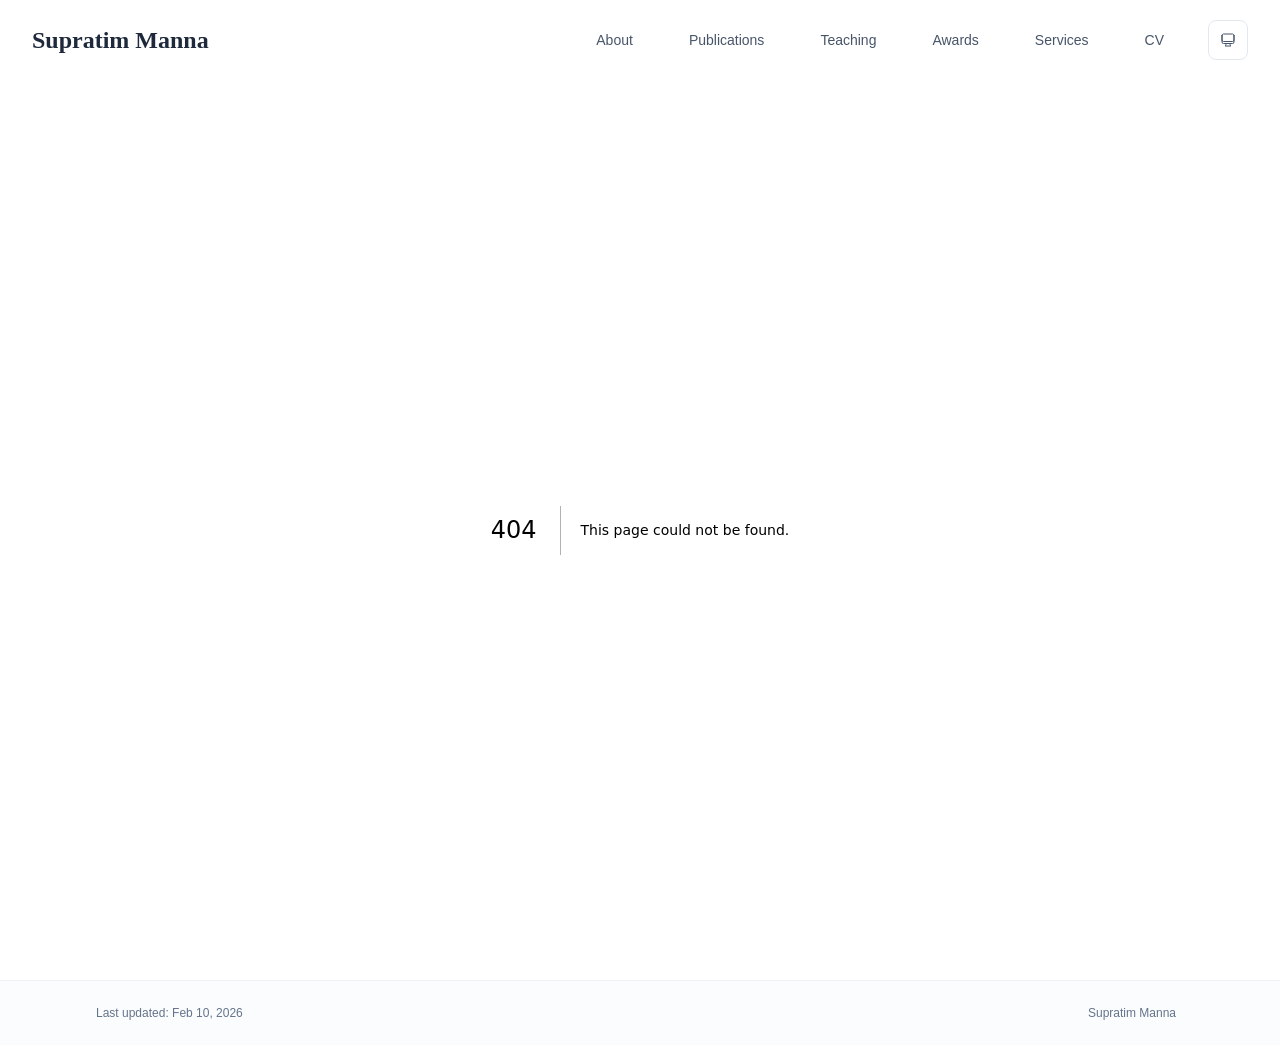
==== 404/index.html @ c7bc778b "Deploy" ====
<!DOCTYPE html><html lang="en" class="scroll-smooth"><head><meta charSet="utf-8"/><meta name="viewport" content="width=device-width, initial-scale=1"/><link rel="stylesheet" href="/_next/static/css/f2a56c2fcc7c118e.css" data-precedence="next"/><link rel="preload" as="script" fetchPriority="low" href="/_next/static/chunks/webpack-af78f5c2c11af041.js"/><script src="/_next/static/chunks/4bd1b696-70b6d399998de86a.js" async=""></script><script src="/_next/static/chunks/684-5aaa8290a129f299.js" async=""></script><script src="/_next/static/chunks/main-app-3a4cf48eef5fb56a.js" async=""></script><script src="/_next/static/chunks/17-9c04c9413a9f9f1f.js" async=""></script><script src="/_next/static/chunks/874-6cc630662f3664af.js" async=""></script><script src="/_next/static/chunks/862-15038af301665bb3.js" async=""></script><script src="/_next/static/chunks/app/layout-b18c815199030b2a.js" async=""></script><meta name="robots" content="noindex"/><title>404: This page could not be found.</title><link rel="icon" href="/favicon.svg" type="image/svg+xml"/><link rel="dns-prefetch" href="https://google-fonts.jialeliu.com"/><link rel="preconnect" href="https://google-fonts.jialeliu.com" crossorigin=""/><link rel="preload" as="style" href="https://google-fonts.jialeliu.com/css2?family=Inter:wght@300;400;500;600;700&amp;family=Crimson+Text:ital,wght@0,400;0,600;1,400&amp;display=swap"/><link rel="stylesheet" id="gfonts-css" href="https://google-fonts.jialeliu.com/css2?family=Inter:wght@300;400;500;600;700&amp;family=Crimson+Text:ital,wght@0,400;0,600;1,400&amp;display=swap" media="print"/><script>
              (function(){
                var l = document.getElementById('gfonts-css');
                if (!l) return;
                if (l.media !== 'all') {
                  l.addEventListener('load', function(){ try { l.media = 'all'; } catch(e){} });
                }
              })();
            </script><noscript><link rel="stylesheet" href="https://google-fonts.jialeliu.com/css2?family=Inter:wght@300;400;500;600;700&amp;family=Crimson+Text:ital,wght@0,400;0,600;1,400&amp;display=swap"/></noscript><script>
              try {
                const theme = localStorage.getItem('theme-storage');
                const parsed = theme ? JSON.parse(theme) : null;
                const setting = parsed?.state?.theme || 'system';
                const prefersDark = typeof window !== 'undefined' && window.matchMedia && window.matchMedia('(prefers-color-scheme: dark)').matches;
                const effective = setting === 'dark' ? 'dark' : (setting === 'light' ? 'light' : (prefersDark ? 'dark' : 'light'));
                var root = document.documentElement;
                root.classList.add(effective);
                root.setAttribute('data-theme', effective);
              } catch (e) {
                var root = document.documentElement;
                root.classList.add('light');
                root.setAttribute('data-theme', 'light');
              }
            </script><title>Supratim Manna</title><meta name="description" content="PhD in Machine Learning"/><meta name="author" content="Supratim Manna"/><meta name="keywords" content="Supratim Manna,PhD,Research,Defence Institute of Advanced Technology, Pune"/><meta name="creator" content="Supratim Manna"/><meta name="publisher" content="Supratim Manna"/><meta property="og:title" content="Supratim Manna"/><meta property="og:description" content="PhD in Machine Learning"/><meta property="og:site_name" content="Supratim Manna&#x27;s Academic Website"/><meta property="og:locale" content="en_US"/><meta property="og:type" content="website"/><meta name="twitter:card" content="summary"/><meta name="twitter:title" content="Supratim Manna"/><meta name="twitter:description" content="PhD in Machine Learning"/><link rel="icon" href="/favicon.svg"/><script>document.querySelectorAll('body link[rel="icon"], body link[rel="apple-touch-icon"]').forEach(el => document.head.appendChild(el))</script><script src="/_next/static/chunks/polyfills-42372ed130431b0a.js" noModule=""></script></head><body class="font-sans antialiased"><div style="visibility:hidden"><nav class="fixed top-0 left-0 right-0 z-50" data-headlessui-state=""><div class="transition-all duration-300 ease-out bg-transparent" style="transform:translateY(-100px)"><div class="max-w-7xl mx-auto px-4 sm:px-6 lg:px-8"><div class="flex justify-between items-center h-16 lg:h-20"><div class="flex-shrink-0" tabindex="0"><a class="text-xl lg:text-2xl font-serif font-semibold text-primary hover:text-accent transition-colors duration-200" href="/">Supratim Manna</a></div><div class="hidden lg:block"><div class="ml-10 flex items-center space-x-8"><div class="flex items-baseline space-x-8"><a class="relative px-3 py-2 text-sm font-medium transition-all duration-200 rounded hover:bg-accent/10 hover:shadow-sm text-neutral-600 hover:text-primary" href="/"><span class="relative z-10">About</span></a><a class="relative px-3 py-2 text-sm font-medium transition-all duration-200 rounded hover:bg-accent/10 hover:shadow-sm text-neutral-600 hover:text-primary" href="/publications/"><span class="relative z-10">Publications</span></a><a class="relative px-3 py-2 text-sm font-medium transition-all duration-200 rounded hover:bg-accent/10 hover:shadow-sm text-neutral-600 hover:text-primary" href="/teaching/"><span class="relative z-10">Teaching</span></a><a class="relative px-3 py-2 text-sm font-medium transition-all duration-200 rounded hover:bg-accent/10 hover:shadow-sm text-neutral-600 hover:text-primary" href="/awards/"><span class="relative z-10">Awards</span></a><a class="relative px-3 py-2 text-sm font-medium transition-all duration-200 rounded hover:bg-accent/10 hover:shadow-sm text-neutral-600 hover:text-primary" href="/services/"><span class="relative z-10">Services</span></a><a class="relative px-3 py-2 text-sm font-medium transition-all duration-200 rounded hover:bg-accent/10 hover:shadow-sm text-neutral-600 hover:text-primary" href="/cv/"><span class="relative z-10">CV</span></a></div><div class="flex items-center justify-center w-10 h-10 rounded-lg border border-neutral-200 dark:border-[rgba(148,163,184,0.24)] bg-background dark:bg-neutral-800"><div class="w-4 h-4 rounded-full bg-neutral-300 animate-pulse"></div></div></div></div><div class="lg:hidden flex items-center space-x-2"><div class="flex items-center justify-center w-10 h-10 rounded-lg border border-neutral-200 dark:border-[rgba(148,163,184,0.24)] bg-background dark:bg-neutral-800"><div class="w-4 h-4 rounded-full bg-neutral-300 animate-pulse"></div></div><button class="inline-flex items-center justify-center p-2 rounded-md text-neutral-600 hover:text-primary hover:bg-neutral-100 dark:hover:bg-neutral-800 focus:outline-none focus:ring-2 focus:ring-inset focus:ring-accent transition-colors duration-200" id="headlessui-disclosure-button-«R5pdb»" type="button" aria-expanded="false" data-headlessui-state=""><span class="sr-only">Open main menu</span><div><svg xmlns="http://www.w3.org/2000/svg" fill="none" viewBox="0 0 24 24" stroke-width="1.5" stroke="currentColor" aria-hidden="true" data-slot="icon" class="block h-6 w-6"><path stroke-linecap="round" stroke-linejoin="round" d="M3.75 6.75h16.5M3.75 12h16.5m-16.5 5.25h16.5"></path></svg></div></button></div></div></div></div></nav><main class="min-h-screen pt-16 lg:pt-20"><div style="font-family:system-ui,&quot;Segoe UI&quot;,Roboto,Helvetica,Arial,sans-serif,&quot;Apple Color Emoji&quot;,&quot;Segoe UI Emoji&quot;;height:100vh;text-align:center;display:flex;flex-direction:column;align-items:center;justify-content:center"><div><style>body{color:#000;background:#fff;margin:0}.next-error-h1{border-right:1px solid rgba(0,0,0,.3)}@media (prefers-color-scheme:dark){body{color:#fff;background:#000}.next-error-h1{border-right:1px solid rgba(255,255,255,.3)}}</style><h1 class="next-error-h1" style="display:inline-block;margin:0 20px 0 0;padding:0 23px 0 0;font-size:24px;font-weight:500;vertical-align:top;line-height:49px">404</h1><div style="display:inline-block"><h2 style="font-size:14px;font-weight:400;line-height:49px;margin:0">This page could not be found.</h2></div></div></div><!--$--><!--/$--><!--$--><!--/$--></main><footer class="border-t border-neutral-200/50 bg-neutral-50/50 dark:bg-neutral-900/50 dark:border-neutral-700/50"><div class="max-w-6xl mx-auto px-4 sm:px-6 lg:px-8 py-6"><div class="flex flex-col sm:flex-row justify-between items-center gap-2"><p class="text-xs text-neutral-500">Last updated: <!-- -->Feb 10, 2026</p><p class="text-xs text-neutral-500 flex items-center"><a href="https://supratim-manna.github.io/" target="_blank" rel="noopener noreferrer">Supratim Manna</a><span class="ml-2"></span></p></div></div></footer></div><script src="/_next/static/chunks/webpack-af78f5c2c11af041.js" async=""></script><script>(self.__next_f=self.__next_f||[]).push([0])</script><script>self.__next_f.push([1,"1:\"$Sreact.fragment\"\n2:I[3719,[\"17\",\"static/chunks/17-9c04c9413a9f9f1f.js\",\"874\",\"static/chunks/874-6cc630662f3664af.js\",\"862\",\"static/chunks/862-15038af301665bb3.js\",\"177\",\"static/chunks/app/layout-b18c815199030b2a.js\"],\"ThemeProvider\"]\n3:I[768,[\"17\",\"static/chunks/17-9c04c9413a9f9f1f.js\",\"874\",\"static/chunks/874-6cc630662f3664af.js\",\"862\",\"static/chunks/862-15038af301665bb3.js\",\"177\",\"static/chunks/app/layout-b18c815199030b2a.js\"],\"default\"]\n4:I[7555,[],\"\"]\n5:I[1295,[],\"\"]\n6:I[2548,[\"17\",\"static/chunks/17-9c04c9413a9f9f1f.js\",\"874\",\"static/chunks/874-6cc630662f3664af.js\",\"862\",\"static/chunks/862-15038af301665bb3.js\",\"177\",\"static/chunks/app/layout-b18c815199030b2a.js\"],\"default\"]\n7:I[9665,[],\"MetadataBoundary\"]\n9:I[9665,[],\"OutletBoundary\"]\nc:I[4911,[],\"AsyncMetadataOutlet\"]\ne:I[9665,[],\"ViewportBoundary\"]\n10:I[6614,[],\"\"]\n:HL[\"/_next/static/css/f2a56c2fcc7c118e.css\",\"style\"]\n"])</script><script>self.__next_f.push([1,"0:{\"P\":null,\"b\":\"uEw9kk-l7_0oUE-rxdLAy\",\"p\":\"\",\"c\":[\"\",\"_not-found\",\"\"],\"i\":false,\"f\":[[[\"\",{\"children\":[\"/_not-found\",{\"children\":[\"__PAGE__\",{}]}]},\"$undefined\",\"$undefined\",true],[\"\",[\"$\",\"$1\",\"c\",{\"children\":[[[\"$\",\"link\",\"0\",{\"rel\":\"stylesheet\",\"href\":\"/_next/static/css/f2a56c2fcc7c118e.css\",\"precedence\":\"next\",\"crossOrigin\":\"$undefined\",\"nonce\":\"$undefined\"}]],[\"$\",\"html\",null,{\"lang\":\"en\",\"className\":\"scroll-smooth\",\"suppressHydrationWarning\":true,\"children\":[[\"$\",\"head\",null,{\"children\":[[\"$\",\"link\",null,{\"rel\":\"icon\",\"href\":\"/favicon.svg\",\"type\":\"image/svg+xml\"}],[\"$\",\"link\",null,{\"rel\":\"dns-prefetch\",\"href\":\"https://google-fonts.jialeliu.com\"}],[\"$\",\"link\",null,{\"rel\":\"preconnect\",\"href\":\"https://google-fonts.jialeliu.com\",\"crossOrigin\":\"\"}],[\"$\",\"link\",null,{\"rel\":\"preload\",\"as\":\"style\",\"href\":\"https://google-fonts.jialeliu.com/css2?family=Inter:wght@300;400;500;600;700\u0026family=Crimson+Text:ital,wght@0,400;0,600;1,400\u0026display=swap\"}],[\"$\",\"link\",null,{\"rel\":\"stylesheet\",\"id\":\"gfonts-css\",\"href\":\"https://google-fonts.jialeliu.com/css2?family=Inter:wght@300;400;500;600;700\u0026family=Crimson+Text:ital,wght@0,400;0,600;1,400\u0026display=swap\",\"media\":\"print\"}],[\"$\",\"script\",null,{\"dangerouslySetInnerHTML\":{\"__html\":\"\\n              (function(){\\n                var l = document.getElementById('gfonts-css');\\n                if (!l) return;\\n                if (l.media !== 'all') {\\n                  l.addEventListener('load', function(){ try { l.media = 'all'; } catch(e){} });\\n                }\\n              })();\\n            \"}}],[\"$\",\"noscript\",null,{\"children\":[\"$\",\"link\",null,{\"rel\":\"stylesheet\",\"href\":\"https://google-fonts.jialeliu.com/css2?family=Inter:wght@300;400;500;600;700\u0026family=Crimson+Text:ital,wght@0,400;0,600;1,400\u0026display=swap\"}]}],[\"$\",\"script\",null,{\"dangerouslySetInnerHTML\":{\"__html\":\"\\n              try {\\n                const theme = localStorage.getItem('theme-storage');\\n                const parsed = theme ? JSON.parse(theme) : null;\\n                const setting = parsed?.state?.theme || 'system';\\n                const prefersDark = typeof window !== 'undefined' \u0026\u0026 window.matchMedia \u0026\u0026 window.matchMedia('(prefers-color-scheme: dark)').matches;\\n                const effective = setting === 'dark' ? 'dark' : (setting === 'light' ? 'light' : (prefersDark ? 'dark' : 'light'));\\n                var root = document.documentElement;\\n                root.classList.add(effective);\\n                root.setAttribute('data-theme', effective);\\n              } catch (e) {\\n                var root = document.documentElement;\\n                root.classList.add('light');\\n                root.setAttribute('data-theme', 'light');\\n              }\\n            \"}}]]}],[\"$\",\"body\",null,{\"className\":\"font-sans antialiased\",\"children\":[\"$\",\"$L2\",null,{\"children\":[[\"$\",\"$L3\",null,{\"items\":[{\"title\":\"About\",\"type\":\"page\",\"target\":\"about\",\"href\":\"/\"},{\"title\":\"Publications\",\"type\":\"page\",\"target\":\"publications\",\"href\":\"/publications\"},{\"title\":\"Teaching\",\"type\":\"page\",\"target\":\"teaching\",\"href\":\"/teaching\"},{\"title\":\"Awards\",\"type\":\"page\",\"target\":\"awards\",\"href\":\"/awards\"},{\"title\":\"Services\",\"type\":\"page\",\"target\":\"services\",\"href\":\"/services\"},{\"title\":\"CV\",\"type\":\"page\",\"target\":\"cv\",\"href\":\"/cv\"}],\"siteTitle\":\"Supratim Manna\",\"enableOnePageMode\":false}],[\"$\",\"main\",null,{\"className\":\"min-h-screen pt-16 lg:pt-20\",\"children\":[\"$\",\"$L4\",null,{\"parallelRouterKey\":\"children\",\"error\":\"$undefined\",\"errorStyles\":\"$undefined\",\"errorScripts\":\"$undefined\",\"template\":[\"$\",\"$L5\",null,{}],\"templateStyles\":\"$undefined\",\"templateScripts\":\"$undefined\",\"notFound\":[[[\"$\",\"title\",null,{\"children\":\"404: This page could not be found.\"}],[\"$\",\"div\",null,{\"style\":{\"fontFamily\":\"system-ui,\\\"Segoe UI\\\",Roboto,Helvetica,Arial,sans-serif,\\\"Apple Color Emoji\\\",\\\"Segoe UI Emoji\\\"\",\"height\":\"100vh\",\"textAlign\":\"center\",\"display\":\"flex\",\"flexDirection\":\"column\",\"alignItems\":\"center\",\"justifyContent\":\"center\"},\"children\":[\"$\",\"div\",null,{\"children\":[[\"$\",\"style\",null,{\"dangerouslySetInnerHTML\":{\"__html\":\"body{color:#000;background:#fff;margin:0}.next-error-h1{border-right:1px solid rgba(0,0,0,.3)}@media (prefers-color-scheme:dark){body{color:#fff;background:#000}.next-error-h1{border-right:1px solid rgba(255,255,255,.3)}}\"}}],[\"$\",\"h1\",null,{\"className\":\"next-error-h1\",\"style\":{\"display\":\"inline-block\",\"margin\":\"0 20px 0 0\",\"padding\":\"0 23px 0 0\",\"fontSize\":24,\"fontWeight\":500,\"verticalAlign\":\"top\",\"lineHeight\":\"49px\"},\"children\":404}],[\"$\",\"div\",null,{\"style\":{\"display\":\"inline-block\"},\"children\":[\"$\",\"h2\",null,{\"style\":{\"fontSize\":14,\"fontWeight\":400,\"lineHeight\":\"49px\",\"margin\":0},\"children\":\"This page could not be found.\"}]}]]}]}]],[]],\"forbidden\":\"$undefined\",\"unauthorized\":\"$undefined\"}]}],[\"$\",\"$L6\",null,{\"lastUpdated\":\"Feb 10, 2026\"}]]}]}]]}]]}],{\"children\":[\"/_not-found\",[\"$\",\"$1\",\"c\",{\"children\":[null,[\"$\",\"$L4\",null,{\"parallelRouterKey\":\"children\",\"error\":\"$undefined\",\"errorStyles\":\"$undefined\",\"errorScripts\":\"$undefined\",\"template\":[\"$\",\"$L5\",null,{}],\"templateStyles\":\"$undefined\",\"templateScripts\":\"$undefined\",\"notFound\":\"$undefined\",\"forbidden\":\"$undefined\",\"unauthorized\":\"$undefined\"}]]}],{\"children\":[\"__PAGE__\",[\"$\",\"$1\",\"c\",{\"children\":[[[\"$\",\"title\",null,{\"children\":\"404: This page could not be found.\"}],[\"$\",\"div\",null,{\"style\":\"$0:f:0:1:1:props:children:1:props:children:1:props:children:props:children:1:props:children:props:notFound:0:1:props:style\",\"children\":[\"$\",\"div\",null,{\"children\":[[\"$\",\"style\",null,{\"dangerouslySetInnerHTML\":{\"__html\":\"body{color:#000;background:#fff;margin:0}.next-error-h1{border-right:1px solid rgba(0,0,0,.3)}@media (prefers-color-scheme:dark){body{color:#fff;background:#000}.next-error-h1{border-right:1px solid rgba(255,255,255,.3)}}\"}}],[\"$\",\"h1\",null,{\"className\":\"next-error-h1\",\"style\":\"$0:f:0:1:1:props:children:1:props:children:1:props:children:props:children:1:props:children:props:notFound:0:1:props:children:props:children:1:props:style\",\"children\":404}],[\"$\",\"div\",null,{\"style\":\"$0:f:0:1:1:props:children:1:props:children:1:props:children:props:children:1:props:children:props:notFound:0:1:props:children:props:children:2:props:style\",\"children\":[\"$\",\"h2\",null,{\"style\":\"$0:f:0:1:1:props:children:1:props:children:1:props:children:props:children:1:props:children:props:notFound:0:1:props:children:props:children:2:props:children:props:style\",\"children\":\"This page could not be found.\"}]}]]}]}]],[\"$\",\"$L7\",null,{\"children\":\"$L8\"}],null,[\"$\",\"$L9\",null,{\"children\":[\"$La\",\"$Lb\",[\"$\",\"$Lc\",null,{\"promise\":\"$@d\"}]]}]]}],{},null,false]},null,false]},null,false],[\"$\",\"$1\",\"h\",{\"children\":[[\"$\",\"meta\",null,{\"name\":\"robots\",\"content\":\"noindex\"}],[\"$\",\"$1\",\"VYChhNkQjCMMckQvfTEEc\",{\"children\":[[\"$\",\"$Le\",null,{\"children\":\"$Lf\"}],null]}],null]}],false]],\"m\":\"$undefined\",\"G\":[\"$10\",\"$undefined\"],\"s\":false,\"S\":true}\n"])</script><script>self.__next_f.push([1,"11:\"$Sreact.suspense\"\n12:I[4911,[],\"AsyncMetadata\"]\n8:[\"$\",\"$11\",null,{\"fallback\":null,\"children\":[\"$\",\"$L12\",null,{\"promise\":\"$@13\"}]}]\n"])</script><script>self.__next_f.push([1,"b:null\n"])</script><script>self.__next_f.push([1,"f:[[\"$\",\"meta\",\"0\",{\"charSet\":\"utf-8\"}],[\"$\",\"meta\",\"1\",{\"name\":\"viewport\",\"content\":\"width=device-width, initial-scale=1\"}]]\na:null\n"])</script><script>self.__next_f.push([1,"13:{\"metadata\":[[\"$\",\"title\",\"0\",{\"children\":\"Supratim Manna\"}],[\"$\",\"meta\",\"1\",{\"name\":\"description\",\"content\":\"PhD in Machine Learning\"}],[\"$\",\"meta\",\"2\",{\"name\":\"author\",\"content\":\"Supratim Manna\"}],[\"$\",\"meta\",\"3\",{\"name\":\"keywords\",\"content\":\"Supratim Manna,PhD,Research,Defence Institute of Advanced Technology, Pune\"}],[\"$\",\"meta\",\"4\",{\"name\":\"creator\",\"content\":\"Supratim Manna\"}],[\"$\",\"meta\",\"5\",{\"name\":\"publisher\",\"content\":\"Supratim Manna\"}],[\"$\",\"meta\",\"6\",{\"property\":\"og:title\",\"content\":\"Supratim Manna\"}],[\"$\",\"meta\",\"7\",{\"property\":\"og:description\",\"content\":\"PhD in Machine Learning\"}],[\"$\",\"meta\",\"8\",{\"property\":\"og:site_name\",\"content\":\"Supratim Manna's Academic Website\"}],[\"$\",\"meta\",\"9\",{\"property\":\"og:locale\",\"content\":\"en_US\"}],[\"$\",\"meta\",\"10\",{\"property\":\"og:type\",\"content\":\"website\"}],[\"$\",\"meta\",\"11\",{\"name\":\"twitter:card\",\"content\":\"summary\"}],[\"$\",\"meta\",\"12\",{\"name\":\"twitter:title\",\"content\":\"Supratim Manna\"}],[\"$\",\"meta\",\"13\",{\"name\":\"twitter:description\",\"content\":\"PhD in Machine Learning\"}],[\"$\",\"link\",\"14\",{\"rel\":\"icon\",\"href\":\"/favicon.svg\"}]],\"error\":null,\"digest\":\"$undefined\"}\nd:{\"metadata\":\"$13:metadata\",\"error\":null,\"digest\":\"$undefined\"}\n"])</script></body></html>
---- _next/static/css/f2a56c2fcc7c118e.css ----
/*! tailwindcss v4.1.10 | MIT License | https://tailwindcss.com */@layer properties{@supports (((-webkit-hyphens:none)) and (not (margin-trim:inline))) or ((-moz-orient:inline) and (not (color:rgb(from red r g b)))){*,::backdrop,:after,:before{--tw-translate-x:0;--tw-translate-y:0;--tw-translate-z:0;--tw-rotate-x:initial;--tw-rotate-y:initial;--tw-rotate-z:initial;--tw-skew-x:initial;--tw-skew-y:initial;--tw-space-y-reverse:0;--tw-space-x-reverse:0;--tw-border-style:solid;--tw-leading:initial;--tw-font-weight:initial;--tw-shadow:0 0 #0000;--tw-shadow-color:initial;--tw-shadow-alpha:100%;--tw-inset-shadow:0 0 #0000;--tw-inset-shadow-color:initial;--tw-inset-shadow-alpha:100%;--tw-ring-color:initial;--tw-ring-shadow:0 0 #0000;--tw-inset-ring-color:initial;--tw-inset-ring-shadow:0 0 #0000;--tw-ring-inset:initial;--tw-ring-offset-width:0px;--tw-ring-offset-color:#fff;--tw-ring-offset-shadow:0 0 #0000;--tw-blur:initial;--tw-brightness:initial;--tw-contrast:initial;--tw-grayscale:initial;--tw-hue-rotate:initial;--tw-invert:initial;--tw-opacity:initial;--tw-saturate:initial;--tw-sepia:initial;--tw-drop-shadow:initial;--tw-drop-shadow-color:initial;--tw-drop-shadow-alpha:100%;--tw-drop-shadow-size:initial;--tw-backdrop-blur:initial;--tw-backdrop-brightness:initial;--tw-backdrop-contrast:initial;--tw-backdrop-grayscale:initial;--tw-backdrop-hue-rotate:initial;--tw-backdrop-invert:initial;--tw-backdrop-opacity:initial;--tw-backdrop-saturate:initial;--tw-backdrop-sepia:initial;--tw-duration:initial;--tw-ease:initial;--tw-scale-x:1;--tw-scale-y:1;--tw-scale-z:1}}}@layer theme{:host,:root{--font-sans:"Inter",-apple-system,BlinkMacSystemFont,"Segoe UI",Roboto,sans-serif;--color-red-50:oklch(97.1% .013 17.38);--color-red-400:oklch(70.4% .191 22.216);--color-red-600:oklch(57.7% .245 27.325);--color-red-900:oklch(39.6% .141 25.723);--color-white:#fff;--spacing:.25rem;--container-2xl:42rem;--container-3xl:48rem;--container-4xl:56rem;--container-6xl:72rem;--container-7xl:80rem;--text-xs:.75rem;--text-xs--line-height:calc(1/.75);--text-sm:.875rem;--text-sm--line-height:calc(1.25/.875);--text-base:1rem;--text-base--line-height:calc(1.5/1);--text-lg:1.125rem;--text-lg--line-height:calc(1.75/1.125);--text-xl:1.25rem;--text-xl--line-height:calc(1.75/1.25);--text-2xl:1.5rem;--text-2xl--line-height:calc(2/1.5);--text-3xl:1.875rem;--text-3xl--line-height:calc(2.25/1.875);--text-4xl:2.25rem;--text-4xl--line-height:calc(2.5/2.25);--font-weight-medium:500;--font-weight-semibold:600;--font-weight-bold:700;--leading-tight:1.25;--leading-relaxed:1.625;--radius-md:.375rem;--radius-lg:.5rem;--radius-xl:.75rem;--radius-2xl:1rem;--ease-out:cubic-bezier(0,0,.2,1);--animate-pulse:pulse 2s cubic-bezier(.4,0,.6,1)infinite;--blur-xl:24px;--aspect-video:16/9;--default-transition-duration:.15s;--default-transition-timing-function:cubic-bezier(.4,0,.2,1);--default-font-family:"Inter",-apple-system,BlinkMacSystemFont,"Segoe UI",Roboto,sans-serif;--default-mono-font-family:"SF Mono",Monaco,"Cascadia Code","Roboto Mono",Consolas,"Courier New",monospace;--line-height-normal:1.5;--shadow-glass:0 8px 32px 0 #1f26875e}}@layer base{*,::backdrop,:after,:before{box-sizing:border-box;border:0 solid;margin:0;padding:0}::file-selector-button{box-sizing:border-box;border:0 solid;margin:0;padding:0}:host,html{-webkit-text-size-adjust:100%;tab-size:4;line-height:1.5;font-family:var(--default-font-family,ui-sans-serif,system-ui,sans-serif,"Apple Color Emoji","Segoe UI Emoji","Segoe UI Symbol","Noto Color Emoji");font-feature-settings:var(--default-font-feature-settings,normal);font-variation-settings:var(--default-font-variation-settings,normal);-webkit-tap-highlight-color:transparent}hr{height:0;color:inherit;border-top-width:1px}abbr:where([title]){-webkit-text-decoration:underline dotted;text-decoration:underline dotted}h1,h2,h3,h4,h5,h6{font-size:inherit;font-weight:inherit}a{color:inherit;-webkit-text-decoration:inherit;text-decoration:inherit}b,strong{font-weight:bolder}code,kbd,pre,samp{font-family:var(--default-mono-font-family,ui-monospace,SFMono-Regular,Menlo,Monaco,Consolas,"Liberation Mono","Courier New",monospace);font-feature-settings:var(--default-mono-font-feature-settings,normal);font-variation-settings:var(--default-mono-font-variation-settings,normal);font-size:1em}small{font-size:80%}sub,sup{vertical-align:baseline;font-size:75%;line-height:0;position:relative}sub{bottom:-.25em}sup{top:-.5em}table{text-indent:0;border-color:inherit;border-collapse:collapse}:-moz-focusring{outline:auto}progress{vertical-align:baseline}summary{display:list-item}menu,ol,ul{list-style:none}audio,canvas,embed,iframe,img,object,svg,video{vertical-align:middle;display:block}img,video{max-width:100%;height:auto}button,input,optgroup,select,textarea{font:inherit;font-feature-settings:inherit;font-variation-settings:inherit;letter-spacing:inherit;color:inherit;opacity:1;background-color:#0000;border-radius:0}::file-selector-button{font:inherit;font-feature-settings:inherit;font-variation-settings:inherit;letter-spacing:inherit;color:inherit;opacity:1;background-color:#0000;border-radius:0}:where(select:is([multiple],[size])) optgroup{font-weight:bolder}:where(select:is([multiple],[size])) optgroup option{padding-inline-start:20px}::file-selector-button{margin-inline-end:4px}::placeholder{opacity:1}@supports (not ((-webkit-appearance:-apple-pay-button))) or (contain-intrinsic-size:1px){::placeholder{color:currentColor}@supports (color:color-mix(in lab,red,red)){::placeholder{color:color-mix(in oklab,currentcolor 50%,transparent)}}}textarea{resize:vertical}::-webkit-search-decoration{-webkit-appearance:none}::-webkit-date-and-time-value{min-height:1lh;text-align:inherit}::-webkit-datetime-edit{display:inline-flex}::-webkit-datetime-edit-fields-wrapper{padding:0}::-webkit-datetime-edit,::-webkit-datetime-edit-year-field{padding-block:0}::-webkit-datetime-edit-day-field,::-webkit-datetime-edit-month-field{padding-block:0}::-webkit-datetime-edit-hour-field,::-webkit-datetime-edit-minute-field{padding-block:0}::-webkit-datetime-edit-millisecond-field,::-webkit-datetime-edit-second-field{padding-block:0}::-webkit-datetime-edit-meridiem-field{padding-block:0}:-moz-ui-invalid{box-shadow:none}button,input:where([type=button],[type=reset],[type=submit]){appearance:button}::file-selector-button{appearance:button}::-webkit-inner-spin-button,::-webkit-outer-spin-button{height:auto}[hidden]:where(:not([hidden=until-found])){display:none!important}}@layer components;@layer utilities{.sr-only{clip:rect(0,0,0,0);white-space:nowrap;border-width:0;width:1px;height:1px;margin:-1px;padding:0;overflow:hidden}.absolute,.sr-only{position:absolute}.fixed{position:fixed}.relative{position:relative}.static{position:static}.sticky{position:sticky}.inset-0{inset:calc(var(--spacing)*0)}.top-0{top:calc(var(--spacing)*0)}.top-1\/2{top:50%}.top-2{top:calc(var(--spacing)*2)}.top-8{top:calc(var(--spacing)*8)}.top-full{top:100%}.right-0{right:calc(var(--spacing)*0)}.right-2{right:calc(var(--spacing)*2)}.left-0{left:calc(var(--spacing)*0)}.left-1\/2{left:50%}.left-3{left:calc(var(--spacing)*3)}.z-10{z-index:10}.z-20{z-index:20}.z-40{z-index:40}.z-50{z-index:50}.mx-auto{margin-inline:auto}.my-4{margin-block:calc(var(--spacing)*4)}.mt-1{margin-top:calc(var(--spacing)*1)}.mt-2{margin-top:calc(var(--spacing)*2)}.mt-4{margin-top:calc(var(--spacing)*4)}.mt-6{margin-top:calc(var(--spacing)*6)}.mt-8{margin-top:calc(var(--spacing)*8)}.mt-auto{margin-top:auto}.mr-1{margin-right:calc(var(--spacing)*1)}.mr-1\.5{margin-right:calc(var(--spacing)*1.5)}.mr-2{margin-right:calc(var(--spacing)*2)}.mb-1{margin-bottom:calc(var(--spacing)*1)}.mb-2{margin-bottom:calc(var(--spacing)*2)}.mb-3{margin-bottom:calc(var(--spacing)*3)}.mb-4{margin-bottom:calc(var(--spacing)*4)}.mb-6{margin-bottom:calc(var(--spacing)*6)}.mb-8{margin-bottom:calc(var(--spacing)*8)}.ml-0{margin-left:calc(var(--spacing)*0)}.ml-2{margin-left:calc(var(--spacing)*2)}.ml-4{margin-left:calc(var(--spacing)*4)}.ml-10{margin-left:calc(var(--spacing)*10)}.line-clamp-2{-webkit-line-clamp:2}.line-clamp-2,.line-clamp-3{-webkit-box-orient:vertical;display:-webkit-box;overflow:hidden}.line-clamp-3{-webkit-line-clamp:3}.block{display:block}.contents{display:contents}.flex{display:flex}.grid{display:grid}.hidden{display:none}.inline-flex{display:inline-flex}.aspect-video{aspect-ratio:var(--aspect-video)}.h-0{height:calc(var(--spacing)*0)}.h-2\.5{height:calc(var(--spacing)*2.5)}.h-3{height:calc(var(--spacing)*3)}.h-4{height:calc(var(--spacing)*4)}.h-5{height:calc(var(--spacing)*5)}.h-6{height:calc(var(--spacing)*6)}.h-10{height:calc(var(--spacing)*10)}.h-16{height:calc(var(--spacing)*16)}.h-64{height:calc(var(--spacing)*64)}.h-full{height:100%}.min-h-screen{min-height:100vh}.w-0{width:calc(var(--spacing)*0)}.w-2\.5{width:calc(var(--spacing)*2.5)}.w-3{width:calc(var(--spacing)*3)}.w-4{width:calc(var(--spacing)*4)}.w-5{width:calc(var(--spacing)*5)}.w-6{width:calc(var(--spacing)*6)}.w-10{width:calc(var(--spacing)*10)}.w-16{width:calc(var(--spacing)*16)}.w-32{width:calc(var(--spacing)*32)}.w-64{width:calc(var(--spacing)*64)}.w-full{width:100%}.max-w-2xl{max-width:var(--container-2xl)}.max-w-3xl{max-width:var(--container-3xl)}.max-w-4xl{max-width:var(--container-4xl)}.max-w-6xl{max-width:var(--container-6xl)}.max-w-7xl{max-width:var(--container-7xl)}.max-w-\[calc\(100vw-2rem\)\]{max-width:calc(100vw - 2rem)}.flex-shrink-0{flex-shrink:0}.flex-grow{flex-grow:1}.-translate-x-1\/2{--tw-translate-x:calc(calc(1/2*100%)*-1)}.-translate-x-1\/2,.-translate-y-1\/2{translate:var(--tw-translate-x)var(--tw-translate-y)}.-translate-y-1\/2{--tw-translate-y:calc(calc(1/2*100%)*-1)}.-translate-y-full{--tw-translate-y:-100%;translate:var(--tw-translate-x)var(--tw-translate-y)}.transform{transform:var(--tw-rotate-x,)var(--tw-rotate-y,)var(--tw-rotate-z,)var(--tw-skew-x,)var(--tw-skew-y,)}.animate-pulse{animation:var(--animate-pulse)}.cursor-pointer{cursor:pointer}.scroll-mt-24{scroll-margin-top:calc(var(--spacing)*24)}.list-inside{list-style-position:inside}.list-decimal{list-style-type:decimal}.list-disc{list-style-type:disc}.grid-cols-1{grid-template-columns:repeat(1,minmax(0,1fr))}.flex-col{flex-direction:column}.flex-wrap{flex-wrap:wrap}.items-baseline{align-items:baseline}.items-center{align-items:center}.items-start{align-items:flex-start}.justify-between{justify-content:space-between}.justify-center{justify-content:center}.gap-2{gap:calc(var(--spacing)*2)}.gap-3{gap:calc(var(--spacing)*3)}.gap-4{gap:calc(var(--spacing)*4)}.gap-6{gap:calc(var(--spacing)*6)}.gap-12{gap:calc(var(--spacing)*12)}:where(.space-y-1>:not(:last-child)){--tw-space-y-reverse:0;margin-block-start:calc(calc(var(--spacing)*1)*var(--tw-space-y-reverse));margin-block-end:calc(calc(var(--spacing)*1)*calc(1 - var(--tw-space-y-reverse)))}:where(.space-y-2>:not(:last-child)){--tw-space-y-reverse:0;margin-block-start:calc(calc(var(--spacing)*2)*var(--tw-space-y-reverse));margin-block-end:calc(calc(var(--spacing)*2)*calc(1 - var(--tw-space-y-reverse)))}:where(.space-y-3>:not(:last-child)){--tw-space-y-reverse:0;margin-block-start:calc(calc(var(--spacing)*3)*var(--tw-space-y-reverse));margin-block-end:calc(calc(var(--spacing)*3)*calc(1 - var(--tw-space-y-reverse)))}:where(.space-y-4>:not(:last-child)){--tw-space-y-reverse:0;margin-block-start:calc(calc(var(--spacing)*4)*var(--tw-space-y-reverse));margin-block-end:calc(calc(var(--spacing)*4)*calc(1 - var(--tw-space-y-reverse)))}:where(.space-y-6>:not(:last-child)){--tw-space-y-reverse:0;margin-block-start:calc(calc(var(--spacing)*6)*var(--tw-space-y-reverse));margin-block-end:calc(calc(var(--spacing)*6)*calc(1 - var(--tw-space-y-reverse)))}:where(.space-y-8>:not(:last-child)){--tw-space-y-reverse:0;margin-block-start:calc(calc(var(--spacing)*8)*var(--tw-space-y-reverse));margin-block-end:calc(calc(var(--spacing)*8)*calc(1 - var(--tw-space-y-reverse)))}:where(.space-x-0\.5>:not(:last-child)){--tw-space-x-reverse:0;margin-inline-start:calc(calc(var(--spacing)*.5)*var(--tw-space-x-reverse));margin-inline-end:calc(calc(var(--spacing)*.5)*calc(1 - var(--tw-space-x-reverse)))}:where(.space-x-2>:not(:last-child)){--tw-space-x-reverse:0;margin-inline-start:calc(calc(var(--spacing)*2)*var(--tw-space-x-reverse));margin-inline-end:calc(calc(var(--spacing)*2)*calc(1 - var(--tw-space-x-reverse)))}:where(.space-x-3>:not(:last-child)){--tw-space-x-reverse:0;margin-inline-start:calc(calc(var(--spacing)*3)*var(--tw-space-x-reverse));margin-inline-end:calc(calc(var(--spacing)*3)*calc(1 - var(--tw-space-x-reverse)))}:where(.space-x-8>:not(:last-child)){--tw-space-x-reverse:0;margin-inline-start:calc(calc(var(--spacing)*8)*var(--tw-space-x-reverse));margin-inline-end:calc(calc(var(--spacing)*8)*calc(1 - var(--tw-space-x-reverse)))}.overflow-hidden{overflow:hidden}.overflow-x-auto{overflow-x:auto}.scroll-smooth{scroll-behavior:smooth}.rounded{border-radius:.25rem}.rounded-2xl{border-radius:var(--radius-2xl)}.rounded-full{border-radius:3.40282e+38px}.rounded-lg{border-radius:var(--radius-lg)}.rounded-md{border-radius:var(--radius-md)}.rounded-xl{border-radius:var(--radius-xl)}.border{border-style:var(--tw-border-style);border-width:1px}.border-t{border-top-style:var(--tw-border-style);border-top-width:1px}.border-t-4{border-top-style:var(--tw-border-style);border-top-width:4px}.border-r-4{border-right-style:var(--tw-border-style);border-right-width:4px}.border-b{border-bottom-style:var(--tw-border-style);border-bottom-width:1px}.border-l-4{border-left-style:var(--tw-border-style);border-left-width:4px}.border-accent,.border-accent\/50{border-color:var(--accent)}@supports (color:color-mix(in lab,red,red)){.border-accent\/50{border-color:color-mix(in oklab,var(--accent)50%,transparent)}}.border-neutral-100{border-color:var(--neutral-100)}.border-neutral-200,.border-neutral-200\/50{border-color:var(--neutral-200)}@supports (color:color-mix(in lab,red,red)){.border-neutral-200\/50{border-color:color-mix(in oklab,var(--neutral-200)50%,transparent)}}.border-transparent{border-color:#0000}.border-t-accent{border-top-color:var(--accent)}.border-t-neutral-800{border-top-color:var(--neutral-800)}.bg-accent,.bg-accent\/10{background-color:var(--accent)}@supports (color:color-mix(in lab,red,red)){.bg-accent\/10{background-color:color-mix(in oklab,var(--accent)10%,transparent)}}.bg-background,.bg-background\/80{background-color:var(--background)}@supports (color:color-mix(in lab,red,red)){.bg-background\/80{background-color:color-mix(in oklab,var(--background)80%,transparent)}}.bg-background\/95{background-color:var(--background)}@supports (color:color-mix(in lab,red,red)){.bg-background\/95{background-color:color-mix(in oklab,var(--background)95%,transparent)}}.bg-neutral-50,.bg-neutral-50\/50{background-color:var(--neutral-50)}@supports (color:color-mix(in lab,red,red)){.bg-neutral-50\/50{background-color:color-mix(in oklab,var(--neutral-50)50%,transparent)}}.bg-neutral-100{background-color:var(--neutral-100)}.bg-neutral-300{background-color:var(--neutral-300)}.bg-neutral-800{background-color:var(--neutral-800)}.bg-red-50{background-color:var(--color-red-50)}.bg-transparent{background-color:#0000}.bg-white{background-color:var(--color-white)}.object-cover{object-fit:cover}.object-\[32\%_center\]{object-position:32% center}.p-1\.5{padding:calc(var(--spacing)*1.5)}.p-2{padding:calc(var(--spacing)*2)}.p-4{padding:calc(var(--spacing)*4)}.p-6{padding:calc(var(--spacing)*6)}.px-2{padding-inline:calc(var(--spacing)*2)}.px-3{padding-inline:calc(var(--spacing)*3)}.px-4{padding-inline:calc(var(--spacing)*4)}.py-1{padding-block:calc(var(--spacing)*1)}.py-2{padding-block:calc(var(--spacing)*2)}.py-3{padding-block:calc(var(--spacing)*3)}.py-6{padding-block:calc(var(--spacing)*6)}.py-8{padding-block:calc(var(--spacing)*8)}.py-12{padding-block:calc(var(--spacing)*12)}.pt-2{padding-top:calc(var(--spacing)*2)}.pt-16{padding-top:calc(var(--spacing)*16)}.pr-4{padding-right:calc(var(--spacing)*4)}.pb-2{padding-bottom:calc(var(--spacing)*2)}.pb-3{padding-bottom:calc(var(--spacing)*3)}.pl-4{padding-left:calc(var(--spacing)*4)}.pl-10{padding-left:calc(var(--spacing)*10)}.text-center{text-align:center}.font-mono{font-family:SF Mono,Monaco,Cascadia Code,Roboto Mono,Consolas,Courier New,monospace}.font-sans{font-family:Inter,-apple-system,BlinkMacSystemFont,Segoe UI,Roboto,sans-serif}.font-serif{font-family:Crimson Text,Georgia,serif}.text-2xl{font-size:var(--text-2xl);line-height:var(--tw-leading,var(--text-2xl--line-height))}.text-3xl{font-size:var(--text-3xl);line-height:var(--tw-leading,var(--text-3xl--line-height))}.text-4xl{font-size:var(--text-4xl);line-height:var(--tw-leading,var(--text-4xl--line-height))}.text-base{font-size:var(--text-base);line-height:var(--tw-leading,var(--text-base--line-height))}.text-lg{font-size:var(--text-lg);line-height:var(--tw-leading,var(--text-lg--line-height))}.text-sm{font-size:var(--text-sm);line-height:var(--tw-leading,var(--text-sm--line-height))}.text-xl{font-size:var(--text-xl);line-height:var(--tw-leading,var(--text-xl--line-height))}.text-xs{font-size:var(--text-xs);line-height:var(--tw-leading,var(--text-xs--line-height))}.leading-relaxed{--tw-leading:var(--leading-relaxed);line-height:var(--leading-relaxed)}.leading-tight{--tw-leading:var(--leading-tight);line-height:var(--leading-tight)}.font-bold{--tw-font-weight:var(--font-weight-bold);font-weight:var(--font-weight-bold)}.font-medium{--tw-font-weight:var(--font-weight-medium);font-weight:var(--font-weight-medium)}.font-semibold{--tw-font-weight:var(--font-weight-semibold);font-weight:var(--font-weight-semibold)}.break-words{overflow-wrap:break-word}.whitespace-nowrap{white-space:nowrap}.whitespace-pre-wrap{white-space:pre-wrap}.text-accent{color:var(--accent)}.text-neutral-400{color:var(--neutral-400)}.text-neutral-500{color:var(--neutral-500)}.text-neutral-600{color:var(--neutral-600)}.text-neutral-700{color:var(--neutral-700)}.text-neutral-800{color:var(--neutral-800)}.text-primary{color:var(--primary)}.text-red-600{color:var(--color-red-600)}.text-white{color:var(--color-white)}.capitalize{text-transform:capitalize}.italic{font-style:italic}.underline{text-decoration-line:underline}.decoration-accent{-webkit-text-decoration-color:var(--accent);text-decoration-color:var(--accent)}.decoration-neutral-400{-webkit-text-decoration-color:var(--neutral-400);text-decoration-color:var(--neutral-400)}.underline-offset-4{text-underline-offset:4px}.antialiased{-webkit-font-smoothing:antialiased;-moz-osx-font-smoothing:grayscale}.opacity-60{opacity:.6}.shadow-lg{--tw-shadow:0 10px 15px -3px var(--tw-shadow-color,#0000001a),0 4px 6px -2px var(--tw-shadow-color,#0000000d)}.shadow-lg,.shadow-sm{box-shadow:var(--tw-inset-shadow),var(--tw-inset-ring-shadow),var(--tw-ring-offset-shadow),var(--tw-ring-shadow),var(--tw-shadow)}.shadow-sm{--tw-shadow:0 1px 2px 0 var(--tw-shadow-color,#0000000d)}.ring{--tw-ring-shadow:var(--tw-ring-inset,)0 0 0 calc(1px + var(--tw-ring-offset-width))var(--tw-ring-color,currentcolor);box-shadow:var(--tw-inset-shadow),var(--tw-inset-ring-shadow),var(--tw-ring-offset-shadow),var(--tw-ring-shadow),var(--tw-shadow)}.filter{filter:var(--tw-blur,)var(--tw-brightness,)var(--tw-contrast,)var(--tw-grayscale,)var(--tw-hue-rotate,)var(--tw-invert,)var(--tw-saturate,)var(--tw-sepia,)var(--tw-drop-shadow,)}.backdrop-blur-xl{--tw-backdrop-blur:blur(var(--blur-xl));-webkit-backdrop-filter:var(--tw-backdrop-blur,)var(--tw-backdrop-brightness,)var(--tw-backdrop-contrast,)var(--tw-backdrop-grayscale,)var(--tw-backdrop-hue-rotate,)var(--tw-backdrop-invert,)var(--tw-backdrop-opacity,)var(--tw-backdrop-saturate,)var(--tw-backdrop-sepia,);backdrop-filter:var(--tw-backdrop-blur,)var(--tw-backdrop-brightness,)var(--tw-backdrop-contrast,)var(--tw-backdrop-grayscale,)var(--tw-backdrop-hue-rotate,)var(--tw-backdrop-invert,)var(--tw-backdrop-opacity,)var(--tw-backdrop-saturate,)var(--tw-backdrop-sepia,)}.transition{transition-property:color,background-color,border-color,outline-color,text-decoration-color,fill,stroke,--tw-gradient-from,--tw-gradient-via,--tw-gradient-to,opacity,box-shadow,transform,translate,scale,rotate,filter,-webkit-backdrop-filter,backdrop-filter,display,visibility,content-visibility,overlay,pointer-events;transition-timing-function:var(--tw-ease,var(--default-transition-timing-function));transition-duration:var(--tw-duration,var(--default-transition-duration))}.transition-all{transition-property:all;transition-timing-function:var(--tw-ease,var(--default-transition-timing-function));transition-duration:var(--tw-duration,var(--default-transition-duration))}.transition-colors{transition-property:color,background-color,border-color,outline-color,text-decoration-color,fill,stroke,--tw-gradient-from,--tw-gradient-via,--tw-gradient-to;transition-timing-function:var(--tw-ease,var(--default-transition-timing-function));transition-duration:var(--tw-duration,var(--default-transition-duration))}.duration-200{--tw-duration:.2s;transition-duration:.2s}.duration-300{--tw-duration:.3s;transition-duration:.3s}.ease-out{--tw-ease:var(--ease-out);transition-timing-function:var(--ease-out)}.last\:mb-0:last-child{margin-bottom:calc(var(--spacing)*0)}@media (hover:hover){.hover\:scale-105:hover{--tw-scale-x:105%;--tw-scale-y:105%;--tw-scale-z:105%;scale:var(--tw-scale-x)var(--tw-scale-y)}.hover\:scale-\[1\.01\]:hover{scale:1.01}.hover\:scale-\[1\.02\]:hover{scale:1.02}.hover\:border-accent:hover{border-color:var(--accent)}.hover\:bg-accent:hover{background-color:var(--accent)}.hover\:bg-accent-dark:hover{background-color:var(--accent-dark)}.hover\:bg-accent\/10:hover{background-color:var(--accent)}@supports (color:color-mix(in lab,red,red)){.hover\:bg-accent\/10:hover{background-color:color-mix(in oklab,var(--accent)10%,transparent)}}.hover\:bg-neutral-50:hover{background-color:var(--neutral-50)}.hover\:bg-neutral-100:hover{background-color:var(--neutral-100)}.hover\:bg-red-50:hover{background-color:var(--color-red-50)}.hover\:text-accent:hover{color:var(--accent)}.hover\:text-accent-dark:hover{color:var(--accent-dark)}.hover\:text-primary:hover{color:var(--primary)}.hover\:text-red-600:hover{color:var(--color-red-600)}.hover\:text-white:hover{color:var(--color-white)}.hover\:underline:hover{text-decoration-line:underline}.hover\:shadow-lg:hover{--tw-shadow:0 10px 15px -3px var(--tw-shadow-color,#0000001a),0 4px 6px -2px var(--tw-shadow-color,#0000000d)}.hover\:shadow-lg:hover,.hover\:shadow-md:hover{box-shadow:var(--tw-inset-shadow),var(--tw-inset-ring-shadow),var(--tw-ring-offset-shadow),var(--tw-ring-shadow),var(--tw-shadow)}.hover\:shadow-md:hover{--tw-shadow:0 4px 6px -1px var(--tw-shadow-color,#0000001a),0 2px 4px -1px var(--tw-shadow-color,#0000000f)}.hover\:shadow-sm:hover{--tw-shadow:0 1px 2px 0 var(--tw-shadow-color,#0000000d)}.hover\:shadow-sm:hover,.hover\:shadow-xl:hover{box-shadow:var(--tw-inset-shadow),var(--tw-inset-ring-shadow),var(--tw-ring-offset-shadow),var(--tw-ring-shadow),var(--tw-shadow)}.hover\:shadow-xl:hover{--tw-shadow:0 20px 25px -5px var(--tw-shadow-color,#0000001a),0 10px 10px -5px var(--tw-shadow-color,#0000000a)}}.focus\:border-transparent:focus{border-color:#0000}.focus\:ring-2:focus{--tw-ring-shadow:var(--tw-ring-inset,)0 0 0 calc(2px + var(--tw-ring-offset-width))var(--tw-ring-color,currentcolor);box-shadow:var(--tw-inset-shadow),var(--tw-inset-ring-shadow),var(--tw-ring-offset-shadow),var(--tw-ring-shadow),var(--tw-shadow)}.focus\:ring-accent:focus{--tw-ring-color:var(--accent)}.focus\:outline-none:focus{--tw-outline-style:none;outline-style:none}.focus\:ring-inset:focus{--tw-ring-inset:inset}.focus-visible\:ring-2:focus-visible{--tw-ring-shadow:var(--tw-ring-inset,)0 0 0 calc(2px + var(--tw-ring-offset-width))var(--tw-ring-color,currentcolor);box-shadow:var(--tw-inset-shadow),var(--tw-inset-ring-shadow),var(--tw-ring-offset-shadow),var(--tw-ring-shadow),var(--tw-shadow)}.focus-visible\:ring-accent\/50:focus-visible{--tw-ring-color:var(--accent)}@supports (color:color-mix(in lab,red,red)){.focus-visible\:ring-accent\/50:focus-visible{--tw-ring-color:color-mix(in oklab,var(--accent)50%,transparent)}}@media (min-width:40rem){.sm\:hidden{display:none}.sm\:inline{display:inline}.sm\:w-auto{width:auto}.sm\:max-w-none{max-width:none}.sm\:flex-row{flex-direction:row}.sm\:gap-4{gap:calc(var(--spacing)*4)}:where(.sm\:space-y-0>:not(:last-child)){--tw-space-y-reverse:0;margin-block-start:calc(calc(var(--spacing)*0)*var(--tw-space-y-reverse));margin-block-end:calc(calc(var(--spacing)*0)*calc(1 - var(--tw-space-y-reverse)))}:where(.sm\:space-x-2>:not(:last-child)){--tw-space-x-reverse:0;margin-inline-start:calc(calc(var(--spacing)*2)*var(--tw-space-x-reverse));margin-inline-end:calc(calc(var(--spacing)*2)*calc(1 - var(--tw-space-x-reverse)))}.sm\:p-2{padding:calc(var(--spacing)*2)}.sm\:px-3{padding-inline:calc(var(--spacing)*3)}.sm\:px-6{padding-inline:calc(var(--spacing)*6)}.sm\:whitespace-nowrap{white-space:nowrap}}@media (min-width:48rem){.md\:aspect-\[4\/3\]{aspect-ratio:4/3}.md\:w-48{width:calc(var(--spacing)*48)}.md\:flex-row{flex-direction:row}}@media (min-width:64rem){.lg\:col-span-1{grid-column:span 1/span 1}.lg\:col-span-2{grid-column:span 2/span 2}.lg\:block{display:block}.lg\:hidden{display:none}.lg\:h-20{height:calc(var(--spacing)*20)}.lg\:grid-cols-3{grid-template-columns:repeat(3,minmax(0,1fr))}.lg\:px-8{padding-inline:calc(var(--spacing)*8)}.lg\:pt-20{padding-top:calc(var(--spacing)*20)}.lg\:text-2xl{font-size:var(--text-2xl);line-height:var(--tw-leading,var(--text-2xl--line-height))}}.dark\:border-\[rgba\(148\,163\,184\,0\.24\)\]:where(.dark,.dark *){border-color:#94a3b83d}.dark\:border-neutral-600:where(.dark,.dark *){border-color:var(--neutral-600)}.dark\:border-neutral-700:where(.dark,.dark *),.dark\:border-neutral-700\/50:where(.dark,.dark *){border-color:var(--neutral-700)}@supports (color:color-mix(in lab,red,red)){.dark\:border-neutral-700\/50:where(.dark,.dark *){border-color:color-mix(in oklab,var(--neutral-700)50%,transparent)}}.dark\:border-neutral-800:where(.dark,.dark *){border-color:var(--neutral-800)}.dark\:bg-neutral-700:where(.dark,.dark *){background-color:var(--neutral-700)}.dark\:bg-neutral-800:where(.dark,.dark *),.dark\:bg-neutral-800\/50:where(.dark,.dark *){background-color:var(--neutral-800)}@supports (color:color-mix(in lab,red,red)){.dark\:bg-neutral-800\/50:where(.dark,.dark *){background-color:color-mix(in oklab,var(--neutral-800)50%,transparent)}}.dark\:bg-neutral-900:where(.dark,.dark *),.dark\:bg-neutral-900\/50:where(.dark,.dark *){background-color:var(--neutral-900)}@supports (color:color-mix(in lab,red,red)){.dark\:bg-neutral-900\/50:where(.dark,.dark *){background-color:color-mix(in oklab,var(--neutral-900)50%,transparent)}}.dark\:bg-red-900\/20:where(.dark,.dark *){background-color:#82181a33}@supports (color:color-mix(in lab,red,red)){.dark\:bg-red-900\/20:where(.dark,.dark *){background-color:color-mix(in oklab,var(--color-red-900)20%,transparent)}}.dark\:text-neutral-300:where(.dark,.dark *){color:var(--neutral-300)}.dark\:text-neutral-400:where(.dark,.dark *){color:var(--neutral-400)}.dark\:text-neutral-500:where(.dark,.dark *){color:var(--neutral-500)}.dark\:text-neutral-600:where(.dark,.dark *){color:var(--neutral-600)}.dark\:text-red-400:where(.dark,.dark *){color:var(--color-red-400)}@media (hover:hover){.dark\:hover\:bg-neutral-700:where(.dark,.dark *):hover{background-color:var(--neutral-700)}.dark\:hover\:bg-neutral-800:where(.dark,.dark *):hover{background-color:var(--neutral-800)}.dark\:hover\:bg-red-900\/20:where(.dark,.dark *):hover{background-color:#82181a33}@supports (color:color-mix(in lab,red,red)){.dark\:hover\:bg-red-900\/20:where(.dark,.dark *):hover{background-color:color-mix(in oklab,var(--color-red-900)20%,transparent)}}.dark\:hover\:text-red-400:where(.dark,.dark *):hover{color:var(--color-red-400)}.dark\:hover\:text-white:where(.dark,.dark *):hover{color:var(--color-white)}}}.light,:root{--background:#fefffe;--foreground:#0f172a;--primary:#1e293b;--primary-light:#334155;--primary-dark:#0f172a;--accent:#d4a562;--accent-light:#e4b976;--accent-dark:#b8914d;--neutral-50:#f8fafc;--neutral-100:#f1f5f9;--neutral-200:#e2e8f0;--neutral-300:#cbd5e1;--neutral-400:#94a3b8;--neutral-500:#64748b;--neutral-600:#475569;--neutral-700:#334155;--neutral-800:#1e293b;--neutral-900:#0f172a;--success:#10b981;--warning:#f59e0b;--error:#ef4444;--info:#3b82f6;--glass-bg:#ffffff1a;--glass-border:#fff3;--glass-shadow:#0000001a}.dark{--background:#0f172a;--foreground:#f8fafc;--primary:#f8fafc;--primary-light:#e2e8f0;--primary-dark:#cbd5e1;--accent:#e4b976;--accent-light:#f0c674;--accent-dark:#d4a562;--glass-bg:#0f172acc;--glass-border:#ffffff1a;--glass-shadow:#00000080;--neutral-50:#0f172a;--neutral-100:#1e293b;--neutral-200:#334155;--neutral-300:#475569;--neutral-400:#64748b;--neutral-500:#94a3b8;--neutral-600:#cbd5e1;--neutral-700:#e2e8f0;--neutral-800:#1e293b;--neutral-900:#0f172a}body{background:var(--background);color:var(--foreground);font-family:var(--font-sans);line-height:var(--line-height-normal);-webkit-font-smoothing:antialiased;-moz-osx-font-smoothing:grayscale;font-weight:400}.text-balance{text-wrap:balance}.text-pretty{text-wrap:pretty}.glass,.glass-card{background:var(--glass-bg);-webkit-backdrop-filter:blur(20px);border:1px solid var(--glass-border);box-shadow:var(--shadow-glass)}.glass-card{border-radius:1rem;padding:1.5rem}::-webkit-scrollbar{width:8px}::-webkit-scrollbar-track{background:var(--neutral-100)}::-webkit-scrollbar-thumb{background:var(--neutral-300);border-radius:4px}::-webkit-scrollbar-thumb:hover{background:var(--neutral-400)}.dark ::-webkit-scrollbar-track{background:var(--neutral-800)}.dark ::-webkit-scrollbar-thumb{background:var(--neutral-600)}.dark ::-webkit-scrollbar-thumb:hover{background:var(--neutral-500)}.card-bg{background-color:#fff}.dark .card-bg{background-color:#1e293b;border-color:#94a3b83d}@property --tw-translate-x{syntax:"*";inherits:false;initial-value:0}@property --tw-translate-y{syntax:"*";inherits:false;initial-value:0}@property --tw-translate-z{syntax:"*";inherits:false;initial-value:0}@property --tw-rotate-x{syntax:"*";inherits:false}@property --tw-rotate-y{syntax:"*";inherits:false}@property --tw-rotate-z{syntax:"*";inherits:false}@property --tw-skew-x{syntax:"*";inherits:false}@property --tw-skew-y{syntax:"*";inherits:false}@property --tw-space-y-reverse{syntax:"*";inherits:false;initial-value:0}@property --tw-space-x-reverse{syntax:"*";inherits:false;initial-value:0}@property --tw-border-style{syntax:"*";inherits:false;initial-value:solid}@property --tw-leading{syntax:"*";inherits:false}@property --tw-font-weight{syntax:"*";inherits:false}@property --tw-shadow{syntax:"*";inherits:false;initial-value:0 0 #0000}@property --tw-shadow-color{syntax:"*";inherits:false}@property --tw-shadow-alpha{syntax:"<percentage>";inherits:false;initial-value:100%}@property --tw-inset-shadow{syntax:"*";inherits:false;initial-value:0 0 #0000}@property --tw-inset-shadow-color{syntax:"*";inherits:false}@property --tw-inset-shadow-alpha{syntax:"<percentage>";inherits:false;initial-value:100%}@property --tw-ring-color{syntax:"*";inherits:false}@property --tw-ring-shadow{syntax:"*";inherits:false;initial-value:0 0 #0000}@property --tw-inset-ring-color{syntax:"*";inherits:false}@property --tw-inset-ring-shadow{syntax:"*";inherits:false;initial-value:0 0 #0000}@property --tw-ring-inset{syntax:"*";inherits:false}@property --tw-ring-offset-width{syntax:"<length>";inherits:false;initial-value:0}@property --tw-ring-offset-color{syntax:"*";inherits:false;initial-value:#fff}@property --tw-ring-offset-shadow{syntax:"*";inherits:false;initial-value:0 0 #0000}@property --tw-blur{syntax:"*";inherits:false}@property --tw-brightness{syntax:"*";inherits:false}@property --tw-contrast{syntax:"*";inherits:false}@property --tw-grayscale{syntax:"*";inherits:false}@property --tw-hue-rotate{syntax:"*";inherits:false}@property --tw-invert{syntax:"*";inherits:false}@property --tw-opacity{syntax:"*";inherits:false}@property --tw-saturate{syntax:"*";inherits:false}@property --tw-sepia{syntax:"*";inherits:false}@property --tw-drop-shadow{syntax:"*";inherits:false}@property --tw-drop-shadow-color{syntax:"*";inherits:false}@property --tw-drop-shadow-alpha{syntax:"<percentage>";inherits:false;initial-value:100%}@property --tw-drop-shadow-size{syntax:"*";inherits:false}@property --tw-backdrop-blur{syntax:"*";inherits:false}@property --tw-backdrop-brightness{syntax:"*";inherits:false}@property --tw-backdrop-contrast{syntax:"*";inherits:false}@property --tw-backdrop-grayscale{syntax:"*";inherits:false}@property --tw-backdrop-hue-rotate{syntax:"*";inherits:false}@property --tw-backdrop-invert{syntax:"*";inherits:false}@property --tw-backdrop-opacity{syntax:"*";inherits:false}@property --tw-backdrop-saturate{syntax:"*";inherits:false}@property --tw-backdrop-sepia{syntax:"*";inherits:false}@property --tw-duration{syntax:"*";inherits:false}@property --tw-ease{syntax:"*";inherits:false}@property --tw-scale-x{syntax:"*";inherits:false;initial-value:1}@property --tw-scale-y{syntax:"*";inherits:false;initial-value:1}@property --tw-scale-z{syntax:"*";inherits:false;initial-value:1}@keyframes pulse{50%{opacity:.5}}
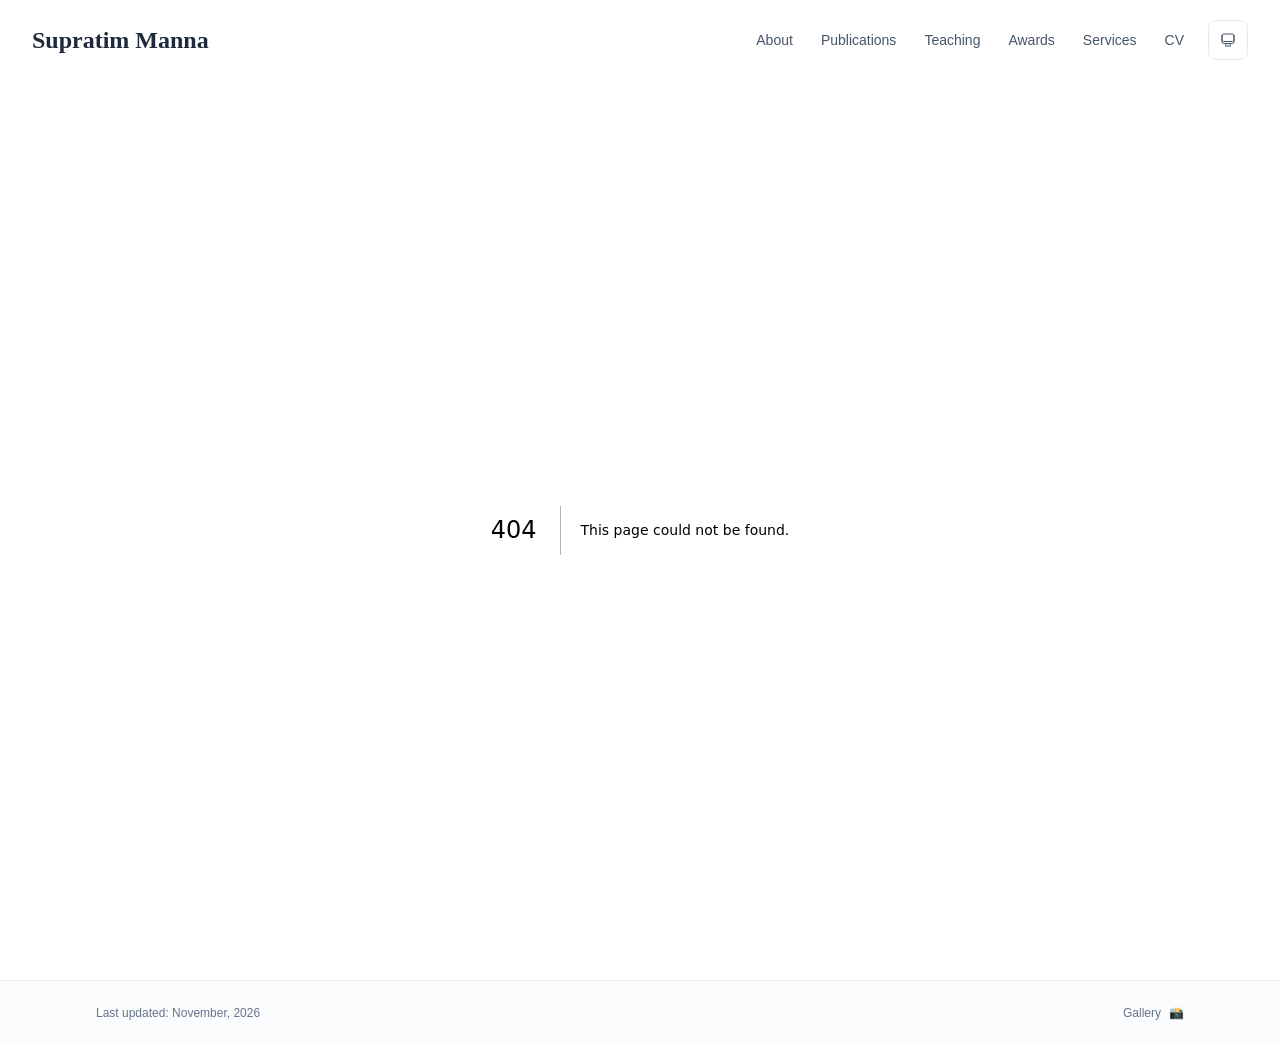
==== commit f1dfa21c: "Deploy" ====
--- a/404/index.html
+++ b/404/index.html
@@ -1,12 +1,4 @@
-<!DOCTYPE html><html lang="en" class="scroll-smooth"><head><meta charSet="utf-8"/><meta name="viewport" content="width=device-width, initial-scale=1"/><link rel="stylesheet" href="/_next/static/css/f2a56c2fcc7c118e.css" data-precedence="next"/><link rel="preload" as="script" fetchPriority="low" href="/_next/static/chunks/webpack-af78f5c2c11af041.js"/><script src="/_next/static/chunks/4bd1b696-70b6d399998de86a.js" async=""></script><script src="/_next/static/chunks/684-5aaa8290a129f299.js" async=""></script><script src="/_next/static/chunks/main-app-3a4cf48eef5fb56a.js" async=""></script><script src="/_next/static/chunks/17-9c04c9413a9f9f1f.js" async=""></script><script src="/_next/static/chunks/874-6cc630662f3664af.js" async=""></script><script src="/_next/static/chunks/862-15038af301665bb3.js" async=""></script><script src="/_next/static/chunks/app/layout-b18c815199030b2a.js" async=""></script><meta name="robots" content="noindex"/><title>404: This page could not be found.</title><link rel="icon" href="/favicon.svg" type="image/svg+xml"/><link rel="dns-prefetch" href="https://google-fonts.jialeliu.com"/><link rel="preconnect" href="https://google-fonts.jialeliu.com" crossorigin=""/><link rel="preload" as="style" href="https://google-fonts.jialeliu.com/css2?family=Inter:wght@300;400;500;600;700&amp;family=Crimson+Text:ital,wght@0,400;0,600;1,400&amp;display=swap"/><link rel="stylesheet" id="gfonts-css" href="https://google-fonts.jialeliu.com/css2?family=Inter:wght@300;400;500;600;700&amp;family=Crimson+Text:ital,wght@0,400;0,600;1,400&amp;display=swap" media="print"/><script>
-              (function(){
-                var l = document.getElementById('gfonts-css');
-                if (!l) return;
-                if (l.media !== 'all') {
-                  l.addEventListener('load', function(){ try { l.media = 'all'; } catch(e){} });
-                }
-              })();
-            </script><noscript><link rel="stylesheet" href="https://google-fonts.jialeliu.com/css2?family=Inter:wght@300;400;500;600;700&amp;family=Crimson+Text:ital,wght@0,400;0,600;1,400&amp;display=swap"/></noscript><script>
+<!DOCTYPE html><html lang="en" class="scroll-smooth"><head><meta charSet="utf-8"/><meta name="viewport" content="width=device-width, initial-scale=1"/><link rel="stylesheet" href="/_next/static/css/fce3d080123e9189.css" data-precedence="next"/><link rel="preload" as="script" fetchPriority="low" href="/_next/static/chunks/webpack-af78f5c2c11af041.js"/><script src="/_next/static/chunks/4bd1b696-70b6d399998de86a.js" async=""></script><script src="/_next/static/chunks/684-5aaa8290a129f299.js" async=""></script><script src="/_next/static/chunks/main-app-3a4cf48eef5fb56a.js" async=""></script><script src="/_next/static/chunks/461-a9a5d7b05a71d978.js" async=""></script><script src="/_next/static/chunks/874-6cc630662f3664af.js" async=""></script><script src="/_next/static/chunks/291-e39730cc9327e39b.js" async=""></script><script src="/_next/static/chunks/app/layout-826b02e883cd4500.js" async=""></script><meta name="robots" content="noindex"/><title>404: This page could not be found.</title><link rel="icon" href="/favicon.svg" type="image/svg+xml"/><link rel="dns-prefetch" href="https://jialeliu.com"/><link rel="preconnect" href="https://jialeliu.com" crossorigin=""/><link rel="preload" as="font" type="font/woff2" href="https://jialeliu.com/fonts/georgiab.woff2" crossorigin=""/><script>
               try {
                 const theme = localStorage.getItem('theme-storage');
                 const parsed = theme ? JSON.parse(theme) : null;
@@ -21,4 +13,50 @@
                 root.classList.add('light');
                 root.setAttribute('data-theme', 'light');
               }
-            </script><title>Supratim Manna</title><meta name="description" content="PhD in Machine Learning"/><meta name="author" content="Supratim Manna"/><meta name="keywords" content="Supratim Manna,PhD,Research,Defence Institute of Advanced Technology, Pune"/><meta name="creator" content="Supratim Manna"/><meta name="publisher" content="Supratim Manna"/><meta property="og:title" content="Supratim Manna"/><meta property="og:description" content="PhD in Machine Learning"/><meta property="og:site_name" content="Supratim Manna&#x27;s Academic Website"/><meta property="og:locale" content="en_US"/><meta property="og:type" content="website"/><meta name="twitter:card" content="summary"/><meta name="twitter:title" content="Supratim Manna"/><meta name="twitter:description" content="PhD in Machine Learning"/><link rel="icon" href="/favicon.svg"/><script>document.querySelectorAll('body link[rel="icon"], body link[rel="apple-touch-icon"]').forEach(el => document.head.appendChild(el))</script><script src="/_next/static/chunks/polyfills-42372ed130431b0a.js" noModule=""></script></head><body class="font-sans antialiased"><div style="visibility:hidden"><nav class="fixed top-0 left-0 right-0 z-50" data-headlessui-state=""><div class="transition-all duration-300 ease-out bg-transparent" style="transform:translateY(-100px)"><div class="max-w-7xl mx-auto px-4 sm:px-6 lg:px-8"><div class="flex justify-between items-center h-16 lg:h-20"><div class="flex-shrink-0" tabindex="0"><a class="text-xl lg:text-2xl font-serif font-semibold text-primary hover:text-accent transition-colors duration-200" href="/">Supratim Manna</a></div><div class="hidden lg:block"><div class="ml-10 flex items-center space-x-8"><div class="flex items-baseline space-x-8"><a class="relative px-3 py-2 text-sm font-medium transition-all duration-200 rounded hover:bg-accent/10 hover:shadow-sm text-neutral-600 hover:text-primary" href="/"><span class="relative z-10">About</span></a><a class="relative px-3 py-2 text-sm font-medium transition-all duration-200 rounded hover:bg-accent/10 hover:shadow-sm text-neutral-600 hover:text-primary" href="/publications/"><span class="relative z-10">Publications</span></a><a class="relative px-3 py-2 text-sm font-medium transition-all duration-200 rounded hover:bg-accent/10 hover:shadow-sm text-neutral-600 hover:text-primary" href="/teaching/"><span class="relative z-10">Teaching</span></a><a class="relative px-3 py-2 text-sm font-medium transition-all duration-200 rounded hover:bg-accent/10 hover:shadow-sm text-neutral-600 hover:text-primary" href="/awards/"><span class="relative z-10">Awards</span></a><a class="relative px-3 py-2 text-sm font-medium transition-all duration-200 rounded hover:bg-accent/10 hover:shadow-sm text-neutral-600 hover:text-primary" href="/services/"><span class="relative z-10">Services</span></a><a class="relative px-3 py-2 text-sm font-medium transition-all duration-200 rounded hover:bg-accent/10 hover:shadow-sm text-neutral-600 hover:text-primary" href="/cv/"><span class="relative z-10">CV</span></a></div><div class="flex items-center justify-center w-10 h-10 rounded-lg border border-neutral-200 dark:border-[rgba(148,163,184,0.24)] bg-background dark:bg-neutral-800"><div class="w-4 h-4 rounded-full bg-neutral-300 animate-pulse"></div></div></div></div><div class="lg:hidden flex items-center space-x-2"><div class="flex items-center justify-center w-10 h-10 rounded-lg border border-neutral-200 dark:border-[rgba(148,163,184,0.24)] bg-background dark:bg-neutral-800"><div class="w-4 h-4 rounded-full bg-neutral-300 animate-pulse"></div></div><button class="inline-flex items-center justify-center p-2 rounded-md text-neutral-600 hover:text-primary hover:bg-neutral-100 dark:hover:bg-neutral-800 focus:outline-none focus:ring-2 focus:ring-inset focus:ring-accent transition-colors duration-200" id="headlessui-disclosure-button-«R5pdb»" type="button" aria-expanded="false" data-headlessui-state=""><span class="sr-only">Open main menu</span><div><svg xmlns="http://www.w3.org/2000/svg" fill="none" viewBox="0 0 24 24" stroke-width="1.5" stroke="currentColor" aria-hidden="true" data-slot="icon" class="block h-6 w-6"><path stroke-linecap="round" stroke-linejoin="round" d="M3.75 6.75h16.5M3.75 12h16.5m-16.5 5.25h16.5"></path></svg></div></button></div></div></div></div></nav><main class="min-h-screen pt-16 lg:pt-20"><div style="font-family:system-ui,&quot;Segoe UI&quot;,Roboto,Helvetica,Arial,sans-serif,&quot;Apple Color Emoji&quot;,&quot;Segoe UI Emoji&quot;;height:100vh;text-align:center;display:flex;flex-direction:column;align-items:center;justify-content:center"><div><style>body{color:#000;background:#fff;margin:0}.next-error-h1{border-right:1px solid rgba(0,0,0,.3)}@media (prefers-color-scheme:dark){body{color:#fff;background:#000}.next-error-h1{border-right:1px solid rgba(255,255,255,.3)}}</style><h1 class="next-error-h1" style="display:inline-block;margin:0 20px 0 0;padding:0 23px 0 0;font-size:24px;font-weight:500;vertical-align:top;line-height:49px">404</h1><div style="display:inline-block"><h2 style="font-size:14px;font-weight:400;line-height:49px;margin:0">This page could not be found.</h2></div></div></div><!--$--><!--/$--><!--$--><!--/$--></main><footer class="border-t border-neutral-200/50 bg-neutral-50/50 dark:bg-neutral-900/50 dark:border-neutral-700/50"><div class="max-w-6xl mx-auto px-4 sm:px-6 lg:px-8 py-6"><div class="flex flex-col sm:flex-row justify-between items-center gap-2"><p class="text-xs text-neutral-500">Last updated: <!-- -->Feb 10, 2026</p><p class="text-xs text-neutral-500 flex items-center"><a href="https://supratim-manna.github.io/" target="_blank" rel="noopener noreferrer">Supratim Manna</a><span class="ml-2"></span></p></div></div></footer></div><script src="/_next/static/chunks/webpack-af78f5c2c11af041.js" async=""></script><script>(self.__next_f=self.__next_f||[]).push([0])</script><script>self.__next_f.push([1,"1:\"$Sreact.fragment\"\n2:I[3719,[\"17\",\"static/chunks/17-9c04c9413a9f9f1f.js\",\"874\",\"static/chunks/874-6cc630662f3664af.js\",\"862\",\"static/chunks/862-15038af301665bb3.js\",\"177\",\"static/chunks/app/layout-b18c815199030b2a.js\"],\"ThemeProvider\"]\n3:I[768,[\"17\",\"static/chunks/17-9c04c9413a9f9f1f.js\",\"874\",\"static/chunks/874-6cc630662f3664af.js\",\"862\",\"static/chunks/862-15038af301665bb3.js\",\"177\",\"static/chunks/app/layout-b18c815199030b2a.js\"],\"default\"]\n4:I[7555,[],\"\"]\n5:I[1295,[],\"\"]\n6:I[2548,[\"17\",\"static/chunks/17-9c04c9413a9f9f1f.js\",\"874\",\"static/chunks/874-6cc630662f3664af.js\",\"862\",\"static/chunks/862-15038af301665bb3.js\",\"177\",\"static/chunks/app/layout-b18c815199030b2a.js\"],\"default\"]\n7:I[9665,[],\"MetadataBoundary\"]\n9:I[9665,[],\"OutletBoundary\"]\nc:I[4911,[],\"AsyncMetadataOutlet\"]\ne:I[9665,[],\"ViewportBoundary\"]\n10:I[6614,[],\"\"]\n:HL[\"/_next/static/css/f2a56c2fcc7c118e.css\",\"style\"]\n"])</script><script>self.__next_f.push([1,"0:{\"P\":null,\"b\":\"uEw9kk-l7_0oUE-rxdLAy\",\"p\":\"\",\"c\":[\"\",\"_not-found\",\"\"],\"i\":false,\"f\":[[[\"\",{\"children\":[\"/_not-found\",{\"children\":[\"__PAGE__\",{}]}]},\"$undefined\",\"$undefined\",true],[\"\",[\"$\",\"$1\",\"c\",{\"children\":[[[\"$\",\"link\",\"0\",{\"rel\":\"stylesheet\",\"href\":\"/_next/static/css/f2a56c2fcc7c118e.css\",\"precedence\":\"next\",\"crossOrigin\":\"$undefined\",\"nonce\":\"$undefined\"}]],[\"$\",\"html\",null,{\"lang\":\"en\",\"className\":\"scroll-smooth\",\"suppressHydrationWarning\":true,\"children\":[[\"$\",\"head\",null,{\"children\":[[\"$\",\"link\",null,{\"rel\":\"icon\",\"href\":\"/favicon.svg\",\"type\":\"image/svg+xml\"}],[\"$\",\"link\",null,{\"rel\":\"dns-prefetch\",\"href\":\"https://google-fonts.jialeliu.com\"}],[\"$\",\"link\",null,{\"rel\":\"preconnect\",\"href\":\"https://google-fonts.jialeliu.com\",\"crossOrigin\":\"\"}],[\"$\",\"link\",null,{\"rel\":\"preload\",\"as\":\"style\",\"href\":\"https://google-fonts.jialeliu.com/css2?family=Inter:wght@300;400;500;600;700\u0026family=Crimson+Text:ital,wght@0,400;0,600;1,400\u0026display=swap\"}],[\"$\",\"link\",null,{\"rel\":\"stylesheet\",\"id\":\"gfonts-css\",\"href\":\"https://google-fonts.jialeliu.com/css2?family=Inter:wght@300;400;500;600;700\u0026family=Crimson+Text:ital,wght@0,400;0,600;1,400\u0026display=swap\",\"media\":\"print\"}],[\"$\",\"script\",null,{\"dangerouslySetInnerHTML\":{\"__html\":\"\\n              (function(){\\n                var l = document.getElementById('gfonts-css');\\n                if (!l) return;\\n                if (l.media !== 'all') {\\n                  l.addEventListener('load', function(){ try { l.media = 'all'; } catch(e){} });\\n                }\\n              })();\\n            \"}}],[\"$\",\"noscript\",null,{\"children\":[\"$\",\"link\",null,{\"rel\":\"stylesheet\",\"href\":\"https://google-fonts.jialeliu.com/css2?family=Inter:wght@300;400;500;600;700\u0026family=Crimson+Text:ital,wght@0,400;0,600;1,400\u0026display=swap\"}]}],[\"$\",\"script\",null,{\"dangerouslySetInnerHTML\":{\"__html\":\"\\n              try {\\n                const theme = localStorage.getItem('theme-storage');\\n                const parsed = theme ? JSON.parse(theme) : null;\\n                const setting = parsed?.state?.theme || 'system';\\n                const prefersDark = typeof window !== 'undefined' \u0026\u0026 window.matchMedia \u0026\u0026 window.matchMedia('(prefers-color-scheme: dark)').matches;\\n                const effective = setting === 'dark' ? 'dark' : (setting === 'light' ? 'light' : (prefersDark ? 'dark' : 'light'));\\n                var root = document.documentElement;\\n                root.classList.add(effective);\\n                root.setAttribute('data-theme', effective);\\n              } catch (e) {\\n                var root = document.documentElement;\\n                root.classList.add('light');\\n                root.setAttribute('data-theme', 'light');\\n              }\\n            \"}}]]}],[\"$\",\"body\",null,{\"className\":\"font-sans antialiased\",\"children\":[\"$\",\"$L2\",null,{\"children\":[[\"$\",\"$L3\",null,{\"items\":[{\"title\":\"About\",\"type\":\"page\",\"target\":\"about\",\"href\":\"/\"},{\"title\":\"Publications\",\"type\":\"page\",\"target\":\"publications\",\"href\":\"/publications\"},{\"title\":\"Teaching\",\"type\":\"page\",\"target\":\"teaching\",\"href\":\"/teaching\"},{\"title\":\"Awards\",\"type\":\"page\",\"target\":\"awards\",\"href\":\"/awards\"},{\"title\":\"Services\",\"type\":\"page\",\"target\":\"services\",\"href\":\"/services\"},{\"title\":\"CV\",\"type\":\"page\",\"target\":\"cv\",\"href\":\"/cv\"}],\"siteTitle\":\"Supratim Manna\",\"enableOnePageMode\":false}],[\"$\",\"main\",null,{\"className\":\"min-h-screen pt-16 lg:pt-20\",\"children\":[\"$\",\"$L4\",null,{\"parallelRouterKey\":\"children\",\"error\":\"$undefined\",\"errorStyles\":\"$undefined\",\"errorScripts\":\"$undefined\",\"template\":[\"$\",\"$L5\",null,{}],\"templateStyles\":\"$undefined\",\"templateScripts\":\"$undefined\",\"notFound\":[[[\"$\",\"title\",null,{\"children\":\"404: This page could not be found.\"}],[\"$\",\"div\",null,{\"style\":{\"fontFamily\":\"system-ui,\\\"Segoe UI\\\",Roboto,Helvetica,Arial,sans-serif,\\\"Apple Color Emoji\\\",\\\"Segoe UI Emoji\\\"\",\"height\":\"100vh\",\"textAlign\":\"center\",\"display\":\"flex\",\"flexDirection\":\"column\",\"alignItems\":\"center\",\"justifyContent\":\"center\"},\"children\":[\"$\",\"div\",null,{\"children\":[[\"$\",\"style\",null,{\"dangerouslySetInnerHTML\":{\"__html\":\"body{color:#000;background:#fff;margin:0}.next-error-h1{border-right:1px solid rgba(0,0,0,.3)}@media (prefers-color-scheme:dark){body{color:#fff;background:#000}.next-error-h1{border-right:1px solid rgba(255,255,255,.3)}}\"}}],[\"$\",\"h1\",null,{\"className\":\"next-error-h1\",\"style\":{\"display\":\"inline-block\",\"margin\":\"0 20px 0 0\",\"padding\":\"0 23px 0 0\",\"fontSize\":24,\"fontWeight\":500,\"verticalAlign\":\"top\",\"lineHeight\":\"49px\"},\"children\":404}],[\"$\",\"div\",null,{\"style\":{\"display\":\"inline-block\"},\"children\":[\"$\",\"h2\",null,{\"style\":{\"fontSize\":14,\"fontWeight\":400,\"lineHeight\":\"49px\",\"margin\":0},\"children\":\"This page could not be found.\"}]}]]}]}]],[]],\"forbidden\":\"$undefined\",\"unauthorized\":\"$undefined\"}]}],[\"$\",\"$L6\",null,{\"lastUpdated\":\"Feb 10, 2026\"}]]}]}]]}]]}],{\"children\":[\"/_not-found\",[\"$\",\"$1\",\"c\",{\"children\":[null,[\"$\",\"$L4\",null,{\"parallelRouterKey\":\"children\",\"error\":\"$undefined\",\"errorStyles\":\"$undefined\",\"errorScripts\":\"$undefined\",\"template\":[\"$\",\"$L5\",null,{}],\"templateStyles\":\"$undefined\",\"templateScripts\":\"$undefined\",\"notFound\":\"$undefined\",\"forbidden\":\"$undefined\",\"unauthorized\":\"$undefined\"}]]}],{\"children\":[\"__PAGE__\",[\"$\",\"$1\",\"c\",{\"children\":[[[\"$\",\"title\",null,{\"children\":\"404: This page could not be found.\"}],[\"$\",\"div\",null,{\"style\":\"$0:f:0:1:1:props:children:1:props:children:1:props:children:props:children:1:props:children:props:notFound:0:1:props:style\",\"children\":[\"$\",\"div\",null,{\"children\":[[\"$\",\"style\",null,{\"dangerouslySetInnerHTML\":{\"__html\":\"body{color:#000;background:#fff;margin:0}.next-error-h1{border-right:1px solid rgba(0,0,0,.3)}@media (prefers-color-scheme:dark){body{color:#fff;background:#000}.next-error-h1{border-right:1px solid rgba(255,255,255,.3)}}\"}}],[\"$\",\"h1\",null,{\"className\":\"next-error-h1\",\"style\":\"$0:f:0:1:1:props:children:1:props:children:1:props:children:props:children:1:props:children:props:notFound:0:1:props:children:props:children:1:props:style\",\"children\":404}],[\"$\",\"div\",null,{\"style\":\"$0:f:0:1:1:props:children:1:props:children:1:props:children:props:children:1:props:children:props:notFound:0:1:props:children:props:children:2:props:style\",\"children\":[\"$\",\"h2\",null,{\"style\":\"$0:f:0:1:1:props:children:1:props:children:1:props:children:props:children:1:props:children:props:notFound:0:1:props:children:props:children:2:props:children:props:style\",\"children\":\"This page could not be found.\"}]}]]}]}]],[\"$\",\"$L7\",null,{\"children\":\"$L8\"}],null,[\"$\",\"$L9\",null,{\"children\":[\"$La\",\"$Lb\",[\"$\",\"$Lc\",null,{\"promise\":\"$@d\"}]]}]]}],{},null,false]},null,false]},null,false],[\"$\",\"$1\",\"h\",{\"children\":[[\"$\",\"meta\",null,{\"name\":\"robots\",\"content\":\"noindex\"}],[\"$\",\"$1\",\"VYChhNkQjCMMckQvfTEEc\",{\"children\":[[\"$\",\"$Le\",null,{\"children\":\"$Lf\"}],null]}],null]}],false]],\"m\":\"$undefined\",\"G\":[\"$10\",\"$undefined\"],\"s\":false,\"S\":true}\n"])</script><script>self.__next_f.push([1,"11:\"$Sreact.suspense\"\n12:I[4911,[],\"AsyncMetadata\"]\n8:[\"$\",\"$11\",null,{\"fallback\":null,\"children\":[\"$\",\"$L12\",null,{\"promise\":\"$@13\"}]}]\n"])</script><script>self.__next_f.push([1,"b:null\n"])</script><script>self.__next_f.push([1,"f:[[\"$\",\"meta\",\"0\",{\"charSet\":\"utf-8\"}],[\"$\",\"meta\",\"1\",{\"name\":\"viewport\",\"content\":\"width=device-width, initial-scale=1\"}]]\na:null\n"])</script><script>self.__next_f.push([1,"13:{\"metadata\":[[\"$\",\"title\",\"0\",{\"children\":\"Supratim Manna\"}],[\"$\",\"meta\",\"1\",{\"name\":\"description\",\"content\":\"PhD in Machine Learning\"}],[\"$\",\"meta\",\"2\",{\"name\":\"author\",\"content\":\"Supratim Manna\"}],[\"$\",\"meta\",\"3\",{\"name\":\"keywords\",\"content\":\"Supratim Manna,PhD,Research,Defence Institute of Advanced Technology, Pune\"}],[\"$\",\"meta\",\"4\",{\"name\":\"creator\",\"content\":\"Supratim Manna\"}],[\"$\",\"meta\",\"5\",{\"name\":\"publisher\",\"content\":\"Supratim Manna\"}],[\"$\",\"meta\",\"6\",{\"property\":\"og:title\",\"content\":\"Supratim Manna\"}],[\"$\",\"meta\",\"7\",{\"property\":\"og:description\",\"content\":\"PhD in Machine Learning\"}],[\"$\",\"meta\",\"8\",{\"property\":\"og:site_name\",\"content\":\"Supratim Manna's Academic Website\"}],[\"$\",\"meta\",\"9\",{\"property\":\"og:locale\",\"content\":\"en_US\"}],[\"$\",\"meta\",\"10\",{\"property\":\"og:type\",\"content\":\"website\"}],[\"$\",\"meta\",\"11\",{\"name\":\"twitter:card\",\"content\":\"summary\"}],[\"$\",\"meta\",\"12\",{\"name\":\"twitter:title\",\"content\":\"Supratim Manna\"}],[\"$\",\"meta\",\"13\",{\"name\":\"twitter:description\",\"content\":\"PhD in Machine Learning\"}],[\"$\",\"link\",\"14\",{\"rel\":\"icon\",\"href\":\"/favicon.svg\"}]],\"error\":null,\"digest\":\"$undefined\"}\nd:{\"metadata\":\"$13:metadata\",\"error\":null,\"digest\":\"$undefined\"}\n"])</script></body></html>+            </script><script>
+    try {
+      const cfg = {"enabled":false,"locales":["en"],"defaultLocale":"en","mode":"fixed","fixedLocale":"en","persist":false,"switcher":false,"labels":{"en":"English"}};
+      const storageKey = 'locale-storage';
+      const normalize = (value) => typeof value === 'string' ? value.trim().replace('_', '-').toLowerCase() : '';
+      const matchLocale = (candidate) => {
+        const normalized = normalize(candidate);
+        if (!normalized) return null;
+        if (cfg.locales.includes(normalized)) return normalized;
+        const language = normalized.split('-')[0];
+        if (cfg.locales.includes(language)) return language;
+        return null;
+      };
+
+      let resolved = null;
+
+      if (!cfg.enabled) {
+        resolved = cfg.defaultLocale;
+      } else if (cfg.persist) {
+        resolved = matchLocale(localStorage.getItem(storageKey));
+      }
+
+      if (!resolved) {
+        if (cfg.mode === 'fixed') {
+          resolved = cfg.fixedLocale;
+        } else {
+          resolved = matchLocale(navigator.language);
+        }
+      }
+
+      if (!resolved) {
+        resolved = cfg.defaultLocale;
+      }
+
+      const root = document.documentElement;
+      root.lang = resolved;
+      root.setAttribute('data-locale', resolved);
+
+      if (cfg.persist) {
+        localStorage.setItem(storageKey, resolved);
+      }
+    } catch (e) {
+      const root = document.documentElement;
+      root.lang = 'en';
+      root.setAttribute('data-locale', 'en');
+    }
+  </script><title>Supratim Manna</title><meta name="description" content="PhD in Artificial Intelligence"/><meta name="author" content="Supratim Manna"/><meta name="keywords" content="Supratim Manna,PhD,Research,Defence Institute of Advanced Technology, Pune"/><meta name="creator" content="Supratim Manna"/><meta name="publisher" content="Supratim Manna"/><meta property="og:title" content="Supratim Manna"/><meta property="og:description" content="PhD in Artificial Intelligence"/><meta property="og:site_name" content="Supratim Manna&#x27;s Academic Website"/><meta property="og:locale" content="en_US"/><meta property="og:type" content="website"/><meta name="twitter:card" content="summary"/><meta name="twitter:title" content="Supratim Manna"/><meta name="twitter:description" content="PhD in Artificial Intelligence"/><link rel="icon" href="/favicon.svg"/><script>document.querySelectorAll('body link[rel="icon"], body link[rel="apple-touch-icon"]').forEach(el => document.head.appendChild(el))</script><script src="/_next/static/chunks/polyfills-42372ed130431b0a.js" noModule=""></script></head><body class="font-sans antialiased"><div style="visibility:hidden"><nav class="fixed top-0 left-0 right-0 z-50" data-headlessui-state=""><div class="transition-all duration-300 ease-out bg-transparent" style="transform:translateY(-100px)"><div class="max-w-7xl mx-auto px-4 sm:px-6 lg:px-8"><div class="flex justify-between items-center h-16 lg:h-20"><div class="flex-shrink-0" tabindex="0"><a class="text-xl lg:text-2xl font-serif font-semibold text-primary hover:text-accent transition-colors duration-200" href="/">Supratim Manna</a></div><div class="hidden lg:block"><div class="ml-10 flex items-center space-x-3"><div class="relative flex items-baseline space-x-1"><a data-nav-href="/" class="relative px-3 py-2 text-sm font-medium rounded-lg transition-colors duration-150 text-neutral-600" href="/">About</a><a data-nav-href="/publications" class="relative px-3 py-2 text-sm font-medium rounded-lg transition-colors duration-150 text-neutral-600" href="/publications/">Publications</a><a data-nav-href="/teaching" class="relative px-3 py-2 text-sm font-medium rounded-lg transition-colors duration-150 text-neutral-600" href="/teaching/">Teaching</a><a data-nav-href="/awards" class="relative px-3 py-2 text-sm font-medium rounded-lg transition-colors duration-150 text-neutral-600" href="/awards/">Awards</a><a data-nav-href="/services" class="relative px-3 py-2 text-sm font-medium rounded-lg transition-colors duration-150 text-neutral-600" href="/services/">Services</a><a data-nav-href="/cv" class="relative px-3 py-2 text-sm font-medium rounded-lg transition-colors duration-150 text-neutral-600" href="/cv/">CV</a></div><div class="flex items-center justify-center w-10 h-10 rounded-lg border border-neutral-200 dark:border-[rgba(148,163,184,0.24)] bg-background dark:bg-neutral-800"><div class="w-4 h-4 rounded-full bg-neutral-300 animate-pulse"></div></div></div></div><div class="lg:hidden flex items-center space-x-2"><div class="flex items-center justify-center w-10 h-10 rounded-lg border border-neutral-200 dark:border-[rgba(148,163,184,0.24)] bg-background dark:bg-neutral-800"><div class="w-4 h-4 rounded-full bg-neutral-300 animate-pulse"></div></div><button class="inline-flex items-center justify-center p-2 rounded-md text-neutral-600 hover:text-primary hover:bg-neutral-100 dark:hover:bg-neutral-800 focus:outline-none focus:ring-2 focus:ring-inset focus:ring-accent transition-colors duration-200" id="headlessui-disclosure-button-«R7pdb»" type="button" aria-expanded="false" data-headlessui-state=""><span class="sr-only">Open main menu</span><div><svg xmlns="http://www.w3.org/2000/svg" fill="none" viewBox="0 0 24 24" stroke-width="1.5" stroke="currentColor" aria-hidden="true" data-slot="icon" class="block h-6 w-6"><path stroke-linecap="round" stroke-linejoin="round" d="M3.75 6.75h16.5M3.75 12h16.5m-16.5 5.25h16.5"></path></svg></div></button></div></div></div></div></nav><main class="min-h-screen pt-16 lg:pt-20"><div style="font-family:system-ui,&quot;Segoe UI&quot;,Roboto,Helvetica,Arial,sans-serif,&quot;Apple Color Emoji&quot;,&quot;Segoe UI Emoji&quot;;height:100vh;text-align:center;display:flex;flex-direction:column;align-items:center;justify-content:center"><div><style>body{color:#000;background:#fff;margin:0}.next-error-h1{border-right:1px solid rgba(0,0,0,.3)}@media (prefers-color-scheme:dark){body{color:#fff;background:#000}.next-error-h1{border-right:1px solid rgba(255,255,255,.3)}}</style><h1 class="next-error-h1" style="display:inline-block;margin:0 20px 0 0;padding:0 23px 0 0;font-size:24px;font-weight:500;vertical-align:top;line-height:49px">404</h1><div style="display:inline-block"><h2 style="font-size:14px;font-weight:400;line-height:49px;margin:0">This page could not be found.</h2></div></div></div><!--$--><!--/$--><!--$--><!--/$--></main><footer class="border-t border-neutral-200/50 bg-neutral-50/50 dark:bg-neutral-900/50 dark:border-neutral-700/50"><div class="max-w-6xl mx-auto px-4 sm:px-6 lg:px-8 py-6"><div class="flex flex-col sm:flex-row justify-between items-center gap-2"><p class="text-xs text-neutral-500">Last updated<!-- -->: <!-- -->November, 2026</p><p class="text-xs text-neutral-500 flex items-center"><a href="https://supratim-manna.github.io/gallery" target="_blank" rel="noopener noreferrer">Gallery</a><span class="ml-2">📸</span></p></div></div></footer></div><script src="/_next/static/chunks/webpack-af78f5c2c11af041.js" async=""></script><script>(self.__next_f=self.__next_f||[]).push([0])</script><script>self.__next_f.push([1,"1:\"$Sreact.fragment\"\n3:I[3719,[\"461\",\"static/chunks/461-a9a5d7b05a71d978.js\",\"874\",\"static/chunks/874-6cc630662f3664af.js\",\"291\",\"static/chunks/291-e39730cc9327e39b.js\",\"177\",\"static/chunks/app/layout-826b02e883cd4500.js\"],\"ThemeProvider\"]\n4:I[310,[\"461\",\"static/chunks/461-a9a5d7b05a71d978.js\",\"874\",\"static/chunks/874-6cc630662f3664af.js\",\"291\",\"static/chunks/291-e39730cc9327e39b.js\",\"177\",\"static/chunks/app/layout-826b02e883cd4500.js\"],\"LocaleProvider\"]\n5:I[4574,[\"461\",\"static/chunks/461-a9a5d7b05a71d978.js\",\"874\",\"static/chunks/874-6cc630662f3664af.js\",\"291\",\"static/chunks/291-e39730cc9327e39b.js\",\"177\",\"static/chunks/app/layout-826b02e883cd4500.js\"],\"default\"]\n6:I[7555,[],\"\"]\n7:I[1295,[],\"\"]\n8:I[2548,[\"461\",\"static/chunks/461-a9a5d7b05a71d978.js\",\"874\",\"static/chunks/874-6cc630662f3664af.js\",\"291\",\"static/chunks/291-e39730cc9327e39b.js\",\"177\",\"static/chunks/app/layout-826b02e883cd4500.js\"],\"default\"]\n9:I[9665,[],\"MetadataBoundary\"]\nb:I[9665,[],\"OutletBoundary\"]\ne:I[4911,[],\"AsyncMetadataOutlet\"]\n10:I[9665,[],\"ViewportBoundary\"]\n12:I[6614,[],\"\"]\n:HL[\"/_next/static/css/fce3d080123e9189.css\",\"style\"]\n2:T5c8,\n    try {\n      const cfg = {\"enabled\":false,\"locales\":[\"en\"],\"defaultLocale\":\"en\",\"mode\":\"fixed\",\"fixedLocale\":\"en\",\"persist\":false,\"switcher\":false,\"labels\":{\"en\":\"English\"}};\n      const storageKey = 'locale-storage';\n      const normalize = (value) =\u003e typeof value === 'string' ? value.trim().replace('_', '-').toLowerCase() : '';\n      const matchLocale = (candidate) =\u003e {\n        const normalized = normalize(candidate);\n        if (!normalized) return null;\n        if (cfg.locales.includes(normalized)) return normalized;\n        const language = normalized.split('-')[0];\n        if (cfg.locales.includes(language)) return language;\n        return null;\n      };\n\n      let resolved = null;\n\n      if (!cfg.enabled) {\n        resolved = cfg.defaultLocale;\n      } else if (cfg.persist) {\n        resolved = matchLocale(localStorage.getItem(storageKey));\n      }\n\n      if (!resolved) {\n        if (cfg.mode === 'f"])</script><script>self.__next_f.push([1,"ixed') {\n          resolved = cfg.fixedLocale;\n        } else {\n          resolved = matchLocale(navigator.language);\n        }\n      }\n\n      if (!resolved) {\n        resolved = cfg.defaultLocale;\n      }\n\n      const root = document.documentElement;\n      root.lang = resolved;\n      root.setAttribute('data-locale', resolved);\n\n      if (cfg.persist) {\n        localStorage.setItem(storageKey, resolved);\n      }\n    } catch (e) {\n      const root = document.documentElement;\n      root.lang = 'en';\n      root.setAttribute('data-locale', 'en');\n    }\n  "])</script><script>self.__next_f.push([1,"0:{\"P\":null,\"b\":\"B8lV_VKHUOFrbgWs2uc9G\",\"p\":\"\",\"c\":[\"\",\"_not-found\",\"\"],\"i\":false,\"f\":[[[\"\",{\"children\":[\"/_not-found\",{\"children\":[\"__PAGE__\",{}]}]},\"$undefined\",\"$undefined\",true],[\"\",[\"$\",\"$1\",\"c\",{\"children\":[[[\"$\",\"link\",\"0\",{\"rel\":\"stylesheet\",\"href\":\"/_next/static/css/fce3d080123e9189.css\",\"precedence\":\"next\",\"crossOrigin\":\"$undefined\",\"nonce\":\"$undefined\"}]],[\"$\",\"html\",null,{\"lang\":\"en\",\"className\":\"scroll-smooth\",\"suppressHydrationWarning\":true,\"children\":[[\"$\",\"head\",null,{\"children\":[[\"$\",\"link\",null,{\"rel\":\"icon\",\"href\":\"/favicon.svg\",\"type\":\"image/svg+xml\"}],[\"$\",\"link\",null,{\"rel\":\"dns-prefetch\",\"href\":\"https://jialeliu.com\"}],[\"$\",\"link\",null,{\"rel\":\"preconnect\",\"href\":\"https://jialeliu.com\",\"crossOrigin\":\"\"}],[\"$\",\"link\",null,{\"rel\":\"preload\",\"as\":\"font\",\"type\":\"font/woff2\",\"href\":\"https://jialeliu.com/fonts/georgiab.woff2\",\"crossOrigin\":\"\"}],[\"$\",\"script\",null,{\"dangerouslySetInnerHTML\":{\"__html\":\"\\n              try {\\n                const theme = localStorage.getItem('theme-storage');\\n                const parsed = theme ? JSON.parse(theme) : null;\\n                const setting = parsed?.state?.theme || 'system';\\n                const prefersDark = typeof window !== 'undefined' \u0026\u0026 window.matchMedia \u0026\u0026 window.matchMedia('(prefers-color-scheme: dark)').matches;\\n                const effective = setting === 'dark' ? 'dark' : (setting === 'light' ? 'light' : (prefersDark ? 'dark' : 'light'));\\n                var root = document.documentElement;\\n                root.classList.add(effective);\\n                root.setAttribute('data-theme', effective);\\n              } catch (e) {\\n                var root = document.documentElement;\\n                root.classList.add('light');\\n                root.setAttribute('data-theme', 'light');\\n              }\\n            \"}}],[\"$\",\"script\",null,{\"dangerouslySetInnerHTML\":{\"__html\":\"$2\"}}]]}],[\"$\",\"body\",null,{\"className\":\"font-sans antialiased\",\"children\":[\"$\",\"$L3\",null,{\"children\":[\"$\",\"$L4\",null,{\"config\":{\"enabled\":false,\"locales\":[\"en\"],\"defaultLocale\":\"en\",\"mode\":\"fixed\",\"fixedLocale\":\"en\",\"persist\":false,\"switcher\":false,\"labels\":{\"en\":\"English\"}},\"children\":[[\"$\",\"$L5\",null,{\"items\":[{\"title\":\"About\",\"type\":\"page\",\"target\":\"about\",\"href\":\"/\"},{\"title\":\"Publications\",\"type\":\"page\",\"target\":\"publications\",\"href\":\"/publications\"},{\"title\":\"Teaching\",\"type\":\"page\",\"target\":\"teaching\",\"href\":\"/teaching\"},{\"title\":\"Awards\",\"type\":\"page\",\"target\":\"awards\",\"href\":\"/awards\"},{\"title\":\"Services\",\"type\":\"page\",\"target\":\"services\",\"href\":\"/services\"},{\"title\":\"CV\",\"type\":\"page\",\"target\":\"cv\",\"href\":\"/cv\"}],\"siteTitle\":\"Supratim Manna\",\"enableOnePageMode\":false,\"i18n\":\"$0:f:0:1:1:props:children:1:props:children:1:props:children:props:children:props:config\",\"itemsByLocale\":{\"en\":[{\"title\":\"About\",\"type\":\"page\",\"target\":\"about\",\"href\":\"/\"},{\"title\":\"Publications\",\"type\":\"page\",\"target\":\"publications\",\"href\":\"/publications\"},{\"title\":\"Teaching\",\"type\":\"page\",\"target\":\"teaching\",\"href\":\"/teaching\"},{\"title\":\"Awards\",\"type\":\"page\",\"target\":\"awards\",\"href\":\"/awards\"},{\"title\":\"Services\",\"type\":\"page\",\"target\":\"services\",\"href\":\"/services\"},{\"title\":\"CV\",\"type\":\"page\",\"target\":\"cv\",\"href\":\"/cv\"}]},\"siteTitleByLocale\":{\"en\":\"Supratim Manna\"}}],[\"$\",\"main\",null,{\"className\":\"min-h-screen pt-16 lg:pt-20\",\"children\":[\"$\",\"$L6\",null,{\"parallelRouterKey\":\"children\",\"error\":\"$undefined\",\"errorStyles\":\"$undefined\",\"errorScripts\":\"$undefined\",\"template\":[\"$\",\"$L7\",null,{}],\"templateStyles\":\"$undefined\",\"templateScripts\":\"$undefined\",\"notFound\":[[[\"$\",\"title\",null,{\"children\":\"404: This page could not be found.\"}],[\"$\",\"div\",null,{\"style\":{\"fontFamily\":\"system-ui,\\\"Segoe UI\\\",Roboto,Helvetica,Arial,sans-serif,\\\"Apple Color Emoji\\\",\\\"Segoe UI Emoji\\\"\",\"height\":\"100vh\",\"textAlign\":\"center\",\"display\":\"flex\",\"flexDirection\":\"column\",\"alignItems\":\"center\",\"justifyContent\":\"center\"},\"children\":[\"$\",\"div\",null,{\"children\":[[\"$\",\"style\",null,{\"dangerouslySetInnerHTML\":{\"__html\":\"body{color:#000;background:#fff;margin:0}.next-error-h1{border-right:1px solid rgba(0,0,0,.3)}@media (prefers-color-scheme:dark){body{color:#fff;background:#000}.next-error-h1{border-right:1px solid rgba(255,255,255,.3)}}\"}}],[\"$\",\"h1\",null,{\"className\":\"next-error-h1\",\"style\":{\"display\":\"inline-block\",\"margin\":\"0 20px 0 0\",\"padding\":\"0 23px 0 0\",\"fontSize\":24,\"fontWeight\":500,\"verticalAlign\":\"top\",\"lineHeight\":\"49px\"},\"children\":404}],[\"$\",\"div\",null,{\"style\":{\"display\":\"inline-block\"},\"children\":[\"$\",\"h2\",null,{\"style\":{\"fontSize\":14,\"fontWeight\":400,\"lineHeight\":\"49px\",\"margin\":0},\"children\":\"This page could not be found.\"}]}]]}]}]],[]],\"forbidden\":\"$undefined\",\"unauthorized\":\"$undefined\"}]}],[\"$\",\"$L8\",null,{\"lastUpdated\":\"November, 2026\",\"lastUpdatedByLocale\":{\"en\":\"November, 2026\"},\"defaultLocale\":\"en\"}]]}]}]}]]}]]}],{\"children\":[\"/_not-found\",[\"$\",\"$1\",\"c\",{\"children\":[null,[\"$\",\"$L6\",null,{\"parallelRouterKey\":\"children\",\"error\":\"$undefined\",\"errorStyles\":\"$undefined\",\"errorScripts\":\"$undefined\",\"template\":[\"$\",\"$L7\",null,{}],\"templateStyles\":\"$undefined\",\"templateScripts\":\"$undefined\",\"notFound\":\"$undefined\",\"forbidden\":\"$undefined\",\"unauthorized\":\"$undefined\"}]]}],{\"children\":[\"__PAGE__\",[\"$\",\"$1\",\"c\",{\"children\":[[[\"$\",\"title\",null,{\"children\":\"404: This page could not be found.\"}],[\"$\",\"div\",null,{\"style\":\"$0:f:0:1:1:props:children:1:props:children:1:props:children:props:children:props:children:1:props:children:props:notFound:0:1:props:style\",\"children\":[\"$\",\"div\",null,{\"children\":[[\"$\",\"style\",null,{\"dangerouslySetInnerHTML\":{\"__html\":\"body{color:#000;background:#fff;margin:0}.next-error-h1{border-right:1px solid rgba(0,0,0,.3)}@media (prefers-color-scheme:dark){body{color:#fff;background:#000}.next-error-h1{border-right:1px solid rgba(255,255,255,.3)}}\"}}],[\"$\",\"h1\",null,{\"className\":\"next-error-h1\",\"style\":\"$0:f:0:1:1:props:children:1:props:children:1:props:children:props:children:props:children:1:props:children:props:notFound:0:1:props:children:props:children:1:props:style\",\"children\":404}],[\"$\",\"div\",null,{\"style\":\"$0:f:0:1:1:props:children:1:props:children:1:props:children:props:children:props:children:1:props:children:props:notFound:0:1:props:children:props:children:2:props:style\",\"children\":[\"$\",\"h2\",null,{\"style\":\"$0:f:0:1:1:props:children:1:props:children:1:props:children:props:children:props:children:1:props:children:props:notFound:0:1:props:children:props:children:2:props:children:props:style\",\"children\":\"This page could not be found.\"}]}]]}]}]],[\"$\",\"$L9\",null,{\"children\":\"$La\"}],null,[\"$\",\"$Lb\",null,{\"children\":[\"$Lc\",\"$Ld\",[\"$\",\"$Le\",null,{\"promise\":\"$@f\"}]]}]]}],{},null,false]},null,false]},null,false],[\"$\",\"$1\",\"h\",{\"children\":[[\"$\",\"meta\",null,{\"name\":\"robots\",\"content\":\"noindex\"}],[\"$\",\"$1\",\"r4AVU8vHcQJTTBVtGpHI4\",{\"children\":[[\"$\",\"$L10\",null,{\"children\":\"$L11\"}],null]}],null]}],false]],\"m\":\"$undefined\",\"G\":[\"$12\",\"$undefined\"],\"s\":false,\"S\":true}\n"])</script><script>self.__next_f.push([1,"13:\"$Sreact.suspense\"\n14:I[4911,[],\"AsyncMetadata\"]\na:[\"$\",\"$13\",null,{\"fallback\":null,\"children\":[\"$\",\"$L14\",null,{\"promise\":\"$@15\"}]}]\n"])</script><script>self.__next_f.push([1,"d:null\n"])</script><script>self.__next_f.push([1,"11:[[\"$\",\"meta\",\"0\",{\"charSet\":\"utf-8\"}],[\"$\",\"meta\",\"1\",{\"name\":\"viewport\",\"content\":\"width=device-width, initial-scale=1\"}]]\nc:null\n"])</script><script>self.__next_f.push([1,"15:{\"metadata\":[[\"$\",\"title\",\"0\",{\"children\":\"Supratim Manna\"}],[\"$\",\"meta\",\"1\",{\"name\":\"description\",\"content\":\"PhD in Artificial Intelligence\"}],[\"$\",\"meta\",\"2\",{\"name\":\"author\",\"content\":\"Supratim Manna\"}],[\"$\",\"meta\",\"3\",{\"name\":\"keywords\",\"content\":\"Supratim Manna,PhD,Research,Defence Institute of Advanced Technology, Pune\"}],[\"$\",\"meta\",\"4\",{\"name\":\"creator\",\"content\":\"Supratim Manna\"}],[\"$\",\"meta\",\"5\",{\"name\":\"publisher\",\"content\":\"Supratim Manna\"}],[\"$\",\"meta\",\"6\",{\"property\":\"og:title\",\"content\":\"Supratim Manna\"}],[\"$\",\"meta\",\"7\",{\"property\":\"og:description\",\"content\":\"PhD in Artificial Intelligence\"}],[\"$\",\"meta\",\"8\",{\"property\":\"og:site_name\",\"content\":\"Supratim Manna's Academic Website\"}],[\"$\",\"meta\",\"9\",{\"property\":\"og:locale\",\"content\":\"en_US\"}],[\"$\",\"meta\",\"10\",{\"property\":\"og:type\",\"content\":\"website\"}],[\"$\",\"meta\",\"11\",{\"name\":\"twitter:card\",\"content\":\"summary\"}],[\"$\",\"meta\",\"12\",{\"name\":\"twitter:title\",\"content\":\"Supratim Manna\"}],[\"$\",\"meta\",\"13\",{\"name\":\"twitter:description\",\"content\":\"PhD in Artificial Intelligence\"}],[\"$\",\"link\",\"14\",{\"rel\":\"icon\",\"href\":\"/favicon.svg\"}]],\"error\":null,\"digest\":\"$undefined\"}\nf:{\"metadata\":\"$15:metadata\",\"error\":null,\"digest\":\"$undefined\"}\n"])</script></body></html>
--- a/_next/static/css/fce3d080123e9189.css
+++ b/_next/static/css/fce3d080123e9189.css
@@ -0,0 +1 @@
+/*! tailwindcss v4.1.10 | MIT License | https://tailwindcss.com */@layer properties{@supports (((-webkit-hyphens:none)) and (not (margin-trim:inline))) or ((-moz-orient:inline) and (not (color:rgb(from red r g b)))){*,::backdrop,:after,:before{--tw-translate-x:0;--tw-translate-y:0;--tw-translate-z:0;--tw-rotate-x:initial;--tw-rotate-y:initial;--tw-rotate-z:initial;--tw-skew-x:initial;--tw-skew-y:initial;--tw-space-y-reverse:0;--tw-space-x-reverse:0;--tw-border-style:solid;--tw-leading:initial;--tw-font-weight:initial;--tw-tracking:initial;--tw-shadow:0 0 #0000;--tw-shadow-color:initial;--tw-shadow-alpha:100%;--tw-inset-shadow:0 0 #0000;--tw-inset-shadow-color:initial;--tw-inset-shadow-alpha:100%;--tw-ring-color:initial;--tw-ring-shadow:0 0 #0000;--tw-inset-ring-color:initial;--tw-inset-ring-shadow:0 0 #0000;--tw-ring-inset:initial;--tw-ring-offset-width:0px;--tw-ring-offset-color:#fff;--tw-ring-offset-shadow:0 0 #0000;--tw-blur:initial;--tw-brightness:initial;--tw-contrast:initial;--tw-grayscale:initial;--tw-hue-rotate:initial;--tw-invert:initial;--tw-opacity:initial;--tw-saturate:initial;--tw-sepia:initial;--tw-drop-shadow:initial;--tw-drop-shadow-color:initial;--tw-drop-shadow-alpha:100%;--tw-drop-shadow-size:initial;--tw-backdrop-blur:initial;--tw-backdrop-brightness:initial;--tw-backdrop-contrast:initial;--tw-backdrop-grayscale:initial;--tw-backdrop-hue-rotate:initial;--tw-backdrop-invert:initial;--tw-backdrop-opacity:initial;--tw-backdrop-saturate:initial;--tw-backdrop-sepia:initial;--tw-duration:initial;--tw-ease:initial;--tw-scale-x:1;--tw-scale-y:1;--tw-scale-z:1}}}@layer theme{:host,:root{--font-sans:"Inter",-apple-system,BlinkMacSystemFont,"Segoe UI",Roboto,sans-serif;--color-red-50:oklch(97.1% .013 17.38);--color-red-400:oklch(70.4% .191 22.216);--color-red-600:oklch(57.7% .245 27.325);--color-red-900:oklch(39.6% .141 25.723);--color-white:#fff;--spacing:.25rem;--container-2xl:42rem;--container-3xl:48rem;--container-4xl:56rem;--container-6xl:72rem;--container-7xl:80rem;--text-xs:.75rem;--text-xs--line-height:calc(1/.75);--text-sm:.875rem;--text-sm--line-height:calc(1.25/.875);--text-base:1rem;--text-base--line-height:calc(1.5/1);--text-lg:1.125rem;--text-lg--line-height:calc(1.75/1.125);--text-xl:1.25rem;--text-xl--line-height:calc(1.75/1.25);--text-2xl:1.5rem;--text-2xl--line-height:calc(2/1.5);--text-3xl:1.875rem;--text-3xl--line-height:calc(2.25/1.875);--text-4xl:2.25rem;--text-4xl--line-height:calc(2.5/2.25);--font-weight-medium:500;--font-weight-semibold:600;--font-weight-bold:700;--leading-tight:1.25;--leading-relaxed:1.625;--radius-md:.375rem;--radius-lg:.5rem;--radius-xl:.75rem;--radius-2xl:1rem;--ease-out:cubic-bezier(0,0,.2,1);--animate-pulse:pulse 2s cubic-bezier(.4,0,.6,1)infinite;--blur-xl:24px;--aspect-video:16/9;--default-transition-duration:.15s;--default-transition-timing-function:cubic-bezier(.4,0,.2,1);--default-font-family:"Inter",-apple-system,BlinkMacSystemFont,"Segoe UI",Roboto,sans-serif;--default-mono-font-family:"SF Mono",Monaco,"Cascadia Code","Roboto Mono",Consolas,"Courier New",monospace;--line-height-normal:1.5;--shadow-glass:0 8px 32px 0 #1f26875e}}@layer base{*,::backdrop,:after,:before{box-sizing:border-box;border:0 solid;margin:0;padding:0}::file-selector-button{box-sizing:border-box;border:0 solid;margin:0;padding:0}:host,html{-webkit-text-size-adjust:100%;tab-size:4;line-height:1.5;font-family:var(--default-font-family,ui-sans-serif,system-ui,sans-serif,"Apple Color Emoji","Segoe UI Emoji","Segoe UI Symbol","Noto Color Emoji");font-feature-settings:var(--default-font-feature-settings,normal);font-variation-settings:var(--default-font-variation-settings,normal);-webkit-tap-highlight-color:transparent}hr{height:0;color:inherit;border-top-width:1px}abbr:where([title]){-webkit-text-decoration:underline dotted;text-decoration:underline dotted}h1,h2,h3,h4,h5,h6{font-size:inherit;font-weight:inherit}a{color:inherit;-webkit-text-decoration:inherit;text-decoration:inherit}b,strong{font-weight:bolder}code,kbd,pre,samp{font-family:var(--default-mono-font-family,ui-monospace,SFMono-Regular,Menlo,Monaco,Consolas,"Liberation Mono","Courier New",monospace);font-feature-settings:var(--default-mono-font-feature-settings,normal);font-variation-settings:var(--default-mono-font-variation-settings,normal);font-size:1em}small{font-size:80%}sub,sup{vertical-align:baseline;font-size:75%;line-height:0;position:relative}sub{bottom:-.25em}sup{top:-.5em}table{text-indent:0;border-color:inherit;border-collapse:collapse}:-moz-focusring{outline:auto}progress{vertical-align:baseline}summary{display:list-item}menu,ol,ul{list-style:none}audio,canvas,embed,iframe,img,object,svg,video{vertical-align:middle;display:block}img,video{max-width:100%;height:auto}button,input,optgroup,select,textarea{font:inherit;font-feature-settings:inherit;font-variation-settings:inherit;letter-spacing:inherit;color:inherit;opacity:1;background-color:#0000;border-radius:0}::file-selector-button{font:inherit;font-feature-settings:inherit;font-variation-settings:inherit;letter-spacing:inherit;color:inherit;opacity:1;background-color:#0000;border-radius:0}:where(select:is([multiple],[size])) optgroup{font-weight:bolder}:where(select:is([multiple],[size])) optgroup option{padding-inline-start:20px}::file-selector-button{margin-inline-end:4px}::placeholder{opacity:1}@supports (not ((-webkit-appearance:-apple-pay-button))) or (contain-intrinsic-size:1px){::placeholder{color:currentColor}@supports (color:color-mix(in lab,red,red)){::placeholder{color:color-mix(in oklab,currentcolor 50%,transparent)}}}textarea{resize:vertical}::-webkit-search-decoration{-webkit-appearance:none}::-webkit-date-and-time-value{min-height:1lh;text-align:inherit}::-webkit-datetime-edit{display:inline-flex}::-webkit-datetime-edit-fields-wrapper{padding:0}::-webkit-datetime-edit,::-webkit-datetime-edit-year-field{padding-block:0}::-webkit-datetime-edit-day-field,::-webkit-datetime-edit-month-field{padding-block:0}::-webkit-datetime-edit-hour-field,::-webkit-datetime-edit-minute-field{padding-block:0}::-webkit-datetime-edit-millisecond-field,::-webkit-datetime-edit-second-field{padding-block:0}::-webkit-datetime-edit-meridiem-field{padding-block:0}:-moz-ui-invalid{box-shadow:none}button,input:where([type=button],[type=reset],[type=submit]){appearance:button}::file-selector-button{appearance:button}::-webkit-inner-spin-button,::-webkit-outer-spin-button{height:auto}[hidden]:where(:not([hidden=until-found])){display:none!important}}@layer components;@layer utilities{.pointer-events-none{pointer-events:none}.sr-only{clip:rect(0,0,0,0);white-space:nowrap;border-width:0;width:1px;height:1px;margin:-1px;padding:0;overflow:hidden}.absolute,.sr-only{position:absolute}.fixed{position:fixed}.relative{position:relative}.static{position:static}.sticky{position:sticky}.inset-0{inset:calc(var(--spacing)*0)}.top-0{top:calc(var(--spacing)*0)}.top-1\/2{top:50%}.top-2{top:calc(var(--spacing)*2)}.top-8{top:calc(var(--spacing)*8)}.top-full{top:100%}.right-0{right:calc(var(--spacing)*0)}.right-2{right:calc(var(--spacing)*2)}.left-0{left:calc(var(--spacing)*0)}.left-1\/2{left:50%}.left-3{left:calc(var(--spacing)*3)}.z-10{z-index:10}.z-20{z-index:20}.z-40{z-index:40}.z-50{z-index:50}.container{width:100%}@media (min-width:40rem){.container{max-width:40rem}}@media (min-width:48rem){.container{max-width:48rem}}@media (min-width:64rem){.container{max-width:64rem}}@media (min-width:80rem){.container{max-width:80rem}}@media (min-width:96rem){.container{max-width:96rem}}.mx-auto{margin-inline:auto}.my-4{margin-block:calc(var(--spacing)*4)}.mt-1{margin-top:calc(var(--spacing)*1)}.mt-2{margin-top:calc(var(--spacing)*2)}.mt-4{margin-top:calc(var(--spacing)*4)}.mt-6{margin-top:calc(var(--spacing)*6)}.mt-8{margin-top:calc(var(--spacing)*8)}.mt-auto{margin-top:auto}.mr-1{margin-right:calc(var(--spacing)*1)}.mr-1\.5{margin-right:calc(var(--spacing)*1.5)}.mr-2{margin-right:calc(var(--spacing)*2)}.mb-1{margin-bottom:calc(var(--spacing)*1)}.mb-2{margin-bottom:calc(var(--spacing)*2)}.mb-3{margin-bottom:calc(var(--spacing)*3)}.mb-4{margin-bottom:calc(var(--spacing)*4)}.mb-6{margin-bottom:calc(var(--spacing)*6)}.mb-8{margin-bottom:calc(var(--spacing)*8)}.ml-0{margin-left:calc(var(--spacing)*0)}.ml-2{margin-left:calc(var(--spacing)*2)}.ml-4{margin-left:calc(var(--spacing)*4)}.ml-10{margin-left:calc(var(--spacing)*10)}.line-clamp-2{-webkit-line-clamp:2}.line-clamp-2,.line-clamp-3{-webkit-box-orient:vertical;display:-webkit-box;overflow:hidden}.line-clamp-3{-webkit-line-clamp:3}.block{display:block}.contents{display:contents}.flex{display:flex}.grid{display:grid}.hidden{display:none}.inline{display:inline}.inline-flex{display:inline-flex}.aspect-video{aspect-ratio:var(--aspect-video)}.h-0{height:calc(var(--spacing)*0)}.h-2\.5{height:calc(var(--spacing)*2.5)}.h-3{height:calc(var(--spacing)*3)}.h-3\.5{height:calc(var(--spacing)*3.5)}.h-4{height:calc(var(--spacing)*4)}.h-5{height:calc(var(--spacing)*5)}.h-6{height:calc(var(--spacing)*6)}.h-10{height:calc(var(--spacing)*10)}.h-16{height:calc(var(--spacing)*16)}.h-64{height:calc(var(--spacing)*64)}.h-full{height:100%}.min-h-screen{min-height:100vh}.w-0{width:calc(var(--spacing)*0)}.w-2\.5{width:calc(var(--spacing)*2.5)}.w-3{width:calc(var(--spacing)*3)}.w-3\.5{width:calc(var(--spacing)*3.5)}.w-4{width:calc(var(--spacing)*4)}.w-5{width:calc(var(--spacing)*5)}.w-6{width:calc(var(--spacing)*6)}.w-10{width:calc(var(--spacing)*10)}.w-14{width:calc(var(--spacing)*14)}.w-16{width:calc(var(--spacing)*16)}.w-32{width:calc(var(--spacing)*32)}.w-36{width:calc(var(--spacing)*36)}.w-64{width:calc(var(--spacing)*64)}.w-full{width:100%}.max-w-2xl{max-width:var(--container-2xl)}.max-w-3xl{max-width:var(--container-3xl)}.max-w-4xl{max-width:var(--container-4xl)}.max-w-6xl{max-width:var(--container-6xl)}.max-w-7xl{max-width:var(--container-7xl)}.max-w-\[calc\(100vw-2rem\)\]{max-width:calc(100vw - 2rem)}.flex-shrink-0{flex-shrink:0}.flex-grow{flex-grow:1}.-translate-x-1\/2{--tw-translate-x:calc(calc(1/2*100%)*-1)}.-translate-x-1\/2,.-translate-y-1\/2{translate:var(--tw-translate-x)var(--tw-translate-y)}.-translate-y-1\/2{--tw-translate-y:calc(calc(1/2*100%)*-1)}.-translate-y-full{--tw-translate-y:-100%;translate:var(--tw-translate-x)var(--tw-translate-y)}.transform{transform:var(--tw-rotate-x,)var(--tw-rotate-y,)var(--tw-rotate-z,)var(--tw-skew-x,)var(--tw-skew-y,)}.animate-pulse{animation:var(--animate-pulse)}.cursor-pointer{cursor:pointer}.resize{resize:both}.scroll-mt-24{scroll-margin-top:calc(var(--spacing)*24)}.list-inside{list-style-position:inside}.list-decimal{list-style-type:decimal}.list-disc{list-style-type:disc}.grid-cols-1{grid-template-columns:repeat(1,minmax(0,1fr))}.flex-col{flex-direction:column}.flex-wrap{flex-wrap:wrap}.items-baseline{align-items:baseline}.items-center{align-items:center}.items-start{align-items:flex-start}.justify-between{justify-content:space-between}.justify-center{justify-content:center}.gap-1{gap:calc(var(--spacing)*1)}.gap-2{gap:calc(var(--spacing)*2)}.gap-3{gap:calc(var(--spacing)*3)}.gap-4{gap:calc(var(--spacing)*4)}.gap-6{gap:calc(var(--spacing)*6)}.gap-12{gap:calc(var(--spacing)*12)}:where(.space-y-1>:not(:last-child)){--tw-space-y-reverse:0;margin-block-start:calc(calc(var(--spacing)*1)*var(--tw-space-y-reverse));margin-block-end:calc(calc(var(--spacing)*1)*calc(1 - var(--tw-space-y-reverse)))}:where(.space-y-2>:not(:last-child)){--tw-space-y-reverse:0;margin-block-start:calc(calc(var(--spacing)*2)*var(--tw-space-y-reverse));margin-block-end:calc(calc(var(--spacing)*2)*calc(1 - var(--tw-space-y-reverse)))}:where(.space-y-3>:not(:last-child)){--tw-space-y-reverse:0;margin-block-start:calc(calc(var(--spacing)*3)*var(--tw-space-y-reverse));margin-block-end:calc(calc(var(--spacing)*3)*calc(1 - var(--tw-space-y-reverse)))}:where(.space-y-4>:not(:last-child)){--tw-space-y-reverse:0;margin-block-start:calc(calc(var(--spacing)*4)*var(--tw-space-y-reverse));margin-block-end:calc(calc(var(--spacing)*4)*calc(1 - var(--tw-space-y-reverse)))}:where(.space-y-6>:not(:last-child)){--tw-space-y-reverse:0;margin-block-start:calc(calc(var(--spacing)*6)*var(--tw-space-y-reverse));margin-block-end:calc(calc(var(--spacing)*6)*calc(1 - var(--tw-space-y-reverse)))}:where(.space-y-8>:not(:last-child)){--tw-space-y-reverse:0;margin-block-start:calc(calc(var(--spacing)*8)*var(--tw-space-y-reverse));margin-block-end:calc(calc(var(--spacing)*8)*calc(1 - var(--tw-space-y-reverse)))}:where(.space-x-0\.5>:not(:last-child)){--tw-space-x-reverse:0;margin-inline-start:calc(calc(var(--spacing)*.5)*var(--tw-space-x-reverse));margin-inline-end:calc(calc(var(--spacing)*.5)*calc(1 - var(--tw-space-x-reverse)))}:where(.space-x-1>:not(:last-child)){--tw-space-x-reverse:0;margin-inline-start:calc(calc(var(--spacing)*1)*var(--tw-space-x-reverse));margin-inline-end:calc(calc(var(--spacing)*1)*calc(1 - var(--tw-space-x-reverse)))}:where(.space-x-2>:not(:last-child)){--tw-space-x-reverse:0;margin-inline-start:calc(calc(var(--spacing)*2)*var(--tw-space-x-reverse));margin-inline-end:calc(calc(var(--spacing)*2)*calc(1 - var(--tw-space-x-reverse)))}:where(.space-x-3>:not(:last-child)){--tw-space-x-reverse:0;margin-inline-start:calc(calc(var(--spacing)*3)*var(--tw-space-x-reverse));margin-inline-end:calc(calc(var(--spacing)*3)*calc(1 - var(--tw-space-x-reverse)))}.overflow-hidden{overflow:hidden}.overflow-x-auto{overflow-x:auto}.scroll-smooth{scroll-behavior:smooth}.rounded{border-radius:.25rem}.rounded-2xl{border-radius:var(--radius-2xl)}.rounded-full{border-radius:3.40282e+38px}.rounded-lg{border-radius:var(--radius-lg)}.rounded-md{border-radius:var(--radius-md)}.rounded-xl{border-radius:var(--radius-xl)}.border{border-style:var(--tw-border-style);border-width:1px}.border-t{border-top-style:var(--tw-border-style);border-top-width:1px}.border-t-4{border-top-style:var(--tw-border-style);border-top-width:4px}.border-r-4{border-right-style:var(--tw-border-style);border-right-width:4px}.border-b{border-bottom-style:var(--tw-border-style);border-bottom-width:1px}.border-l-4{border-left-style:var(--tw-border-style);border-left-width:4px}.border-accent,.border-accent\/50{border-color:var(--accent)}@supports (color:color-mix(in lab,red,red)){.border-accent\/50{border-color:color-mix(in oklab,var(--accent)50%,transparent)}}.border-neutral-100{border-color:var(--neutral-100)}.border-neutral-200,.border-neutral-200\/50{border-color:var(--neutral-200)}@supports (color:color-mix(in lab,red,red)){.border-neutral-200\/50{border-color:color-mix(in oklab,var(--neutral-200)50%,transparent)}}.border-transparent{border-color:#0000}.border-t-accent{border-top-color:var(--accent)}.border-t-neutral-800{border-top-color:var(--neutral-800)}.bg-accent,.bg-accent\/10{background-color:var(--accent)}@supports (color:color-mix(in lab,red,red)){.bg-accent\/10{background-color:color-mix(in oklab,var(--accent)10%,transparent)}}.bg-accent\/\[0\.07\]{background-color:var(--accent)}@supports (color:color-mix(in lab,red,red)){.bg-accent\/\[0\.07\]{background-color:color-mix(in oklab,var(--accent)7%,transparent)}}.bg-background,.bg-background\/80{background-color:var(--background)}@supports (color:color-mix(in lab,red,red)){.bg-background\/80{background-color:color-mix(in oklab,var(--background)80%,transparent)}}.bg-background\/95{background-color:var(--background)}@supports (color:color-mix(in lab,red,red)){.bg-background\/95{background-color:color-mix(in oklab,var(--background)95%,transparent)}}.bg-neutral-50,.bg-neutral-50\/50{background-color:var(--neutral-50)}@supports (color:color-mix(in lab,red,red)){.bg-neutral-50\/50{background-color:color-mix(in oklab,var(--neutral-50)50%,transparent)}}.bg-neutral-100{background-color:var(--neutral-100)}.bg-neutral-300{background-color:var(--neutral-300)}.bg-neutral-800{background-color:var(--neutral-800)}.bg-red-50{background-color:var(--color-red-50)}.bg-transparent{background-color:#0000}.bg-white{background-color:var(--color-white)}.object-cover{object-fit:cover}.object-\[32\%_center\]{object-position:32% center}.p-1\.5{padding:calc(var(--spacing)*1.5)}.p-2{padding:calc(var(--spacing)*2)}.p-4{padding:calc(var(--spacing)*4)}.p-6{padding:calc(var(--spacing)*6)}.px-1\.5{padding-inline:calc(var(--spacing)*1.5)}.px-2{padding-inline:calc(var(--spacing)*2)}.px-3{padding-inline:calc(var(--spacing)*3)}.px-4{padding-inline:calc(var(--spacing)*4)}.py-0\.5{padding-block:calc(var(--spacing)*.5)}.py-1{padding-block:calc(var(--spacing)*1)}.py-2{padding-block:calc(var(--spacing)*2)}.py-3{padding-block:calc(var(--spacing)*3)}.py-6{padding-block:calc(var(--spacing)*6)}.py-8{padding-block:calc(var(--spacing)*8)}.py-12{padding-block:calc(var(--spacing)*12)}.pt-2{padding-top:calc(var(--spacing)*2)}.pt-16{padding-top:calc(var(--spacing)*16)}.pr-4{padding-right:calc(var(--spacing)*4)}.pb-2{padding-bottom:calc(var(--spacing)*2)}.pb-3{padding-bottom:calc(var(--spacing)*3)}.pl-4{padding-left:calc(var(--spacing)*4)}.pl-10{padding-left:calc(var(--spacing)*10)}.text-center{text-align:center}.font-mono{font-family:SF Mono,Monaco,Cascadia Code,Roboto Mono,Consolas,Courier New,monospace}.font-sans{font-family:Inter,-apple-system,BlinkMacSystemFont,Segoe UI,Roboto,sans-serif}.font-serif{font-family:Georgia CDN,Georgia,serif}.text-2xl{font-size:var(--text-2xl);line-height:var(--tw-leading,var(--text-2xl--line-height))}.text-3xl{font-size:var(--text-3xl);line-height:var(--tw-leading,var(--text-3xl--line-height))}.text-4xl{font-size:var(--text-4xl);line-height:var(--tw-leading,var(--text-4xl--line-height))}.text-base{font-size:var(--text-base);line-height:var(--tw-leading,var(--text-base--line-height))}.text-lg{font-size:var(--text-lg);line-height:var(--tw-leading,var(--text-lg--line-height))}.text-sm{font-size:var(--text-sm);line-height:var(--tw-leading,var(--text-sm--line-height))}.text-xl{font-size:var(--text-xl);line-height:var(--tw-leading,var(--text-xl--line-height))}.text-xs{font-size:var(--text-xs);line-height:var(--tw-leading,var(--text-xs--line-height))}.text-\[0\.88em\]{font-size:.88em}.text-\[0\.95em\]{font-size:.95em}.leading-relaxed{--tw-leading:var(--leading-relaxed);line-height:var(--leading-relaxed)}.leading-tight{--tw-leading:var(--leading-tight);line-height:var(--leading-tight)}.font-bold{--tw-font-weight:var(--font-weight-bold);font-weight:var(--font-weight-bold)}.font-medium{--tw-font-weight:var(--font-weight-medium);font-weight:var(--font-weight-medium)}.font-semibold{--tw-font-weight:var(--font-weight-semibold);font-weight:var(--font-weight-semibold)}.tracking-\[0\.08em\]{--tw-tracking:.08em;letter-spacing:.08em}.break-words{overflow-wrap:break-word}.whitespace-nowrap{white-space:nowrap}.whitespace-pre-wrap{white-space:pre-wrap}.text-accent{color:var(--accent)}.text-neutral-400{color:var(--neutral-400)}.text-neutral-500{color:var(--neutral-500)}.text-neutral-600{color:var(--neutral-600)}.text-neutral-700{color:var(--neutral-700)}.text-neutral-800{color:var(--neutral-800)}.text-primary{color:var(--primary)}.text-red-600{color:var(--color-red-600)}.text-white{color:var(--color-white)}.capitalize{text-transform:capitalize}.uppercase{text-transform:uppercase}.italic{font-style:italic}.underline{text-decoration-line:underline}.decoration-accent{-webkit-text-decoration-color:var(--accent);text-decoration-color:var(--accent)}.decoration-neutral-400{-webkit-text-decoration-color:var(--neutral-400);text-decoration-color:var(--neutral-400)}.underline-offset-4{text-underline-offset:4px}.antialiased{-webkit-font-smoothing:antialiased;-moz-osx-font-smoothing:grayscale}.opacity-60{opacity:.6}.opacity-70{opacity:.7}.shadow-lg{--tw-shadow:0 10px 15px -3px var(--tw-shadow-color,#0000001a),0 4px 6px -2px var(--tw-shadow-color,#0000000d)}.shadow-lg,.shadow-sm{box-shadow:var(--tw-inset-shadow),var(--tw-inset-ring-shadow),var(--tw-ring-offset-shadow),var(--tw-ring-shadow),var(--tw-shadow)}.shadow-sm{--tw-shadow:0 1px 2px 0 var(--tw-shadow-color,#0000000d)}.ring{--tw-ring-shadow:var(--tw-ring-inset,)0 0 0 calc(1px + var(--tw-ring-offset-width))var(--tw-ring-color,currentcolor);box-shadow:var(--tw-inset-shadow),var(--tw-inset-ring-shadow),var(--tw-ring-offset-shadow),var(--tw-ring-shadow),var(--tw-shadow)}.filter{filter:var(--tw-blur,)var(--tw-brightness,)var(--tw-contrast,)var(--tw-grayscale,)var(--tw-hue-rotate,)var(--tw-invert,)var(--tw-saturate,)var(--tw-sepia,)var(--tw-drop-shadow,)}.backdrop-blur-xl{--tw-backdrop-blur:blur(var(--blur-xl));-webkit-backdrop-filter:var(--tw-backdrop-blur,)var(--tw-backdrop-brightness,)var(--tw-backdrop-contrast,)var(--tw-backdrop-grayscale,)var(--tw-backdrop-hue-rotate,)var(--tw-backdrop-invert,)var(--tw-backdrop-opacity,)var(--tw-backdrop-saturate,)var(--tw-backdrop-sepia,);backdrop-filter:var(--tw-backdrop-blur,)var(--tw-backdrop-brightness,)var(--tw-backdrop-contrast,)var(--tw-backdrop-grayscale,)var(--tw-backdrop-hue-rotate,)var(--tw-backdrop-invert,)var(--tw-backdrop-opacity,)var(--tw-backdrop-saturate,)var(--tw-backdrop-sepia,)}.transition{transition-property:color,background-color,border-color,outline-color,text-decoration-color,fill,stroke,--tw-gradient-from,--tw-gradient-via,--tw-gradient-to,opacity,box-shadow,transform,translate,scale,rotate,filter,-webkit-backdrop-filter,backdrop-filter,display,visibility,content-visibility,overlay,pointer-events;transition-timing-function:var(--tw-ease,var(--default-transition-timing-function));transition-duration:var(--tw-duration,var(--default-transition-duration))}.transition-all{transition-property:all;transition-timing-function:var(--tw-ease,var(--default-transition-timing-function));transition-duration:var(--tw-duration,var(--default-transition-duration))}.transition-colors{transition-property:color,background-color,border-color,outline-color,text-decoration-color,fill,stroke,--tw-gradient-from,--tw-gradient-via,--tw-gradient-to;transition-timing-function:var(--tw-ease,var(--default-transition-timing-function));transition-duration:var(--tw-duration,var(--default-transition-duration))}.duration-150{--tw-duration:.15s;transition-duration:.15s}.duration-200{--tw-duration:.2s;transition-duration:.2s}.duration-300{--tw-duration:.3s;transition-duration:.3s}.ease-out{--tw-ease:var(--ease-out);transition-timing-function:var(--ease-out)}.last\:mb-0:last-child{margin-bottom:calc(var(--spacing)*0)}@media (hover:hover){.hover\:scale-105:hover{--tw-scale-x:105%;--tw-scale-y:105%;--tw-scale-z:105%;scale:var(--tw-scale-x)var(--tw-scale-y)}.hover\:scale-\[1\.01\]:hover{scale:1.01}.hover\:scale-\[1\.02\]:hover{scale:1.02}.hover\:border-accent:hover{border-color:var(--accent)}.hover\:bg-accent:hover{background-color:var(--accent)}.hover\:bg-accent-dark:hover{background-color:var(--accent-dark)}.hover\:bg-accent\/10:hover{background-color:var(--accent)}@supports (color:color-mix(in lab,red,red)){.hover\:bg-accent\/10:hover{background-color:color-mix(in oklab,var(--accent)10%,transparent)}}.hover\:bg-neutral-50:hover{background-color:var(--neutral-50)}.hover\:bg-neutral-100:hover{background-color:var(--neutral-100)}.hover\:bg-red-50:hover{background-color:var(--color-red-50)}.hover\:text-accent:hover{color:var(--accent)}.hover\:text-accent-dark:hover{color:var(--accent-dark)}.hover\:text-primary:hover{color:var(--primary)}.hover\:text-red-600:hover{color:var(--color-red-600)}.hover\:text-white:hover{color:var(--color-white)}.hover\:shadow-lg:hover{--tw-shadow:0 10px 15px -3px var(--tw-shadow-color,#0000001a),0 4px 6px -2px var(--tw-shadow-color,#0000000d)}.hover\:shadow-lg:hover,.hover\:shadow-md:hover{box-shadow:var(--tw-inset-shadow),var(--tw-inset-ring-shadow),var(--tw-ring-offset-shadow),var(--tw-ring-shadow),var(--tw-shadow)}.hover\:shadow-md:hover{--tw-shadow:0 4px 6px -1px var(--tw-shadow-color,#0000001a),0 2px 4px -1px var(--tw-shadow-color,#0000000f)}.hover\:shadow-sm:hover{--tw-shadow:0 1px 2px 0 var(--tw-shadow-color,#0000000d)}.hover\:shadow-sm:hover,.hover\:shadow-xl:hover{box-shadow:var(--tw-inset-shadow),var(--tw-inset-ring-shadow),var(--tw-ring-offset-shadow),var(--tw-ring-shadow),var(--tw-shadow)}.hover\:shadow-xl:hover{--tw-shadow:0 20px 25px -5px var(--tw-shadow-color,#0000001a),0 10px 10px -5px var(--tw-shadow-color,#0000000a)}}.focus\:border-transparent:focus{border-color:#0000}.focus\:ring-2:focus{--tw-ring-shadow:var(--tw-ring-inset,)0 0 0 calc(2px + var(--tw-ring-offset-width))var(--tw-ring-color,currentcolor);box-shadow:var(--tw-inset-shadow),var(--tw-inset-ring-shadow),var(--tw-ring-offset-shadow),var(--tw-ring-shadow),var(--tw-shadow)}.focus\:ring-accent:focus{--tw-ring-color:var(--accent)}.focus\:outline-none:focus{--tw-outline-style:none;outline-style:none}.focus\:ring-inset:focus{--tw-ring-inset:inset}.focus-visible\:ring-2:focus-visible{--tw-ring-shadow:var(--tw-ring-inset,)0 0 0 calc(2px + var(--tw-ring-offset-width))var(--tw-ring-color,currentcolor);box-shadow:var(--tw-inset-shadow),var(--tw-inset-ring-shadow),var(--tw-ring-offset-shadow),var(--tw-ring-shadow),var(--tw-shadow)}.focus-visible\:ring-accent\/50:focus-visible{--tw-ring-color:var(--accent)}@supports (color:color-mix(in lab,red,red)){.focus-visible\:ring-accent\/50:focus-visible{--tw-ring-color:color-mix(in oklab,var(--accent)50%,transparent)}}@media (min-width:40rem){.sm\:hidden{display:none}.sm\:inline{display:inline}.sm\:w-auto{width:auto}.sm\:max-w-none{max-width:none}.sm\:flex-row{flex-direction:row}.sm\:gap-4{gap:calc(var(--spacing)*4)}:where(.sm\:space-y-0>:not(:last-child)){--tw-space-y-reverse:0;margin-block-start:calc(calc(var(--spacing)*0)*var(--tw-space-y-reverse));margin-block-end:calc(calc(var(--spacing)*0)*calc(1 - var(--tw-space-y-reverse)))}:where(.sm\:space-x-2>:not(:last-child)){--tw-space-x-reverse:0;margin-inline-start:calc(calc(var(--spacing)*2)*var(--tw-space-x-reverse));margin-inline-end:calc(calc(var(--spacing)*2)*calc(1 - var(--tw-space-x-reverse)))}.sm\:p-2{padding:calc(var(--spacing)*2)}.sm\:px-3{padding-inline:calc(var(--spacing)*3)}.sm\:px-6{padding-inline:calc(var(--spacing)*6)}.sm\:whitespace-nowrap{white-space:nowrap}}@media (min-width:48rem){.md\:aspect-\[4\/3\]{aspect-ratio:4/3}.md\:w-48{width:calc(var(--spacing)*48)}.md\:flex-row{flex-direction:row}}@media (min-width:64rem){.lg\:col-span-1{grid-column:span 1/span 1}.lg\:col-span-2{grid-column:span 2/span 2}.lg\:block{display:block}.lg\:hidden{display:none}.lg\:h-20{height:calc(var(--spacing)*20)}.lg\:grid-cols-3{grid-template-columns:repeat(3,minmax(0,1fr))}.lg\:px-8{padding-inline:calc(var(--spacing)*8)}.lg\:pt-20{padding-top:calc(var(--spacing)*20)}.lg\:text-2xl{font-size:var(--text-2xl);line-height:var(--tw-leading,var(--text-2xl--line-height))}}.dark\:border-\[rgba\(148\,163\,184\,0\.24\)\]:where(.dark,.dark *){border-color:#94a3b83d}.dark\:border-neutral-600:where(.dark,.dark *){border-color:var(--neutral-600)}.dark\:border-neutral-700:where(.dark,.dark *),.dark\:border-neutral-700\/50:where(.dark,.dark *){border-color:var(--neutral-700)}@supports (color:color-mix(in lab,red,red)){.dark\:border-neutral-700\/50:where(.dark,.dark *){border-color:color-mix(in oklab,var(--neutral-700)50%,transparent)}}.dark\:border-neutral-800:where(.dark,.dark *){border-color:var(--neutral-800)}.dark\:bg-neutral-700:where(.dark,.dark *){background-color:var(--neutral-700)}.dark\:bg-neutral-800:where(.dark,.dark *),.dark\:bg-neutral-800\/50:where(.dark,.dark *){background-color:var(--neutral-800)}@supports (color:color-mix(in lab,red,red)){.dark\:bg-neutral-800\/50:where(.dark,.dark *){background-color:color-mix(in oklab,var(--neutral-800)50%,transparent)}}.dark\:bg-neutral-900:where(.dark,.dark *),.dark\:bg-neutral-900\/50:where(.dark,.dark *){background-color:var(--neutral-900)}@supports (color:color-mix(in lab,red,red)){.dark\:bg-neutral-900\/50:where(.dark,.dark *){background-color:color-mix(in oklab,var(--neutral-900)50%,transparent)}}.dark\:bg-red-900\/20:where(.dark,.dark *){background-color:#82181a33}@supports (color:color-mix(in lab,red,red)){.dark\:bg-red-900\/20:where(.dark,.dark *){background-color:color-mix(in oklab,var(--color-red-900)20%,transparent)}}.dark\:text-neutral-300:where(.dark,.dark *){color:var(--neutral-300)}.dark\:text-neutral-400:where(.dark,.dark *){color:var(--neutral-400)}.dark\:text-neutral-500:where(.dark,.dark *){color:var(--neutral-500)}.dark\:text-neutral-600:where(.dark,.dark *){color:var(--neutral-600)}.dark\:text-red-400:where(.dark,.dark *){color:var(--color-red-400)}@media (hover:hover){.dark\:hover\:bg-neutral-700:where(.dark,.dark *):hover{background-color:var(--neutral-700)}.dark\:hover\:bg-neutral-800:where(.dark,.dark *):hover{background-color:var(--neutral-800)}.dark\:hover\:bg-red-900\/20:where(.dark,.dark *):hover{background-color:#82181a33}@supports (color:color-mix(in lab,red,red)){.dark\:hover\:bg-red-900\/20:where(.dark,.dark *):hover{background-color:color-mix(in oklab,var(--color-red-900)20%,transparent)}}.dark\:hover\:text-red-400:where(.dark,.dark *):hover{color:var(--color-red-400)}.dark\:hover\:text-white:where(.dark,.dark *):hover{color:var(--color-white)}}}@font-face{font-family:Georgia CDN;src:url(https://jialeliu.com/fonts/georgiab.woff2)format("woff2");font-style:normal;font-weight:700;font-display:swap}.light,:root{--background:#fefffe;--foreground:#0f172a;--primary:#1e293b;--primary-light:#334155;--primary-dark:#0f172a;--accent:#d4a562;--accent-light:#e4b976;--accent-dark:#b8914d;--neutral-50:#f8fafc;--neutral-100:#f1f5f9;--neutral-200:#e2e8f0;--neutral-300:#cbd5e1;--neutral-400:#94a3b8;--neutral-500:#64748b;--neutral-600:#475569;--neutral-700:#334155;--neutral-800:#1e293b;--neutral-900:#0f172a;--success:#10b981;--warning:#f59e0b;--error:#ef4444;--info:#3b82f6;--glass-bg:#ffffff1a;--glass-border:#fff3;--glass-shadow:#0000001a}html:lang(zh),html[data-locale^=zh]{--font-serif:"Source Han Serif SC","Source Han Serif CN","Noto Serif CJK SC","Noto Serif SC","Songti SC",STSong,SimSun,serif}.dark{--background:#0f172a;--foreground:#f8fafc;--primary:#f8fafc;--primary-light:#e2e8f0;--primary-dark:#cbd5e1;--accent:#e4b976;--accent-light:#f0c674;--accent-dark:#d4a562;--glass-bg:#0f172acc;--glass-border:#ffffff1a;--glass-shadow:#00000080;--neutral-50:#0f172a;--neutral-100:#1e293b;--neutral-200:#334155;--neutral-300:#475569;--neutral-400:#64748b;--neutral-500:#94a3b8;--neutral-600:#cbd5e1;--neutral-700:#e2e8f0;--neutral-800:#1e293b;--neutral-900:#0f172a}body{background:var(--background);color:var(--foreground);font-family:var(--font-sans);line-height:var(--line-height-normal);-webkit-font-smoothing:antialiased;-moz-osx-font-smoothing:grayscale;font-weight:400}.text-balance{text-wrap:balance}.text-pretty{text-wrap:pretty}.glass,.glass-card{background:var(--glass-bg);-webkit-backdrop-filter:blur(20px);border:1px solid var(--glass-border);box-shadow:var(--shadow-glass)}.glass-card{border-radius:1rem;padding:1.5rem}::-webkit-scrollbar{width:8px}::-webkit-scrollbar-track{background:var(--neutral-100)}::-webkit-scrollbar-thumb{background:var(--neutral-300);border-radius:4px}::-webkit-scrollbar-thumb:hover{background:var(--neutral-400)}.dark ::-webkit-scrollbar-track{background:var(--neutral-800)}.dark ::-webkit-scrollbar-thumb{background:var(--neutral-600)}.dark ::-webkit-scrollbar-thumb:hover{background:var(--neutral-500)}.card-bg{background-color:#fff}.dark .card-bg{background-color:#1e293b;border-color:#94a3b83d}@property --tw-translate-x{syntax:"*";inherits:false;initial-value:0}@property --tw-translate-y{syntax:"*";inherits:false;initial-value:0}@property --tw-translate-z{syntax:"*";inherits:false;initial-value:0}@property --tw-rotate-x{syntax:"*";inherits:false}@property --tw-rotate-y{syntax:"*";inherits:false}@property --tw-rotate-z{syntax:"*";inherits:false}@property --tw-skew-x{syntax:"*";inherits:false}@property --tw-skew-y{syntax:"*";inherits:false}@property --tw-space-y-reverse{syntax:"*";inherits:false;initial-value:0}@property --tw-space-x-reverse{syntax:"*";inherits:false;initial-value:0}@property --tw-border-style{syntax:"*";inherits:false;initial-value:solid}@property --tw-leading{syntax:"*";inherits:false}@property --tw-font-weight{syntax:"*";inherits:false}@property --tw-tracking{syntax:"*";inherits:false}@property --tw-shadow{syntax:"*";inherits:false;initial-value:0 0 #0000}@property --tw-shadow-color{syntax:"*";inherits:false}@property --tw-shadow-alpha{syntax:"<percentage>";inherits:false;initial-value:100%}@property --tw-inset-shadow{syntax:"*";inherits:false;initial-value:0 0 #0000}@property --tw-inset-shadow-color{syntax:"*";inherits:false}@property --tw-inset-shadow-alpha{syntax:"<percentage>";inherits:false;initial-value:100%}@property --tw-ring-color{syntax:"*";inherits:false}@property --tw-ring-shadow{syntax:"*";inherits:false;initial-value:0 0 #0000}@property --tw-inset-ring-color{syntax:"*";inherits:false}@property --tw-inset-ring-shadow{syntax:"*";inherits:false;initial-value:0 0 #0000}@property --tw-ring-inset{syntax:"*";inherits:false}@property --tw-ring-offset-width{syntax:"<length>";inherits:false;initial-value:0}@property --tw-ring-offset-color{syntax:"*";inherits:false;initial-value:#fff}@property --tw-ring-offset-shadow{syntax:"*";inherits:false;initial-value:0 0 #0000}@property --tw-blur{syntax:"*";inherits:false}@property --tw-brightness{syntax:"*";inherits:false}@property --tw-contrast{syntax:"*";inherits:false}@property --tw-grayscale{syntax:"*";inherits:false}@property --tw-hue-rotate{syntax:"*";inherits:false}@property --tw-invert{syntax:"*";inherits:false}@property --tw-opacity{syntax:"*";inherits:false}@property --tw-saturate{syntax:"*";inherits:false}@property --tw-sepia{syntax:"*";inherits:false}@property --tw-drop-shadow{syntax:"*";inherits:false}@property --tw-drop-shadow-color{syntax:"*";inherits:false}@property --tw-drop-shadow-alpha{syntax:"<percentage>";inherits:false;initial-value:100%}@property --tw-drop-shadow-size{syntax:"*";inherits:false}@property --tw-backdrop-blur{syntax:"*";inherits:false}@property --tw-backdrop-brightness{syntax:"*";inherits:false}@property --tw-backdrop-contrast{syntax:"*";inherits:false}@property --tw-backdrop-grayscale{syntax:"*";inherits:false}@property --tw-backdrop-hue-rotate{syntax:"*";inherits:false}@property --tw-backdrop-invert{syntax:"*";inherits:false}@property --tw-backdrop-opacity{syntax:"*";inherits:false}@property --tw-backdrop-saturate{syntax:"*";inherits:false}@property --tw-backdrop-sepia{syntax:"*";inherits:false}@property --tw-duration{syntax:"*";inherits:false}@property --tw-ease{syntax:"*";inherits:false}@property --tw-scale-x{syntax:"*";inherits:false;initial-value:1}@property --tw-scale-y{syntax:"*";inherits:false;initial-value:1}@property --tw-scale-z{syntax:"*";inherits:false;initial-value:1}@keyframes pulse{50%{opacity:.5}}
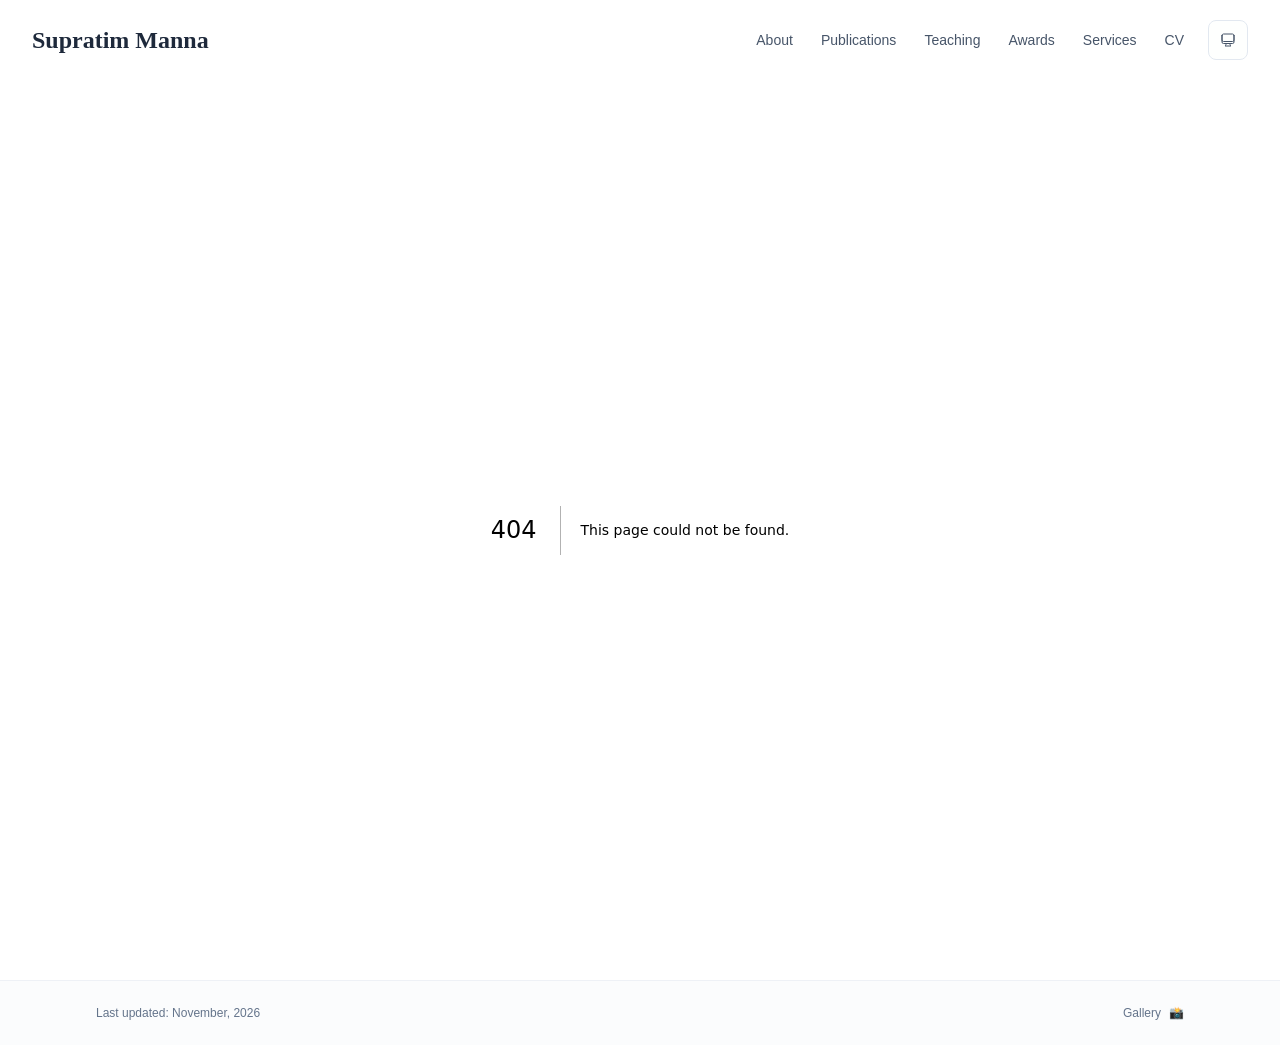
==== commit 03707ba9: "Deploy" ====
--- a/404/index.html
+++ b/404/index.html
@@ -59,4 +59,4 @@
       root.lang = 'en';
       root.setAttribute('data-locale', 'en');
     }
-  </script><title>Supratim Manna</title><meta name="description" content="PhD in Artificial Intelligence"/><meta name="author" content="Supratim Manna"/><meta name="keywords" content="Supratim Manna,PhD,Research,Defence Institute of Advanced Technology, Pune"/><meta name="creator" content="Supratim Manna"/><meta name="publisher" content="Supratim Manna"/><meta property="og:title" content="Supratim Manna"/><meta property="og:description" content="PhD in Artificial Intelligence"/><meta property="og:site_name" content="Supratim Manna&#x27;s Academic Website"/><meta property="og:locale" content="en_US"/><meta property="og:type" content="website"/><meta name="twitter:card" content="summary"/><meta name="twitter:title" content="Supratim Manna"/><meta name="twitter:description" content="PhD in Artificial Intelligence"/><link rel="icon" href="/favicon.svg"/><script>document.querySelectorAll('body link[rel="icon"], body link[rel="apple-touch-icon"]').forEach(el => document.head.appendChild(el))</script><script src="/_next/static/chunks/polyfills-42372ed130431b0a.js" noModule=""></script></head><body class="font-sans antialiased"><div style="visibility:hidden"><nav class="fixed top-0 left-0 right-0 z-50" data-headlessui-state=""><div class="transition-all duration-300 ease-out bg-transparent" style="transform:translateY(-100px)"><div class="max-w-7xl mx-auto px-4 sm:px-6 lg:px-8"><div class="flex justify-between items-center h-16 lg:h-20"><div class="flex-shrink-0" tabindex="0"><a class="text-xl lg:text-2xl font-serif font-semibold text-primary hover:text-accent transition-colors duration-200" href="/">Supratim Manna</a></div><div class="hidden lg:block"><div class="ml-10 flex items-center space-x-3"><div class="relative flex items-baseline space-x-1"><a data-nav-href="/" class="relative px-3 py-2 text-sm font-medium rounded-lg transition-colors duration-150 text-neutral-600" href="/">About</a><a data-nav-href="/publications" class="relative px-3 py-2 text-sm font-medium rounded-lg transition-colors duration-150 text-neutral-600" href="/publications/">Publications</a><a data-nav-href="/teaching" class="relative px-3 py-2 text-sm font-medium rounded-lg transition-colors duration-150 text-neutral-600" href="/teaching/">Teaching</a><a data-nav-href="/awards" class="relative px-3 py-2 text-sm font-medium rounded-lg transition-colors duration-150 text-neutral-600" href="/awards/">Awards</a><a data-nav-href="/services" class="relative px-3 py-2 text-sm font-medium rounded-lg transition-colors duration-150 text-neutral-600" href="/services/">Services</a><a data-nav-href="/cv" class="relative px-3 py-2 text-sm font-medium rounded-lg transition-colors duration-150 text-neutral-600" href="/cv/">CV</a></div><div class="flex items-center justify-center w-10 h-10 rounded-lg border border-neutral-200 dark:border-[rgba(148,163,184,0.24)] bg-background dark:bg-neutral-800"><div class="w-4 h-4 rounded-full bg-neutral-300 animate-pulse"></div></div></div></div><div class="lg:hidden flex items-center space-x-2"><div class="flex items-center justify-center w-10 h-10 rounded-lg border border-neutral-200 dark:border-[rgba(148,163,184,0.24)] bg-background dark:bg-neutral-800"><div class="w-4 h-4 rounded-full bg-neutral-300 animate-pulse"></div></div><button class="inline-flex items-center justify-center p-2 rounded-md text-neutral-600 hover:text-primary hover:bg-neutral-100 dark:hover:bg-neutral-800 focus:outline-none focus:ring-2 focus:ring-inset focus:ring-accent transition-colors duration-200" id="headlessui-disclosure-button-«R7pdb»" type="button" aria-expanded="false" data-headlessui-state=""><span class="sr-only">Open main menu</span><div><svg xmlns="http://www.w3.org/2000/svg" fill="none" viewBox="0 0 24 24" stroke-width="1.5" stroke="currentColor" aria-hidden="true" data-slot="icon" class="block h-6 w-6"><path stroke-linecap="round" stroke-linejoin="round" d="M3.75 6.75h16.5M3.75 12h16.5m-16.5 5.25h16.5"></path></svg></div></button></div></div></div></div></nav><main class="min-h-screen pt-16 lg:pt-20"><div style="font-family:system-ui,&quot;Segoe UI&quot;,Roboto,Helvetica,Arial,sans-serif,&quot;Apple Color Emoji&quot;,&quot;Segoe UI Emoji&quot;;height:100vh;text-align:center;display:flex;flex-direction:column;align-items:center;justify-content:center"><div><style>body{color:#000;background:#fff;margin:0}.next-error-h1{border-right:1px solid rgba(0,0,0,.3)}@media (prefers-color-scheme:dark){body{color:#fff;background:#000}.next-error-h1{border-right:1px solid rgba(255,255,255,.3)}}</style><h1 class="next-error-h1" style="display:inline-block;margin:0 20px 0 0;padding:0 23px 0 0;font-size:24px;font-weight:500;vertical-align:top;line-height:49px">404</h1><div style="display:inline-block"><h2 style="font-size:14px;font-weight:400;line-height:49px;margin:0">This page could not be found.</h2></div></div></div><!--$--><!--/$--><!--$--><!--/$--></main><footer class="border-t border-neutral-200/50 bg-neutral-50/50 dark:bg-neutral-900/50 dark:border-neutral-700/50"><div class="max-w-6xl mx-auto px-4 sm:px-6 lg:px-8 py-6"><div class="flex flex-col sm:flex-row justify-between items-center gap-2"><p class="text-xs text-neutral-500">Last updated<!-- -->: <!-- -->November, 2026</p><p class="text-xs text-neutral-500 flex items-center"><a href="https://supratim-manna.github.io/gallery" target="_blank" rel="noopener noreferrer">Gallery</a><span class="ml-2">📸</span></p></div></div></footer></div><script src="/_next/static/chunks/webpack-af78f5c2c11af041.js" async=""></script><script>(self.__next_f=self.__next_f||[]).push([0])</script><script>self.__next_f.push([1,"1:\"$Sreact.fragment\"\n3:I[3719,[\"461\",\"static/chunks/461-a9a5d7b05a71d978.js\",\"874\",\"static/chunks/874-6cc630662f3664af.js\",\"291\",\"static/chunks/291-e39730cc9327e39b.js\",\"177\",\"static/chunks/app/layout-826b02e883cd4500.js\"],\"ThemeProvider\"]\n4:I[310,[\"461\",\"static/chunks/461-a9a5d7b05a71d978.js\",\"874\",\"static/chunks/874-6cc630662f3664af.js\",\"291\",\"static/chunks/291-e39730cc9327e39b.js\",\"177\",\"static/chunks/app/layout-826b02e883cd4500.js\"],\"LocaleProvider\"]\n5:I[4574,[\"461\",\"static/chunks/461-a9a5d7b05a71d978.js\",\"874\",\"static/chunks/874-6cc630662f3664af.js\",\"291\",\"static/chunks/291-e39730cc9327e39b.js\",\"177\",\"static/chunks/app/layout-826b02e883cd4500.js\"],\"default\"]\n6:I[7555,[],\"\"]\n7:I[1295,[],\"\"]\n8:I[2548,[\"461\",\"static/chunks/461-a9a5d7b05a71d978.js\",\"874\",\"static/chunks/874-6cc630662f3664af.js\",\"291\",\"static/chunks/291-e39730cc9327e39b.js\",\"177\",\"static/chunks/app/layout-826b02e883cd4500.js\"],\"default\"]\n9:I[9665,[],\"MetadataBoundary\"]\nb:I[9665,[],\"OutletBoundary\"]\ne:I[4911,[],\"AsyncMetadataOutlet\"]\n10:I[9665,[],\"ViewportBoundary\"]\n12:I[6614,[],\"\"]\n:HL[\"/_next/static/css/fce3d080123e9189.css\",\"style\"]\n2:T5c8,\n    try {\n      const cfg = {\"enabled\":false,\"locales\":[\"en\"],\"defaultLocale\":\"en\",\"mode\":\"fixed\",\"fixedLocale\":\"en\",\"persist\":false,\"switcher\":false,\"labels\":{\"en\":\"English\"}};\n      const storageKey = 'locale-storage';\n      const normalize = (value) =\u003e typeof value === 'string' ? value.trim().replace('_', '-').toLowerCase() : '';\n      const matchLocale = (candidate) =\u003e {\n        const normalized = normalize(candidate);\n        if (!normalized) return null;\n        if (cfg.locales.includes(normalized)) return normalized;\n        const language = normalized.split('-')[0];\n        if (cfg.locales.includes(language)) return language;\n        return null;\n      };\n\n      let resolved = null;\n\n      if (!cfg.enabled) {\n        resolved = cfg.defaultLocale;\n      } else if (cfg.persist) {\n        resolved = matchLocale(localStorage.getItem(storageKey));\n      }\n\n      if (!resolved) {\n        if (cfg.mode === 'f"])</script><script>self.__next_f.push([1,"ixed') {\n          resolved = cfg.fixedLocale;\n        } else {\n          resolved = matchLocale(navigator.language);\n        }\n      }\n\n      if (!resolved) {\n        resolved = cfg.defaultLocale;\n      }\n\n      const root = document.documentElement;\n      root.lang = resolved;\n      root.setAttribute('data-locale', resolved);\n\n      if (cfg.persist) {\n        localStorage.setItem(storageKey, resolved);\n      }\n    } catch (e) {\n      const root = document.documentElement;\n      root.lang = 'en';\n      root.setAttribute('data-locale', 'en');\n    }\n  "])</script><script>self.__next_f.push([1,"0:{\"P\":null,\"b\":\"B8lV_VKHUOFrbgWs2uc9G\",\"p\":\"\",\"c\":[\"\",\"_not-found\",\"\"],\"i\":false,\"f\":[[[\"\",{\"children\":[\"/_not-found\",{\"children\":[\"__PAGE__\",{}]}]},\"$undefined\",\"$undefined\",true],[\"\",[\"$\",\"$1\",\"c\",{\"children\":[[[\"$\",\"link\",\"0\",{\"rel\":\"stylesheet\",\"href\":\"/_next/static/css/fce3d080123e9189.css\",\"precedence\":\"next\",\"crossOrigin\":\"$undefined\",\"nonce\":\"$undefined\"}]],[\"$\",\"html\",null,{\"lang\":\"en\",\"className\":\"scroll-smooth\",\"suppressHydrationWarning\":true,\"children\":[[\"$\",\"head\",null,{\"children\":[[\"$\",\"link\",null,{\"rel\":\"icon\",\"href\":\"/favicon.svg\",\"type\":\"image/svg+xml\"}],[\"$\",\"link\",null,{\"rel\":\"dns-prefetch\",\"href\":\"https://jialeliu.com\"}],[\"$\",\"link\",null,{\"rel\":\"preconnect\",\"href\":\"https://jialeliu.com\",\"crossOrigin\":\"\"}],[\"$\",\"link\",null,{\"rel\":\"preload\",\"as\":\"font\",\"type\":\"font/woff2\",\"href\":\"https://jialeliu.com/fonts/georgiab.woff2\",\"crossOrigin\":\"\"}],[\"$\",\"script\",null,{\"dangerouslySetInnerHTML\":{\"__html\":\"\\n              try {\\n                const theme = localStorage.getItem('theme-storage');\\n                const parsed = theme ? JSON.parse(theme) : null;\\n                const setting = parsed?.state?.theme || 'system';\\n                const prefersDark = typeof window !== 'undefined' \u0026\u0026 window.matchMedia \u0026\u0026 window.matchMedia('(prefers-color-scheme: dark)').matches;\\n                const effective = setting === 'dark' ? 'dark' : (setting === 'light' ? 'light' : (prefersDark ? 'dark' : 'light'));\\n                var root = document.documentElement;\\n                root.classList.add(effective);\\n                root.setAttribute('data-theme', effective);\\n              } catch (e) {\\n                var root = document.documentElement;\\n                root.classList.add('light');\\n                root.setAttribute('data-theme', 'light');\\n              }\\n            \"}}],[\"$\",\"script\",null,{\"dangerouslySetInnerHTML\":{\"__html\":\"$2\"}}]]}],[\"$\",\"body\",null,{\"className\":\"font-sans antialiased\",\"children\":[\"$\",\"$L3\",null,{\"children\":[\"$\",\"$L4\",null,{\"config\":{\"enabled\":false,\"locales\":[\"en\"],\"defaultLocale\":\"en\",\"mode\":\"fixed\",\"fixedLocale\":\"en\",\"persist\":false,\"switcher\":false,\"labels\":{\"en\":\"English\"}},\"children\":[[\"$\",\"$L5\",null,{\"items\":[{\"title\":\"About\",\"type\":\"page\",\"target\":\"about\",\"href\":\"/\"},{\"title\":\"Publications\",\"type\":\"page\",\"target\":\"publications\",\"href\":\"/publications\"},{\"title\":\"Teaching\",\"type\":\"page\",\"target\":\"teaching\",\"href\":\"/teaching\"},{\"title\":\"Awards\",\"type\":\"page\",\"target\":\"awards\",\"href\":\"/awards\"},{\"title\":\"Services\",\"type\":\"page\",\"target\":\"services\",\"href\":\"/services\"},{\"title\":\"CV\",\"type\":\"page\",\"target\":\"cv\",\"href\":\"/cv\"}],\"siteTitle\":\"Supratim Manna\",\"enableOnePageMode\":false,\"i18n\":\"$0:f:0:1:1:props:children:1:props:children:1:props:children:props:children:props:config\",\"itemsByLocale\":{\"en\":[{\"title\":\"About\",\"type\":\"page\",\"target\":\"about\",\"href\":\"/\"},{\"title\":\"Publications\",\"type\":\"page\",\"target\":\"publications\",\"href\":\"/publications\"},{\"title\":\"Teaching\",\"type\":\"page\",\"target\":\"teaching\",\"href\":\"/teaching\"},{\"title\":\"Awards\",\"type\":\"page\",\"target\":\"awards\",\"href\":\"/awards\"},{\"title\":\"Services\",\"type\":\"page\",\"target\":\"services\",\"href\":\"/services\"},{\"title\":\"CV\",\"type\":\"page\",\"target\":\"cv\",\"href\":\"/cv\"}]},\"siteTitleByLocale\":{\"en\":\"Supratim Manna\"}}],[\"$\",\"main\",null,{\"className\":\"min-h-screen pt-16 lg:pt-20\",\"children\":[\"$\",\"$L6\",null,{\"parallelRouterKey\":\"children\",\"error\":\"$undefined\",\"errorStyles\":\"$undefined\",\"errorScripts\":\"$undefined\",\"template\":[\"$\",\"$L7\",null,{}],\"templateStyles\":\"$undefined\",\"templateScripts\":\"$undefined\",\"notFound\":[[[\"$\",\"title\",null,{\"children\":\"404: This page could not be found.\"}],[\"$\",\"div\",null,{\"style\":{\"fontFamily\":\"system-ui,\\\"Segoe UI\\\",Roboto,Helvetica,Arial,sans-serif,\\\"Apple Color Emoji\\\",\\\"Segoe UI Emoji\\\"\",\"height\":\"100vh\",\"textAlign\":\"center\",\"display\":\"flex\",\"flexDirection\":\"column\",\"alignItems\":\"center\",\"justifyContent\":\"center\"},\"children\":[\"$\",\"div\",null,{\"children\":[[\"$\",\"style\",null,{\"dangerouslySetInnerHTML\":{\"__html\":\"body{color:#000;background:#fff;margin:0}.next-error-h1{border-right:1px solid rgba(0,0,0,.3)}@media (prefers-color-scheme:dark){body{color:#fff;background:#000}.next-error-h1{border-right:1px solid rgba(255,255,255,.3)}}\"}}],[\"$\",\"h1\",null,{\"className\":\"next-error-h1\",\"style\":{\"display\":\"inline-block\",\"margin\":\"0 20px 0 0\",\"padding\":\"0 23px 0 0\",\"fontSize\":24,\"fontWeight\":500,\"verticalAlign\":\"top\",\"lineHeight\":\"49px\"},\"children\":404}],[\"$\",\"div\",null,{\"style\":{\"display\":\"inline-block\"},\"children\":[\"$\",\"h2\",null,{\"style\":{\"fontSize\":14,\"fontWeight\":400,\"lineHeight\":\"49px\",\"margin\":0},\"children\":\"This page could not be found.\"}]}]]}]}]],[]],\"forbidden\":\"$undefined\",\"unauthorized\":\"$undefined\"}]}],[\"$\",\"$L8\",null,{\"lastUpdated\":\"November, 2026\",\"lastUpdatedByLocale\":{\"en\":\"November, 2026\"},\"defaultLocale\":\"en\"}]]}]}]}]]}]]}],{\"children\":[\"/_not-found\",[\"$\",\"$1\",\"c\",{\"children\":[null,[\"$\",\"$L6\",null,{\"parallelRouterKey\":\"children\",\"error\":\"$undefined\",\"errorStyles\":\"$undefined\",\"errorScripts\":\"$undefined\",\"template\":[\"$\",\"$L7\",null,{}],\"templateStyles\":\"$undefined\",\"templateScripts\":\"$undefined\",\"notFound\":\"$undefined\",\"forbidden\":\"$undefined\",\"unauthorized\":\"$undefined\"}]]}],{\"children\":[\"__PAGE__\",[\"$\",\"$1\",\"c\",{\"children\":[[[\"$\",\"title\",null,{\"children\":\"404: This page could not be found.\"}],[\"$\",\"div\",null,{\"style\":\"$0:f:0:1:1:props:children:1:props:children:1:props:children:props:children:props:children:1:props:children:props:notFound:0:1:props:style\",\"children\":[\"$\",\"div\",null,{\"children\":[[\"$\",\"style\",null,{\"dangerouslySetInnerHTML\":{\"__html\":\"body{color:#000;background:#fff;margin:0}.next-error-h1{border-right:1px solid rgba(0,0,0,.3)}@media (prefers-color-scheme:dark){body{color:#fff;background:#000}.next-error-h1{border-right:1px solid rgba(255,255,255,.3)}}\"}}],[\"$\",\"h1\",null,{\"className\":\"next-error-h1\",\"style\":\"$0:f:0:1:1:props:children:1:props:children:1:props:children:props:children:props:children:1:props:children:props:notFound:0:1:props:children:props:children:1:props:style\",\"children\":404}],[\"$\",\"div\",null,{\"style\":\"$0:f:0:1:1:props:children:1:props:children:1:props:children:props:children:props:children:1:props:children:props:notFound:0:1:props:children:props:children:2:props:style\",\"children\":[\"$\",\"h2\",null,{\"style\":\"$0:f:0:1:1:props:children:1:props:children:1:props:children:props:children:props:children:1:props:children:props:notFound:0:1:props:children:props:children:2:props:children:props:style\",\"children\":\"This page could not be found.\"}]}]]}]}]],[\"$\",\"$L9\",null,{\"children\":\"$La\"}],null,[\"$\",\"$Lb\",null,{\"children\":[\"$Lc\",\"$Ld\",[\"$\",\"$Le\",null,{\"promise\":\"$@f\"}]]}]]}],{},null,false]},null,false]},null,false],[\"$\",\"$1\",\"h\",{\"children\":[[\"$\",\"meta\",null,{\"name\":\"robots\",\"content\":\"noindex\"}],[\"$\",\"$1\",\"r4AVU8vHcQJTTBVtGpHI4\",{\"children\":[[\"$\",\"$L10\",null,{\"children\":\"$L11\"}],null]}],null]}],false]],\"m\":\"$undefined\",\"G\":[\"$12\",\"$undefined\"],\"s\":false,\"S\":true}\n"])</script><script>self.__next_f.push([1,"13:\"$Sreact.suspense\"\n14:I[4911,[],\"AsyncMetadata\"]\na:[\"$\",\"$13\",null,{\"fallback\":null,\"children\":[\"$\",\"$L14\",null,{\"promise\":\"$@15\"}]}]\n"])</script><script>self.__next_f.push([1,"d:null\n"])</script><script>self.__next_f.push([1,"11:[[\"$\",\"meta\",\"0\",{\"charSet\":\"utf-8\"}],[\"$\",\"meta\",\"1\",{\"name\":\"viewport\",\"content\":\"width=device-width, initial-scale=1\"}]]\nc:null\n"])</script><script>self.__next_f.push([1,"15:{\"metadata\":[[\"$\",\"title\",\"0\",{\"children\":\"Supratim Manna\"}],[\"$\",\"meta\",\"1\",{\"name\":\"description\",\"content\":\"PhD in Artificial Intelligence\"}],[\"$\",\"meta\",\"2\",{\"name\":\"author\",\"content\":\"Supratim Manna\"}],[\"$\",\"meta\",\"3\",{\"name\":\"keywords\",\"content\":\"Supratim Manna,PhD,Research,Defence Institute of Advanced Technology, Pune\"}],[\"$\",\"meta\",\"4\",{\"name\":\"creator\",\"content\":\"Supratim Manna\"}],[\"$\",\"meta\",\"5\",{\"name\":\"publisher\",\"content\":\"Supratim Manna\"}],[\"$\",\"meta\",\"6\",{\"property\":\"og:title\",\"content\":\"Supratim Manna\"}],[\"$\",\"meta\",\"7\",{\"property\":\"og:description\",\"content\":\"PhD in Artificial Intelligence\"}],[\"$\",\"meta\",\"8\",{\"property\":\"og:site_name\",\"content\":\"Supratim Manna's Academic Website\"}],[\"$\",\"meta\",\"9\",{\"property\":\"og:locale\",\"content\":\"en_US\"}],[\"$\",\"meta\",\"10\",{\"property\":\"og:type\",\"content\":\"website\"}],[\"$\",\"meta\",\"11\",{\"name\":\"twitter:card\",\"content\":\"summary\"}],[\"$\",\"meta\",\"12\",{\"name\":\"twitter:title\",\"content\":\"Supratim Manna\"}],[\"$\",\"meta\",\"13\",{\"name\":\"twitter:description\",\"content\":\"PhD in Artificial Intelligence\"}],[\"$\",\"link\",\"14\",{\"rel\":\"icon\",\"href\":\"/favicon.svg\"}]],\"error\":null,\"digest\":\"$undefined\"}\nf:{\"metadata\":\"$15:metadata\",\"error\":null,\"digest\":\"$undefined\"}\n"])</script></body></html>+  </script><title>Supratim Manna</title><meta name="description" content="PhD in Artificial Intelligence"/><meta name="author" content="Supratim Manna"/><meta name="keywords" content="Supratim Manna,PhD,Research,Defence Institute of Advanced Technology, Pune"/><meta name="creator" content="Supratim Manna"/><meta name="publisher" content="Supratim Manna"/><meta property="og:title" content="Supratim Manna"/><meta property="og:description" content="PhD in Artificial Intelligence"/><meta property="og:site_name" content="Supratim Manna&#x27;s Academic Website"/><meta property="og:locale" content="en_US"/><meta property="og:type" content="website"/><meta name="twitter:card" content="summary"/><meta name="twitter:title" content="Supratim Manna"/><meta name="twitter:description" content="PhD in Artificial Intelligence"/><link rel="icon" href="/favicon.svg"/><script>document.querySelectorAll('body link[rel="icon"], body link[rel="apple-touch-icon"]').forEach(el => document.head.appendChild(el))</script><script src="/_next/static/chunks/polyfills-42372ed130431b0a.js" noModule=""></script></head><body class="font-sans antialiased"><div style="visibility:hidden"><nav class="fixed top-0 left-0 right-0 z-50" data-headlessui-state=""><div class="transition-all duration-300 ease-out bg-transparent" style="transform:translateY(-100px)"><div class="max-w-7xl mx-auto px-4 sm:px-6 lg:px-8"><div class="flex justify-between items-center h-16 lg:h-20"><div class="flex-shrink-0" tabindex="0"><a class="text-xl lg:text-2xl font-serif font-semibold text-primary hover:text-accent transition-colors duration-200" href="/">Supratim Manna</a></div><div class="hidden lg:block"><div class="ml-10 flex items-center space-x-3"><div class="relative flex items-baseline space-x-1"><a data-nav-href="/" class="relative px-3 py-2 text-sm font-medium rounded-lg transition-colors duration-150 text-neutral-600" href="/">About</a><a data-nav-href="/publications" class="relative px-3 py-2 text-sm font-medium rounded-lg transition-colors duration-150 text-neutral-600" href="/publications/">Publications</a><a data-nav-href="/teaching" class="relative px-3 py-2 text-sm font-medium rounded-lg transition-colors duration-150 text-neutral-600" href="/teaching/">Teaching</a><a data-nav-href="/awards" class="relative px-3 py-2 text-sm font-medium rounded-lg transition-colors duration-150 text-neutral-600" href="/awards/">Awards</a><a data-nav-href="/services" class="relative px-3 py-2 text-sm font-medium rounded-lg transition-colors duration-150 text-neutral-600" href="/services/">Services</a><a data-nav-href="/cv" class="relative px-3 py-2 text-sm font-medium rounded-lg transition-colors duration-150 text-neutral-600" href="/cv/">CV</a></div><div class="flex items-center justify-center w-10 h-10 rounded-lg border border-neutral-200 dark:border-[rgba(148,163,184,0.24)] bg-background dark:bg-neutral-800"><div class="w-4 h-4 rounded-full bg-neutral-300 animate-pulse"></div></div></div></div><div class="lg:hidden flex items-center space-x-2"><div class="flex items-center justify-center w-10 h-10 rounded-lg border border-neutral-200 dark:border-[rgba(148,163,184,0.24)] bg-background dark:bg-neutral-800"><div class="w-4 h-4 rounded-full bg-neutral-300 animate-pulse"></div></div><button class="inline-flex items-center justify-center p-2 rounded-md text-neutral-600 hover:text-primary hover:bg-neutral-100 dark:hover:bg-neutral-800 focus:outline-none focus:ring-2 focus:ring-inset focus:ring-accent transition-colors duration-200" id="headlessui-disclosure-button-«R7pdb»" type="button" aria-expanded="false" data-headlessui-state=""><span class="sr-only">Open main menu</span><div><svg xmlns="http://www.w3.org/2000/svg" fill="none" viewBox="0 0 24 24" stroke-width="1.5" stroke="currentColor" aria-hidden="true" data-slot="icon" class="block h-6 w-6"><path stroke-linecap="round" stroke-linejoin="round" d="M3.75 6.75h16.5M3.75 12h16.5m-16.5 5.25h16.5"></path></svg></div></button></div></div></div></div></nav><main class="min-h-screen pt-16 lg:pt-20"><div style="font-family:system-ui,&quot;Segoe UI&quot;,Roboto,Helvetica,Arial,sans-serif,&quot;Apple Color Emoji&quot;,&quot;Segoe UI Emoji&quot;;height:100vh;text-align:center;display:flex;flex-direction:column;align-items:center;justify-content:center"><div><style>body{color:#000;background:#fff;margin:0}.next-error-h1{border-right:1px solid rgba(0,0,0,.3)}@media (prefers-color-scheme:dark){body{color:#fff;background:#000}.next-error-h1{border-right:1px solid rgba(255,255,255,.3)}}</style><h1 class="next-error-h1" style="display:inline-block;margin:0 20px 0 0;padding:0 23px 0 0;font-size:24px;font-weight:500;vertical-align:top;line-height:49px">404</h1><div style="display:inline-block"><h2 style="font-size:14px;font-weight:400;line-height:49px;margin:0">This page could not be found.</h2></div></div></div><!--$--><!--/$--><!--$--><!--/$--></main><footer class="border-t border-neutral-200/50 bg-neutral-50/50 dark:bg-neutral-900/50 dark:border-neutral-700/50"><div class="max-w-6xl mx-auto px-4 sm:px-6 lg:px-8 py-6"><div class="flex flex-col sm:flex-row justify-between items-center gap-2"><p class="text-xs text-neutral-500">Last updated<!-- -->: <!-- -->November, 2026</p><p class="text-xs text-neutral-500 flex items-center"><a href="https://supratim-manna.github.io/gallery" target="_blank" rel="noopener noreferrer">Gallery</a><span class="ml-2">📸</span></p></div></div></footer></div><script src="/_next/static/chunks/webpack-af78f5c2c11af041.js" async=""></script><script>(self.__next_f=self.__next_f||[]).push([0])</script><script>self.__next_f.push([1,"1:\"$Sreact.fragment\"\n3:I[3719,[\"461\",\"static/chunks/461-a9a5d7b05a71d978.js\",\"874\",\"static/chunks/874-6cc630662f3664af.js\",\"291\",\"static/chunks/291-e39730cc9327e39b.js\",\"177\",\"static/chunks/app/layout-826b02e883cd4500.js\"],\"ThemeProvider\"]\n4:I[310,[\"461\",\"static/chunks/461-a9a5d7b05a71d978.js\",\"874\",\"static/chunks/874-6cc630662f3664af.js\",\"291\",\"static/chunks/291-e39730cc9327e39b.js\",\"177\",\"static/chunks/app/layout-826b02e883cd4500.js\"],\"LocaleProvider\"]\n5:I[4574,[\"461\",\"static/chunks/461-a9a5d7b05a71d978.js\",\"874\",\"static/chunks/874-6cc630662f3664af.js\",\"291\",\"static/chunks/291-e39730cc9327e39b.js\",\"177\",\"static/chunks/app/layout-826b02e883cd4500.js\"],\"default\"]\n6:I[7555,[],\"\"]\n7:I[1295,[],\"\"]\n8:I[2548,[\"461\",\"static/chunks/461-a9a5d7b05a71d978.js\",\"874\",\"static/chunks/874-6cc630662f3664af.js\",\"291\",\"static/chunks/291-e39730cc9327e39b.js\",\"177\",\"static/chunks/app/layout-826b02e883cd4500.js\"],\"default\"]\n9:I[9665,[],\"MetadataBoundary\"]\nb:I[9665,[],\"OutletBoundary\"]\ne:I[4911,[],\"AsyncMetadataOutlet\"]\n10:I[9665,[],\"ViewportBoundary\"]\n12:I[6614,[],\"\"]\n:HL[\"/_next/static/css/fce3d080123e9189.css\",\"style\"]\n2:T5c8,\n    try {\n      const cfg = {\"enabled\":false,\"locales\":[\"en\"],\"defaultLocale\":\"en\",\"mode\":\"fixed\",\"fixedLocale\":\"en\",\"persist\":false,\"switcher\":false,\"labels\":{\"en\":\"English\"}};\n      const storageKey = 'locale-storage';\n      const normalize = (value) =\u003e typeof value === 'string' ? value.trim().replace('_', '-').toLowerCase() : '';\n      const matchLocale = (candidate) =\u003e {\n        const normalized = normalize(candidate);\n        if (!normalized) return null;\n        if (cfg.locales.includes(normalized)) return normalized;\n        const language = normalized.split('-')[0];\n        if (cfg.locales.includes(language)) return language;\n        return null;\n      };\n\n      let resolved = null;\n\n      if (!cfg.enabled) {\n        resolved = cfg.defaultLocale;\n      } else if (cfg.persist) {\n        resolved = matchLocale(localStorage.getItem(storageKey));\n      }\n\n      if (!resolved) {\n        if (cfg.mode === 'f"])</script><script>self.__next_f.push([1,"ixed') {\n          resolved = cfg.fixedLocale;\n        } else {\n          resolved = matchLocale(navigator.language);\n        }\n      }\n\n      if (!resolved) {\n        resolved = cfg.defaultLocale;\n      }\n\n      const root = document.documentElement;\n      root.lang = resolved;\n      root.setAttribute('data-locale', resolved);\n\n      if (cfg.persist) {\n        localStorage.setItem(storageKey, resolved);\n      }\n    } catch (e) {\n      const root = document.documentElement;\n      root.lang = 'en';\n      root.setAttribute('data-locale', 'en');\n    }\n  "])</script><script>self.__next_f.push([1,"0:{\"P\":null,\"b\":\"KmUqhPOsdFgqXDj3MSkL0\",\"p\":\"\",\"c\":[\"\",\"_not-found\",\"\"],\"i\":false,\"f\":[[[\"\",{\"children\":[\"/_not-found\",{\"children\":[\"__PAGE__\",{}]}]},\"$undefined\",\"$undefined\",true],[\"\",[\"$\",\"$1\",\"c\",{\"children\":[[[\"$\",\"link\",\"0\",{\"rel\":\"stylesheet\",\"href\":\"/_next/static/css/fce3d080123e9189.css\",\"precedence\":\"next\",\"crossOrigin\":\"$undefined\",\"nonce\":\"$undefined\"}]],[\"$\",\"html\",null,{\"lang\":\"en\",\"className\":\"scroll-smooth\",\"suppressHydrationWarning\":true,\"children\":[[\"$\",\"head\",null,{\"children\":[[\"$\",\"link\",null,{\"rel\":\"icon\",\"href\":\"/favicon.svg\",\"type\":\"image/svg+xml\"}],[\"$\",\"link\",null,{\"rel\":\"dns-prefetch\",\"href\":\"https://jialeliu.com\"}],[\"$\",\"link\",null,{\"rel\":\"preconnect\",\"href\":\"https://jialeliu.com\",\"crossOrigin\":\"\"}],[\"$\",\"link\",null,{\"rel\":\"preload\",\"as\":\"font\",\"type\":\"font/woff2\",\"href\":\"https://jialeliu.com/fonts/georgiab.woff2\",\"crossOrigin\":\"\"}],[\"$\",\"script\",null,{\"dangerouslySetInnerHTML\":{\"__html\":\"\\n              try {\\n                const theme = localStorage.getItem('theme-storage');\\n                const parsed = theme ? JSON.parse(theme) : null;\\n                const setting = parsed?.state?.theme || 'system';\\n                const prefersDark = typeof window !== 'undefined' \u0026\u0026 window.matchMedia \u0026\u0026 window.matchMedia('(prefers-color-scheme: dark)').matches;\\n                const effective = setting === 'dark' ? 'dark' : (setting === 'light' ? 'light' : (prefersDark ? 'dark' : 'light'));\\n                var root = document.documentElement;\\n                root.classList.add(effective);\\n                root.setAttribute('data-theme', effective);\\n              } catch (e) {\\n                var root = document.documentElement;\\n                root.classList.add('light');\\n                root.setAttribute('data-theme', 'light');\\n              }\\n            \"}}],[\"$\",\"script\",null,{\"dangerouslySetInnerHTML\":{\"__html\":\"$2\"}}]]}],[\"$\",\"body\",null,{\"className\":\"font-sans antialiased\",\"children\":[\"$\",\"$L3\",null,{\"children\":[\"$\",\"$L4\",null,{\"config\":{\"enabled\":false,\"locales\":[\"en\"],\"defaultLocale\":\"en\",\"mode\":\"fixed\",\"fixedLocale\":\"en\",\"persist\":false,\"switcher\":false,\"labels\":{\"en\":\"English\"}},\"children\":[[\"$\",\"$L5\",null,{\"items\":[{\"title\":\"About\",\"type\":\"page\",\"target\":\"about\",\"href\":\"/\"},{\"title\":\"Publications\",\"type\":\"page\",\"target\":\"publications\",\"href\":\"/publications\"},{\"title\":\"Teaching\",\"type\":\"page\",\"target\":\"teaching\",\"href\":\"/teaching\"},{\"title\":\"Awards\",\"type\":\"page\",\"target\":\"awards\",\"href\":\"/awards\"},{\"title\":\"Services\",\"type\":\"page\",\"target\":\"services\",\"href\":\"/services\"},{\"title\":\"CV\",\"type\":\"page\",\"target\":\"cv\",\"href\":\"/cv\"}],\"siteTitle\":\"Supratim Manna\",\"enableOnePageMode\":false,\"i18n\":\"$0:f:0:1:1:props:children:1:props:children:1:props:children:props:children:props:config\",\"itemsByLocale\":{\"en\":[{\"title\":\"About\",\"type\":\"page\",\"target\":\"about\",\"href\":\"/\"},{\"title\":\"Publications\",\"type\":\"page\",\"target\":\"publications\",\"href\":\"/publications\"},{\"title\":\"Teaching\",\"type\":\"page\",\"target\":\"teaching\",\"href\":\"/teaching\"},{\"title\":\"Awards\",\"type\":\"page\",\"target\":\"awards\",\"href\":\"/awards\"},{\"title\":\"Services\",\"type\":\"page\",\"target\":\"services\",\"href\":\"/services\"},{\"title\":\"CV\",\"type\":\"page\",\"target\":\"cv\",\"href\":\"/cv\"}]},\"siteTitleByLocale\":{\"en\":\"Supratim Manna\"}}],[\"$\",\"main\",null,{\"className\":\"min-h-screen pt-16 lg:pt-20\",\"children\":[\"$\",\"$L6\",null,{\"parallelRouterKey\":\"children\",\"error\":\"$undefined\",\"errorStyles\":\"$undefined\",\"errorScripts\":\"$undefined\",\"template\":[\"$\",\"$L7\",null,{}],\"templateStyles\":\"$undefined\",\"templateScripts\":\"$undefined\",\"notFound\":[[[\"$\",\"title\",null,{\"children\":\"404: This page could not be found.\"}],[\"$\",\"div\",null,{\"style\":{\"fontFamily\":\"system-ui,\\\"Segoe UI\\\",Roboto,Helvetica,Arial,sans-serif,\\\"Apple Color Emoji\\\",\\\"Segoe UI Emoji\\\"\",\"height\":\"100vh\",\"textAlign\":\"center\",\"display\":\"flex\",\"flexDirection\":\"column\",\"alignItems\":\"center\",\"justifyContent\":\"center\"},\"children\":[\"$\",\"div\",null,{\"children\":[[\"$\",\"style\",null,{\"dangerouslySetInnerHTML\":{\"__html\":\"body{color:#000;background:#fff;margin:0}.next-error-h1{border-right:1px solid rgba(0,0,0,.3)}@media (prefers-color-scheme:dark){body{color:#fff;background:#000}.next-error-h1{border-right:1px solid rgba(255,255,255,.3)}}\"}}],[\"$\",\"h1\",null,{\"className\":\"next-error-h1\",\"style\":{\"display\":\"inline-block\",\"margin\":\"0 20px 0 0\",\"padding\":\"0 23px 0 0\",\"fontSize\":24,\"fontWeight\":500,\"verticalAlign\":\"top\",\"lineHeight\":\"49px\"},\"children\":404}],[\"$\",\"div\",null,{\"style\":{\"display\":\"inline-block\"},\"children\":[\"$\",\"h2\",null,{\"style\":{\"fontSize\":14,\"fontWeight\":400,\"lineHeight\":\"49px\",\"margin\":0},\"children\":\"This page could not be found.\"}]}]]}]}]],[]],\"forbidden\":\"$undefined\",\"unauthorized\":\"$undefined\"}]}],[\"$\",\"$L8\",null,{\"lastUpdated\":\"November, 2026\",\"lastUpdatedByLocale\":{\"en\":\"November, 2026\"},\"defaultLocale\":\"en\"}]]}]}]}]]}]]}],{\"children\":[\"/_not-found\",[\"$\",\"$1\",\"c\",{\"children\":[null,[\"$\",\"$L6\",null,{\"parallelRouterKey\":\"children\",\"error\":\"$undefined\",\"errorStyles\":\"$undefined\",\"errorScripts\":\"$undefined\",\"template\":[\"$\",\"$L7\",null,{}],\"templateStyles\":\"$undefined\",\"templateScripts\":\"$undefined\",\"notFound\":\"$undefined\",\"forbidden\":\"$undefined\",\"unauthorized\":\"$undefined\"}]]}],{\"children\":[\"__PAGE__\",[\"$\",\"$1\",\"c\",{\"children\":[[[\"$\",\"title\",null,{\"children\":\"404: This page could not be found.\"}],[\"$\",\"div\",null,{\"style\":\"$0:f:0:1:1:props:children:1:props:children:1:props:children:props:children:props:children:1:props:children:props:notFound:0:1:props:style\",\"children\":[\"$\",\"div\",null,{\"children\":[[\"$\",\"style\",null,{\"dangerouslySetInnerHTML\":{\"__html\":\"body{color:#000;background:#fff;margin:0}.next-error-h1{border-right:1px solid rgba(0,0,0,.3)}@media (prefers-color-scheme:dark){body{color:#fff;background:#000}.next-error-h1{border-right:1px solid rgba(255,255,255,.3)}}\"}}],[\"$\",\"h1\",null,{\"className\":\"next-error-h1\",\"style\":\"$0:f:0:1:1:props:children:1:props:children:1:props:children:props:children:props:children:1:props:children:props:notFound:0:1:props:children:props:children:1:props:style\",\"children\":404}],[\"$\",\"div\",null,{\"style\":\"$0:f:0:1:1:props:children:1:props:children:1:props:children:props:children:props:children:1:props:children:props:notFound:0:1:props:children:props:children:2:props:style\",\"children\":[\"$\",\"h2\",null,{\"style\":\"$0:f:0:1:1:props:children:1:props:children:1:props:children:props:children:props:children:1:props:children:props:notFound:0:1:props:children:props:children:2:props:children:props:style\",\"children\":\"This page could not be found.\"}]}]]}]}]],[\"$\",\"$L9\",null,{\"children\":\"$La\"}],null,[\"$\",\"$Lb\",null,{\"children\":[\"$Lc\",\"$Ld\",[\"$\",\"$Le\",null,{\"promise\":\"$@f\"}]]}]]}],{},null,false]},null,false]},null,false],[\"$\",\"$1\",\"h\",{\"children\":[[\"$\",\"meta\",null,{\"name\":\"robots\",\"content\":\"noindex\"}],[\"$\",\"$1\",\"QKu1BaZIfw1d8negkj7Rb\",{\"children\":[[\"$\",\"$L10\",null,{\"children\":\"$L11\"}],null]}],null]}],false]],\"m\":\"$undefined\",\"G\":[\"$12\",\"$undefined\"],\"s\":false,\"S\":true}\n"])</script><script>self.__next_f.push([1,"13:\"$Sreact.suspense\"\n14:I[4911,[],\"AsyncMetadata\"]\na:[\"$\",\"$13\",null,{\"fallback\":null,\"children\":[\"$\",\"$L14\",null,{\"promise\":\"$@15\"}]}]\n"])</script><script>self.__next_f.push([1,"d:null\n"])</script><script>self.__next_f.push([1,"11:[[\"$\",\"meta\",\"0\",{\"charSet\":\"utf-8\"}],[\"$\",\"meta\",\"1\",{\"name\":\"viewport\",\"content\":\"width=device-width, initial-scale=1\"}]]\nc:null\n"])</script><script>self.__next_f.push([1,"15:{\"metadata\":[[\"$\",\"title\",\"0\",{\"children\":\"Supratim Manna\"}],[\"$\",\"meta\",\"1\",{\"name\":\"description\",\"content\":\"PhD in Artificial Intelligence\"}],[\"$\",\"meta\",\"2\",{\"name\":\"author\",\"content\":\"Supratim Manna\"}],[\"$\",\"meta\",\"3\",{\"name\":\"keywords\",\"content\":\"Supratim Manna,PhD,Research,Defence Institute of Advanced Technology, Pune\"}],[\"$\",\"meta\",\"4\",{\"name\":\"creator\",\"content\":\"Supratim Manna\"}],[\"$\",\"meta\",\"5\",{\"name\":\"publisher\",\"content\":\"Supratim Manna\"}],[\"$\",\"meta\",\"6\",{\"property\":\"og:title\",\"content\":\"Supratim Manna\"}],[\"$\",\"meta\",\"7\",{\"property\":\"og:description\",\"content\":\"PhD in Artificial Intelligence\"}],[\"$\",\"meta\",\"8\",{\"property\":\"og:site_name\",\"content\":\"Supratim Manna's Academic Website\"}],[\"$\",\"meta\",\"9\",{\"property\":\"og:locale\",\"content\":\"en_US\"}],[\"$\",\"meta\",\"10\",{\"property\":\"og:type\",\"content\":\"website\"}],[\"$\",\"meta\",\"11\",{\"name\":\"twitter:card\",\"content\":\"summary\"}],[\"$\",\"meta\",\"12\",{\"name\":\"twitter:title\",\"content\":\"Supratim Manna\"}],[\"$\",\"meta\",\"13\",{\"name\":\"twitter:description\",\"content\":\"PhD in Artificial Intelligence\"}],[\"$\",\"link\",\"14\",{\"rel\":\"icon\",\"href\":\"/favicon.svg\"}]],\"error\":null,\"digest\":\"$undefined\"}\nf:{\"metadata\":\"$15:metadata\",\"error\":null,\"digest\":\"$undefined\"}\n"])</script></body></html>
